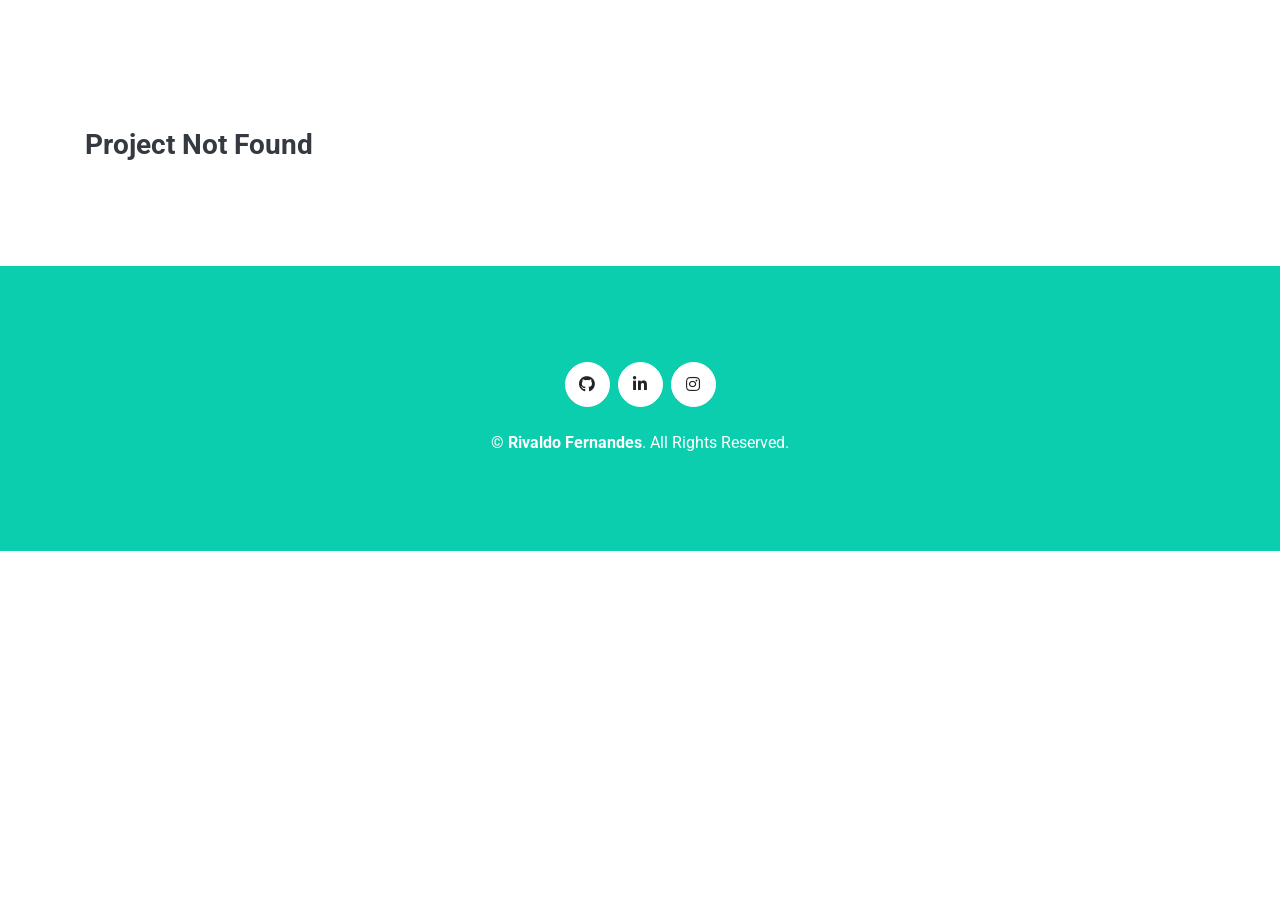
==== detail.html @ 60b62b54 "setup my portfolio page" ====
<!DOCTYPE html>
<html lang="en">

<head>
  <meta charset="utf-8" />
  <title>Project Detail</title>
  <meta content="width=device-width, initial-scale=1.0" name="viewport" />
  <link href="img/favicon.ico" rel="icon" />
  <link rel="preconnect" href="https://fonts.gstatic.com" />
  <link href="https://fonts.googleapis.com/css2?family=Roboto:wght@300;400;500;700;900&display=swap" rel="stylesheet" />
  <link href="https://cdnjs.cloudflare.com/ajax/libs/font-awesome/5.10.0/css/all.min.css" rel="stylesheet" />
  <link href="lib/owlcarousel/assets/owl.carousel.min.css" rel="stylesheet" />
  <link href="lib/lightbox/css/lightbox.min.css" rel="stylesheet" />
  <link href="css/style.css" rel="stylesheet" />
</head>

<body>
  <!-- Navbar Start -->
  <nav class="navbar fixed-top shadow-sm navbar-expand-lg bg-light navbar-light py-3 py-lg-0 px-lg-5">
    <a href="index.html" class="navbar-brand ml-lg-3">
      <h1 class="m-0 display-5">
        <span class="text-primary">My</span>Resume
      </h1>
    </a>
    <button type="button" class="navbar-toggler" data-toggle="collapse" data-target="#navbarCollapse">
      <span class="navbar-toggler-icon"></span>
    </button>
    <div class="collapse navbar-collapse px-lg-3" id="navbarCollapse">
      <div class="navbar-nav m-auto py-0">
        <a href="index.html#home" class="nav-item nav-link">Home</a>
        <a href="index.html#about" class="nav-item nav-link">About</a>
        <a href="index.html#qualification" class="nav-item nav-link">Quality</a>
        <a href="index.html#skill" class="nav-item nav-link">Skill</a>
        <a href="index.html#portfolio" class="nav-item nav-link">Portfolio</a>
        <a href="index.html#contact" class="nav-item nav-link">Contact</a>
      </div>
    </div>
  </nav>
  <!-- Navbar End -->

  <!-- Project Detail Start -->
  <div class="container-fluid py-5" style="margin-top: 80px;">
    <div class="container">
      <div class="position-relative d-flex align-items-center justify-content-center mb-5">
        <h1 class="display-1 text-uppercase text-white" style="-webkit-text-stroke: 1px #dee2e6">
          Detail
        </h1>
        <h1 class="position-absolute text-uppercase text-primary" id="project-title">
          Project Name
        </h1>
      </div>

      <div class="row align-items-center mb-5">
        <div class="col-lg-6 mb-4 mb-lg-0">
          <img id="project-image" class="img-fluid rounded w-100" src="" alt="" />
        </div>
        <div class="col-lg-6">
          <h3 class="mb-3" id="project-role">Role</h3>
          <p id="project-overview"></p>
          <h5 class="mt-4">Tech Stack</h5>
          <p id="project-tech"></p>
          <h5 class="mt-4">Tools</h5>
          <p id="project-tools"></p>
          <div id="project-links" class="mt-4"></div>
        </div>
      </div>

      <div>
        <h3 class="mb-3">My Contributions</h3>
        <ul id="project-contributions"></ul>
      </div>

      <div class="mb-5">
        <h3 class="mb-4">Project Screenshots</h3>
        <div class="row justify-content-center" id="project-screenshots"></div>
      </div>

      <!-- Back Button -->
      <div class="text-center mt-5">
        <a href="#" id="back-btn" class="btn btn-outline-primary">← Back</a>
      </div>
    </div>
  </div>
  <!-- Project Detail End -->

  <!-- Footer Start -->
  <div class="container-fluid bg-primary text-white mt-5 py-5 px-sm-3 px-md-5">
    <div class="container text-center py-5">
      <div class="d-flex justify-content-center mb-4">
        <a class="btn btn-light btn-social mr-2" href="https://github.com/rivaldofez"><i class="fab fa-github"></i></a>
        <a class="btn btn-light btn-social mr-2" href="https://www.linkedin.com/in/rivaldofez/"><i
            class="fab fa-linkedin-in"></i></a>
        <a class="btn btn-light btn-social" href="https://www.instagram.com/rivaldofez"><i
            class="fab fa-instagram"></i></a>
      </div>
      <p class="m-0">&copy; <a class="text-white font-weight-bold" href="">Rivaldo Fernandes</a>. All Rights Reserved.
      </p>
    </div>
  </div>
  <!-- Footer End -->

  <!-- JavaScript Libraries -->
  <script src="https://code.jquery.com/jquery-3.4.1.min.js"></script>
  <script src="https://stackpath.bootstrapcdn.com/bootstrap/4.4.1/js/bootstrap.bundle.min.js"></script>
  <script src="lib/typed/typed.min.js"></script>
  <script src="lib/easing/easing.min.js"></script>
  <script src="lib/waypoints/waypoints.min.js"></script>
  <script src="lib/owlcarousel/owl.carousel.min.js"></script>
  <script src="lib/isotope/isotope.pkgd.min.js"></script>
  <script src="lib/lightbox/js/lightbox.min.js"></script>

  <!-- Portfolio Data -->
  <script src="js/portfolio.js"></script>

  <!-- Dynamic Detail Script -->
  <script>
    const params = new URLSearchParams(window.location.search);
    const projectId = params.get("id");
    const project = portfolioItems.find((p) => p.id === projectId);

    if (project) {
      document.title = project.title;
      document.getElementById("project-title").innerText = project.title;
      document.getElementById("project-role").innerText = project.role;
      document.getElementById("project-image").src = project.image;
      document.getElementById("project-image").alt = project.title;
      document.getElementById("project-overview").innerText = project.overview;
      document.getElementById("project-tech").innerText =
        project.techStack.join(", ");
      document.getElementById("project-tools").innerText =
        project.tools.join(", ");

      const contribList = document.getElementById("project-contributions");
      project.contributions.forEach((point) => {
        const li = document.createElement("li");
        li.innerText = point;
        contribList.appendChild(li);
      });

      const screenshotsDiv = document.getElementById("project-screenshots");
      project.screenshots.forEach((src) => {
        const col = document.createElement("div");
        col.className = "col-lg-3 col-md-4 col-sm-6 mb-4";
        col.innerHTML = `
    <img src="${src}" alt="${project.title} Screenshot"
      class="img-fluid d-block mx-auto" style="max-height: 500px; object-fit: contain;" />`;
        screenshotsDiv.appendChild(col);
      });


      const linksDiv = document.getElementById("project-links");
      if (project.links.appStore) {
        linksDiv.innerHTML += `<a href="${project.links.appStore}" target="_blank" class="btn btn-outline-primary mr-2 mb-2">App Store</a>`;
      }
      if (project.links.github) {
        linksDiv.innerHTML += `<a href="${project.links.github}" target="_blank" class="btn btn-outline-dark mb-2">GitHub</a>`;
      }
    } else {
      document.querySelector(".container").innerHTML =
        "<h3>Project Not Found</h3>";
    }
  </script>

  <script>
    document.getElementById('back-btn').addEventListener('click', function (event) {
      event.preventDefault();
      if (window.history.length > 1) {
        window.history.back();
      } else {
        window.location.href = 'index.html#portfolio';
      }
    });
  </script>
</body>

</html>
---- css/style.css ----
/******* Bootstrap Theming ********/
/*!
 * Bootstrap v4.5.3 (https://getbootstrap.com/)
 * Copyright 2011-2020 The Bootstrap Authors
 * Copyright 2011-2020 Twitter, Inc.
 * Licensed under MIT (https://github.com/twbs/bootstrap/blob/main/LICENSE)
 */
:root {
  --blue: #007bff;
  --indigo: #6610f2;
  --purple: #6f42c1;
  --pink: #e83e8c;
  --red: #dc3545;
  --orange: #fd7e14;
  --yellow: #ffc107;
  --green: #28a745;
  --teal: #20c997;
  --cyan: #17a2b8;
  --white: #fff;
  --gray: #6c757d;
  --gray-dark: #343a40;
  --primary: #0BCEAF;
  --secondary: #6c757d;
  --success: #28a745;
  --info: #17a2b8;
  --warning: #ffc107;
  --danger: #dc3545;
  --light: #ffffff;
  --dark: #343a40;
  --breakpoint-xs: 0;
  --breakpoint-sm: 576px;
  --breakpoint-md: 768px;
  --breakpoint-lg: 992px;
  --breakpoint-xl: 1200px;
  --font-family-sans-serif: "Roboto", sans-serif;
  --font-family-monospace: SFMono-Regular, Menlo, Monaco, Consolas, "Liberation Mono", "Courier New", monospace;
}

*,
*::before,
*::after {
  box-sizing: border-box;
}

html {
  font-family: sans-serif;
  line-height: 1.15;
  -webkit-text-size-adjust: 100%;
  -webkit-tap-highlight-color: rgba(0, 0, 0, 0);
}

article, aside, figcaption, figure, footer, header, hgroup, main, nav, section {
  display: block;
}

body {
  margin: 0;
  font-family: "Roboto", sans-serif;
  font-size: 1rem;
  font-weight: 400;
  line-height: 1.5;
  color: #6c757d;
  text-align: left;
  background-color: #ffffff;
}

[tabindex="-1"]:focus:not(:focus-visible) {
  outline: 0 !important;
}

hr {
  box-sizing: content-box;
  height: 0;
  overflow: visible;
}

h1, h2, h3, h4, h5, h6 {
  margin-top: 0;
  margin-bottom: 0.5rem;
}

p {
  margin-top: 0;
  margin-bottom: 1rem;
}

abbr[title],
abbr[data-original-title] {
  text-decoration: underline;
  text-decoration: underline dotted;
  cursor: help;
  border-bottom: 0;
  text-decoration-skip-ink: none;
}

address {
  margin-bottom: 1rem;
  font-style: normal;
  line-height: inherit;
}

ol,
ul,
dl {
  margin-top: 0;
  margin-bottom: 1rem;
}

ol ol,
ul ul,
ol ul,
ul ol {
  margin-bottom: 0;
}

dt {
  font-weight: 700;
}

dd {
  margin-bottom: .5rem;
  margin-left: 0;
}

blockquote {
  margin: 0 0 1rem;
}

b,
strong {
  font-weight: bolder;
}

small {
  font-size: 80%;
}

sub,
sup {
  position: relative;
  font-size: 75%;
  line-height: 0;
  vertical-align: baseline;
}

sub {
  bottom: -.25em;
}

sup {
  top: -.5em;
}

a {
  color: #0BCEAF;
  text-decoration: none;
  background-color: transparent;
}

a:hover {
  color: #078571;
  text-decoration: underline;
}

a:not([href]):not([class]) {
  color: inherit;
  text-decoration: none;
}

a:not([href]):not([class]):hover {
  color: inherit;
  text-decoration: none;
}

pre,
code,
kbd,
samp {
  font-family: SFMono-Regular, Menlo, Monaco, Consolas, "Liberation Mono", "Courier New", monospace;
  font-size: 1em;
}

pre {
  margin-top: 0;
  margin-bottom: 1rem;
  overflow: auto;
  -ms-overflow-style: scrollbar;
}

figure {
  margin: 0 0 1rem;
}

img {
  vertical-align: middle;
  border-style: none;
}

svg {
  overflow: hidden;
  vertical-align: middle;
}

table {
  border-collapse: collapse;
}

caption {
  padding-top: 0.75rem;
  padding-bottom: 0.75rem;
  color: #6c757d;
  text-align: left;
  caption-side: bottom;
}

th {
  text-align: inherit;
  text-align: -webkit-match-parent;
}

label {
  display: inline-block;
  margin-bottom: 0.5rem;
}

button {
  border-radius: 0;
}

button:focus {
  outline: 1px dotted;
  outline: 5px auto -webkit-focus-ring-color;
}

input,
button,
select,
optgroup,
textarea {
  margin: 0;
  font-family: inherit;
  font-size: inherit;
  line-height: inherit;
}

button,
input {
  overflow: visible;
}

button,
select {
  text-transform: none;
}

[role="button"] {
  cursor: pointer;
}

select {
  word-wrap: normal;
}

button,
[type="button"],
[type="reset"],
[type="submit"] {
  -webkit-appearance: button;
}

button:not(:disabled),
[type="button"]:not(:disabled),
[type="reset"]:not(:disabled),
[type="submit"]:not(:disabled) {
  cursor: pointer;
}

button::-moz-focus-inner,
[type="button"]::-moz-focus-inner,
[type="reset"]::-moz-focus-inner,
[type="submit"]::-moz-focus-inner {
  padding: 0;
  border-style: none;
}

input[type="radio"],
input[type="checkbox"] {
  box-sizing: border-box;
  padding: 0;
}

textarea {
  overflow: auto;
  resize: vertical;
}

fieldset {
  min-width: 0;
  padding: 0;
  margin: 0;
  border: 0;
}

legend {
  display: block;
  width: 100%;
  max-width: 100%;
  padding: 0;
  margin-bottom: .5rem;
  font-size: 1.5rem;
  line-height: inherit;
  color: inherit;
  white-space: normal;
}

@media (max-width: 1200px) {
  legend {
    font-size: calc(1.275rem + 0.3vw) ;
  }
}

progress {
  vertical-align: baseline;
}

[type="number"]::-webkit-inner-spin-button,
[type="number"]::-webkit-outer-spin-button {
  height: auto;
}

[type="search"] {
  outline-offset: -2px;
  -webkit-appearance: none;
}

[type="search"]::-webkit-search-decoration {
  -webkit-appearance: none;
}

::-webkit-file-upload-button {
  font: inherit;
  -webkit-appearance: button;
}

output {
  display: inline-block;
}

summary {
  display: list-item;
  cursor: pointer;
}

template {
  display: none;
}

[hidden] {
  display: none !important;
}

h1, h2, h3, h4, h5, h6,
.h1, .h2, .h3, .h4, .h5, .h6 {
  margin-bottom: 0.5rem;
  font-weight: 500;
  line-height: 1.2;
  color: #343a40;
}

h1, .h1 {
  font-size: 2.5rem;
}

@media (max-width: 1200px) {
  h1, .h1 {
    font-size: calc(1.375rem + 1.5vw) ;
  }
}

h2, .h2 {
  font-size: 2rem;
}

@media (max-width: 1200px) {
  h2, .h2 {
    font-size: calc(1.325rem + 0.9vw) ;
  }
}

h3, .h3 {
  font-size: 1.75rem;
}

@media (max-width: 1200px) {
  h3, .h3 {
    font-size: calc(1.3rem + 0.6vw) ;
  }
}

h4, .h4 {
  font-size: 1.5rem;
}

@media (max-width: 1200px) {
  h4, .h4 {
    font-size: calc(1.275rem + 0.3vw) ;
  }
}

h5, .h5 {
  font-size: 1.25rem;
}

h6, .h6 {
  font-size: 1rem;
}

.lead {
  font-size: 1.25rem;
  font-weight: 300;
}

.display-1 {
  font-size: 10rem;
  font-weight: 300;
  line-height: 1.2;
}

@media (max-width: 1200px) {
  .display-1 {
    font-size: calc(2.125rem + 10.5vw) ;
  }
}

.display-2 {
  font-size: 5.5rem;
  font-weight: 300;
  line-height: 1.2;
}

@media (max-width: 1200px) {
  .display-2 {
    font-size: calc(1.675rem + 5.1vw) ;
  }
}

.display-3 {
  font-size: 4.5rem;
  font-weight: 300;
  line-height: 1.2;
}

@media (max-width: 1200px) {
  .display-3 {
    font-size: calc(1.575rem + 3.9vw) ;
  }
}

.display-4 {
  font-size: 3.5rem;
  font-weight: 300;
  line-height: 1.2;
}

@media (max-width: 1200px) {
  .display-4 {
    font-size: calc(1.475rem + 2.7vw) ;
  }
}

hr {
  margin-top: 1rem;
  margin-bottom: 1rem;
  border: 0;
  border-top: 1px solid rgba(0, 0, 0, 0.1);
}

small,
.small {
  font-size: 80%;
  font-weight: 400;
}

mark,
.mark {
  padding: 0.2em;
  background-color: #fcf8e3;
}

.list-unstyled {
  padding-left: 0;
  list-style: none;
}

.list-inline {
  padding-left: 0;
  list-style: none;
}

.list-inline-item {
  display: inline-block;
}

.list-inline-item:not(:last-child) {
  margin-right: 0.5rem;
}

.initialism {
  font-size: 90%;
  text-transform: uppercase;
}

.blockquote {
  margin-bottom: 1rem;
  font-size: 1.25rem;
}

.blockquote-footer {
  display: block;
  font-size: 80%;
  color: #6c757d;
}

.blockquote-footer::before {
  content: "\2014\00A0";
}

.img-fluid {
  max-width: 100%;
  height: auto;
}

.img-thumbnail {
  padding: 0.25rem;
  background-color: #ffffff;
  border: 1px solid #dee2e6;
  border-radius: 0.25rem;
  max-width: 100%;
  height: auto;
}

.figure {
  display: inline-block;
}

.figure-img {
  margin-bottom: 0.5rem;
  line-height: 1;
}

.figure-caption {
  font-size: 90%;
  color: #6c757d;
}

code {
  font-size: 87.5%;
  color: #e83e8c;
  word-wrap: break-word;
}

a > code {
  color: inherit;
}

kbd {
  padding: 0.2rem 0.4rem;
  font-size: 87.5%;
  color: #fff;
  background-color: #212529;
  border-radius: 0.2rem;
}

kbd kbd {
  padding: 0;
  font-size: 100%;
  font-weight: 700;
}

pre {
  display: block;
  font-size: 87.5%;
  color: #212529;
}

pre code {
  font-size: inherit;
  color: inherit;
  word-break: normal;
}

.pre-scrollable {
  max-height: 340px;
  overflow-y: scroll;
}

.container,
.container-fluid,
.container-sm,
.container-md,
.container-lg,
.container-xl {
  width: 100%;
  padding-right: 15px;
  padding-left: 15px;
  margin-right: auto;
  margin-left: auto;
}

@media (min-width: 576px) {
  .container, .container-sm {
    max-width: 540px;
  }
}

@media (min-width: 768px) {
  .container, .container-sm, .container-md {
    max-width: 720px;
  }
}

@media (min-width: 992px) {
  .container, .container-sm, .container-md, .container-lg {
    max-width: 960px;
  }
}

@media (min-width: 1200px) {
  .container, .container-sm, .container-md, .container-lg, .container-xl {
    max-width: 1140px;
  }
}

.row {
  display: flex;
  flex-wrap: wrap;
  margin-right: -15px;
  margin-left: -15px;
}

.no-gutters {
  margin-right: 0;
  margin-left: 0;
}

.no-gutters > .col,
.no-gutters > [class*="col-"] {
  padding-right: 0;
  padding-left: 0;
}

.col-1, .col-2, .col-3, .col-4, .col-5, .col-6, .col-7, .col-8, .col-9, .col-10, .col-11, .col-12, .col,
.col-auto, .col-sm-1, .col-sm-2, .col-sm-3, .col-sm-4, .col-sm-5, .col-sm-6, .col-sm-7, .col-sm-8, .col-sm-9, .col-sm-10, .col-sm-11, .col-sm-12, .col-sm,
.col-sm-auto, .col-md-1, .col-md-2, .col-md-3, .col-md-4, .col-md-5, .col-md-6, .col-md-7, .col-md-8, .col-md-9, .col-md-10, .col-md-11, .col-md-12, .col-md,
.col-md-auto, .col-lg-1, .col-lg-2, .col-lg-3, .col-lg-4, .col-lg-5, .col-lg-6, .col-lg-7, .col-lg-8, .col-lg-9, .col-lg-10, .col-lg-11, .col-lg-12, .col-lg,
.col-lg-auto, .col-xl-1, .col-xl-2, .col-xl-3, .col-xl-4, .col-xl-5, .col-xl-6, .col-xl-7, .col-xl-8, .col-xl-9, .col-xl-10, .col-xl-11, .col-xl-12, .col-xl,
.col-xl-auto {
  position: relative;
  width: 100%;
  padding-right: 15px;
  padding-left: 15px;
}

.col {
  flex-basis: 0;
  flex-grow: 1;
  max-width: 100%;
}

.row-cols-1 > * {
  flex: 0 0 100%;
  max-width: 100%;
}

.row-cols-2 > * {
  flex: 0 0 50%;
  max-width: 50%;
}

.row-cols-3 > * {
  flex: 0 0 33.33333%;
  max-width: 33.33333%;
}

.row-cols-4 > * {
  flex: 0 0 25%;
  max-width: 25%;
}

.row-cols-5 > * {
  flex: 0 0 20%;
  max-width: 20%;
}

.row-cols-6 > * {
  flex: 0 0 16.66667%;
  max-width: 16.66667%;
}

.col-auto {
  flex: 0 0 auto;
  width: auto;
  max-width: 100%;
}

.col-1 {
  flex: 0 0 8.33333%;
  max-width: 8.33333%;
}

.col-2 {
  flex: 0 0 16.66667%;
  max-width: 16.66667%;
}

.col-3 {
  flex: 0 0 25%;
  max-width: 25%;
}

.col-4 {
  flex: 0 0 33.33333%;
  max-width: 33.33333%;
}

.col-5 {
  flex: 0 0 41.66667%;
  max-width: 41.66667%;
}

.col-6 {
  flex: 0 0 50%;
  max-width: 50%;
}

.col-7 {
  flex: 0 0 58.33333%;
  max-width: 58.33333%;
}

.col-8 {
  flex: 0 0 66.66667%;
  max-width: 66.66667%;
}

.col-9 {
  flex: 0 0 75%;
  max-width: 75%;
}

.col-10 {
  flex: 0 0 83.33333%;
  max-width: 83.33333%;
}

.col-11 {
  flex: 0 0 91.66667%;
  max-width: 91.66667%;
}

.col-12 {
  flex: 0 0 100%;
  max-width: 100%;
}

.order-first {
  order: -1;
}

.order-last {
  order: 13;
}

.order-0 {
  order: 0;
}

.order-1 {
  order: 1;
}

.order-2 {
  order: 2;
}

.order-3 {
  order: 3;
}

.order-4 {
  order: 4;
}

.order-5 {
  order: 5;
}

.order-6 {
  order: 6;
}

.order-7 {
  order: 7;
}

.order-8 {
  order: 8;
}

.order-9 {
  order: 9;
}

.order-10 {
  order: 10;
}

.order-11 {
  order: 11;
}

.order-12 {
  order: 12;
}

.offset-1 {
  margin-left: 8.33333%;
}

.offset-2 {
  margin-left: 16.66667%;
}

.offset-3 {
  margin-left: 25%;
}

.offset-4 {
  margin-left: 33.33333%;
}

.offset-5 {
  margin-left: 41.66667%;
}

.offset-6 {
  margin-left: 50%;
}

.offset-7 {
  margin-left: 58.33333%;
}

.offset-8 {
  margin-left: 66.66667%;
}

.offset-9 {
  margin-left: 75%;
}

.offset-10 {
  margin-left: 83.33333%;
}

.offset-11 {
  margin-left: 91.66667%;
}

@media (min-width: 576px) {
  .col-sm {
    flex-basis: 0;
    flex-grow: 1;
    max-width: 100%;
  }
  .row-cols-sm-1 > * {
    flex: 0 0 100%;
    max-width: 100%;
  }
  .row-cols-sm-2 > * {
    flex: 0 0 50%;
    max-width: 50%;
  }
  .row-cols-sm-3 > * {
    flex: 0 0 33.33333%;
    max-width: 33.33333%;
  }
  .row-cols-sm-4 > * {
    flex: 0 0 25%;
    max-width: 25%;
  }
  .row-cols-sm-5 > * {
    flex: 0 0 20%;
    max-width: 20%;
  }
  .row-cols-sm-6 > * {
    flex: 0 0 16.66667%;
    max-width: 16.66667%;
  }
  .col-sm-auto {
    flex: 0 0 auto;
    width: auto;
    max-width: 100%;
  }
  .col-sm-1 {
    flex: 0 0 8.33333%;
    max-width: 8.33333%;
  }
  .col-sm-2 {
    flex: 0 0 16.66667%;
    max-width: 16.66667%;
  }
  .col-sm-3 {
    flex: 0 0 25%;
    max-width: 25%;
  }
  .col-sm-4 {
    flex: 0 0 33.33333%;
    max-width: 33.33333%;
  }
  .col-sm-5 {
    flex: 0 0 41.66667%;
    max-width: 41.66667%;
  }
  .col-sm-6 {
    flex: 0 0 50%;
    max-width: 50%;
  }
  .col-sm-7 {
    flex: 0 0 58.33333%;
    max-width: 58.33333%;
  }
  .col-sm-8 {
    flex: 0 0 66.66667%;
    max-width: 66.66667%;
  }
  .col-sm-9 {
    flex: 0 0 75%;
    max-width: 75%;
  }
  .col-sm-10 {
    flex: 0 0 83.33333%;
    max-width: 83.33333%;
  }
  .col-sm-11 {
    flex: 0 0 91.66667%;
    max-width: 91.66667%;
  }
  .col-sm-12 {
    flex: 0 0 100%;
    max-width: 100%;
  }
  .order-sm-first {
    order: -1;
  }
  .order-sm-last {
    order: 13;
  }
  .order-sm-0 {
    order: 0;
  }
  .order-sm-1 {
    order: 1;
  }
  .order-sm-2 {
    order: 2;
  }
  .order-sm-3 {
    order: 3;
  }
  .order-sm-4 {
    order: 4;
  }
  .order-sm-5 {
    order: 5;
  }
  .order-sm-6 {
    order: 6;
  }
  .order-sm-7 {
    order: 7;
  }
  .order-sm-8 {
    order: 8;
  }
  .order-sm-9 {
    order: 9;
  }
  .order-sm-10 {
    order: 10;
  }
  .order-sm-11 {
    order: 11;
  }
  .order-sm-12 {
    order: 12;
  }
  .offset-sm-0 {
    margin-left: 0;
  }
  .offset-sm-1 {
    margin-left: 8.33333%;
  }
  .offset-sm-2 {
    margin-left: 16.66667%;
  }
  .offset-sm-3 {
    margin-left: 25%;
  }
  .offset-sm-4 {
    margin-left: 33.33333%;
  }
  .offset-sm-5 {
    margin-left: 41.66667%;
  }
  .offset-sm-6 {
    margin-left: 50%;
  }
  .offset-sm-7 {
    margin-left: 58.33333%;
  }
  .offset-sm-8 {
    margin-left: 66.66667%;
  }
  .offset-sm-9 {
    margin-left: 75%;
  }
  .offset-sm-10 {
    margin-left: 83.33333%;
  }
  .offset-sm-11 {
    margin-left: 91.66667%;
  }
}

@media (min-width: 768px) {
  .col-md {
    flex-basis: 0;
    flex-grow: 1;
    max-width: 100%;
  }
  .row-cols-md-1 > * {
    flex: 0 0 100%;
    max-width: 100%;
  }
  .row-cols-md-2 > * {
    flex: 0 0 50%;
    max-width: 50%;
  }
  .row-cols-md-3 > * {
    flex: 0 0 33.33333%;
    max-width: 33.33333%;
  }
  .row-cols-md-4 > * {
    flex: 0 0 25%;
    max-width: 25%;
  }
  .row-cols-md-5 > * {
    flex: 0 0 20%;
    max-width: 20%;
  }
  .row-cols-md-6 > * {
    flex: 0 0 16.66667%;
    max-width: 16.66667%;
  }
  .col-md-auto {
    flex: 0 0 auto;
    width: auto;
    max-width: 100%;
  }
  .col-md-1 {
    flex: 0 0 8.33333%;
    max-width: 8.33333%;
  }
  .col-md-2 {
    flex: 0 0 16.66667%;
    max-width: 16.66667%;
  }
  .col-md-3 {
    flex: 0 0 25%;
    max-width: 25%;
  }
  .col-md-4 {
    flex: 0 0 33.33333%;
    max-width: 33.33333%;
  }
  .col-md-5 {
    flex: 0 0 41.66667%;
    max-width: 41.66667%;
  }
  .col-md-6 {
    flex: 0 0 50%;
    max-width: 50%;
  }
  .col-md-7 {
    flex: 0 0 58.33333%;
    max-width: 58.33333%;
  }
  .col-md-8 {
    flex: 0 0 66.66667%;
    max-width: 66.66667%;
  }
  .col-md-9 {
    flex: 0 0 75%;
    max-width: 75%;
  }
  .col-md-10 {
    flex: 0 0 83.33333%;
    max-width: 83.33333%;
  }
  .col-md-11 {
    flex: 0 0 91.66667%;
    max-width: 91.66667%;
  }
  .col-md-12 {
    flex: 0 0 100%;
    max-width: 100%;
  }
  .order-md-first {
    order: -1;
  }
  .order-md-last {
    order: 13;
  }
  .order-md-0 {
    order: 0;
  }
  .order-md-1 {
    order: 1;
  }
  .order-md-2 {
    order: 2;
  }
  .order-md-3 {
    order: 3;
  }
  .order-md-4 {
    order: 4;
  }
  .order-md-5 {
    order: 5;
  }
  .order-md-6 {
    order: 6;
  }
  .order-md-7 {
    order: 7;
  }
  .order-md-8 {
    order: 8;
  }
  .order-md-9 {
    order: 9;
  }
  .order-md-10 {
    order: 10;
  }
  .order-md-11 {
    order: 11;
  }
  .order-md-12 {
    order: 12;
  }
  .offset-md-0 {
    margin-left: 0;
  }
  .offset-md-1 {
    margin-left: 8.33333%;
  }
  .offset-md-2 {
    margin-left: 16.66667%;
  }
  .offset-md-3 {
    margin-left: 25%;
  }
  .offset-md-4 {
    margin-left: 33.33333%;
  }
  .offset-md-5 {
    margin-left: 41.66667%;
  }
  .offset-md-6 {
    margin-left: 50%;
  }
  .offset-md-7 {
    margin-left: 58.33333%;
  }
  .offset-md-8 {
    margin-left: 66.66667%;
  }
  .offset-md-9 {
    margin-left: 75%;
  }
  .offset-md-10 {
    margin-left: 83.33333%;
  }
  .offset-md-11 {
    margin-left: 91.66667%;
  }
}

@media (min-width: 992px) {
  .col-lg {
    flex-basis: 0;
    flex-grow: 1;
    max-width: 100%;
  }
  .row-cols-lg-1 > * {
    flex: 0 0 100%;
    max-width: 100%;
  }
  .row-cols-lg-2 > * {
    flex: 0 0 50%;
    max-width: 50%;
  }
  .row-cols-lg-3 > * {
    flex: 0 0 33.33333%;
    max-width: 33.33333%;
  }
  .row-cols-lg-4 > * {
    flex: 0 0 25%;
    max-width: 25%;
  }
  .row-cols-lg-5 > * {
    flex: 0 0 20%;
    max-width: 20%;
  }
  .row-cols-lg-6 > * {
    flex: 0 0 16.66667%;
    max-width: 16.66667%;
  }
  .col-lg-auto {
    flex: 0 0 auto;
    width: auto;
    max-width: 100%;
  }
  .col-lg-1 {
    flex: 0 0 8.33333%;
    max-width: 8.33333%;
  }
  .col-lg-2 {
    flex: 0 0 16.66667%;
    max-width: 16.66667%;
  }
  .col-lg-3 {
    flex: 0 0 25%;
    max-width: 25%;
  }
  .col-lg-4 {
    flex: 0 0 33.33333%;
    max-width: 33.33333%;
  }
  .col-lg-5 {
    flex: 0 0 41.66667%;
    max-width: 41.66667%;
  }
  .col-lg-6 {
    flex: 0 0 50%;
    max-width: 50%;
  }
  .col-lg-7 {
    flex: 0 0 58.33333%;
    max-width: 58.33333%;
  }
  .col-lg-8 {
    flex: 0 0 66.66667%;
    max-width: 66.66667%;
  }
  .col-lg-9 {
    flex: 0 0 75%;
    max-width: 75%;
  }
  .col-lg-10 {
    flex: 0 0 83.33333%;
    max-width: 83.33333%;
  }
  .col-lg-11 {
    flex: 0 0 91.66667%;
    max-width: 91.66667%;
  }
  .col-lg-12 {
    flex: 0 0 100%;
    max-width: 100%;
  }
  .order-lg-first {
    order: -1;
  }
  .order-lg-last {
    order: 13;
  }
  .order-lg-0 {
    order: 0;
  }
  .order-lg-1 {
    order: 1;
  }
  .order-lg-2 {
    order: 2;
  }
  .order-lg-3 {
    order: 3;
  }
  .order-lg-4 {
    order: 4;
  }
  .order-lg-5 {
    order: 5;
  }
  .order-lg-6 {
    order: 6;
  }
  .order-lg-7 {
    order: 7;
  }
  .order-lg-8 {
    order: 8;
  }
  .order-lg-9 {
    order: 9;
  }
  .order-lg-10 {
    order: 10;
  }
  .order-lg-11 {
    order: 11;
  }
  .order-lg-12 {
    order: 12;
  }
  .offset-lg-0 {
    margin-left: 0;
  }
  .offset-lg-1 {
    margin-left: 8.33333%;
  }
  .offset-lg-2 {
    margin-left: 16.66667%;
  }
  .offset-lg-3 {
    margin-left: 25%;
  }
  .offset-lg-4 {
    margin-left: 33.33333%;
  }
  .offset-lg-5 {
    margin-left: 41.66667%;
  }
  .offset-lg-6 {
    margin-left: 50%;
  }
  .offset-lg-7 {
    margin-left: 58.33333%;
  }
  .offset-lg-8 {
    margin-left: 66.66667%;
  }
  .offset-lg-9 {
    margin-left: 75%;
  }
  .offset-lg-10 {
    margin-left: 83.33333%;
  }
  .offset-lg-11 {
    margin-left: 91.66667%;
  }
}

@media (min-width: 1200px) {
  .col-xl {
    flex-basis: 0;
    flex-grow: 1;
    max-width: 100%;
  }
  .row-cols-xl-1 > * {
    flex: 0 0 100%;
    max-width: 100%;
  }
  .row-cols-xl-2 > * {
    flex: 0 0 50%;
    max-width: 50%;
  }
  .row-cols-xl-3 > * {
    flex: 0 0 33.33333%;
    max-width: 33.33333%;
  }
  .row-cols-xl-4 > * {
    flex: 0 0 25%;
    max-width: 25%;
  }
  .row-cols-xl-5 > * {
    flex: 0 0 20%;
    max-width: 20%;
  }
  .row-cols-xl-6 > * {
    flex: 0 0 16.66667%;
    max-width: 16.66667%;
  }
  .col-xl-auto {
    flex: 0 0 auto;
    width: auto;
    max-width: 100%;
  }
  .col-xl-1 {
    flex: 0 0 8.33333%;
    max-width: 8.33333%;
  }
  .col-xl-2 {
    flex: 0 0 16.66667%;
    max-width: 16.66667%;
  }
  .col-xl-3 {
    flex: 0 0 25%;
    max-width: 25%;
  }
  .col-xl-4 {
    flex: 0 0 33.33333%;
    max-width: 33.33333%;
  }
  .col-xl-5 {
    flex: 0 0 41.66667%;
    max-width: 41.66667%;
  }
  .col-xl-6 {
    flex: 0 0 50%;
    max-width: 50%;
  }
  .col-xl-7 {
    flex: 0 0 58.33333%;
    max-width: 58.33333%;
  }
  .col-xl-8 {
    flex: 0 0 66.66667%;
    max-width: 66.66667%;
  }
  .col-xl-9 {
    flex: 0 0 75%;
    max-width: 75%;
  }
  .col-xl-10 {
    flex: 0 0 83.33333%;
    max-width: 83.33333%;
  }
  .col-xl-11 {
    flex: 0 0 91.66667%;
    max-width: 91.66667%;
  }
  .col-xl-12 {
    flex: 0 0 100%;
    max-width: 100%;
  }
  .order-xl-first {
    order: -1;
  }
  .order-xl-last {
    order: 13;
  }
  .order-xl-0 {
    order: 0;
  }
  .order-xl-1 {
    order: 1;
  }
  .order-xl-2 {
    order: 2;
  }
  .order-xl-3 {
    order: 3;
  }
  .order-xl-4 {
    order: 4;
  }
  .order-xl-5 {
    order: 5;
  }
  .order-xl-6 {
    order: 6;
  }
  .order-xl-7 {
    order: 7;
  }
  .order-xl-8 {
    order: 8;
  }
  .order-xl-9 {
    order: 9;
  }
  .order-xl-10 {
    order: 10;
  }
  .order-xl-11 {
    order: 11;
  }
  .order-xl-12 {
    order: 12;
  }
  .offset-xl-0 {
    margin-left: 0;
  }
  .offset-xl-1 {
    margin-left: 8.33333%;
  }
  .offset-xl-2 {
    margin-left: 16.66667%;
  }
  .offset-xl-3 {
    margin-left: 25%;
  }
  .offset-xl-4 {
    margin-left: 33.33333%;
  }
  .offset-xl-5 {
    margin-left: 41.66667%;
  }
  .offset-xl-6 {
    margin-left: 50%;
  }
  .offset-xl-7 {
    margin-left: 58.33333%;
  }
  .offset-xl-8 {
    margin-left: 66.66667%;
  }
  .offset-xl-9 {
    margin-left: 75%;
  }
  .offset-xl-10 {
    margin-left: 83.33333%;
  }
  .offset-xl-11 {
    margin-left: 91.66667%;
  }
}

.table {
  width: 100%;
  margin-bottom: 1rem;
  color: #6c757d;
}

.table th,
.table td {
  padding: 0.75rem;
  vertical-align: top;
  border-top: 1px solid #dee2e6;
}

.table thead th {
  vertical-align: bottom;
  border-bottom: 2px solid #dee2e6;
}

.table tbody + tbody {
  border-top: 2px solid #dee2e6;
}

.table-sm th,
.table-sm td {
  padding: 0.3rem;
}

.table-bordered {
  border: 1px solid #dee2e6;
}

.table-bordered th,
.table-bordered td {
  border: 1px solid #dee2e6;
}

.table-bordered thead th,
.table-bordered thead td {
  border-bottom-width: 2px;
}

.table-borderless th,
.table-borderless td,
.table-borderless thead th,
.table-borderless tbody + tbody {
  border: 0;
}

.table-striped tbody tr:nth-of-type(odd) {
  background-color: rgba(0, 0, 0, 0.05);
}

.table-hover tbody tr:hover {
  color: #6c757d;
  background-color: rgba(0, 0, 0, 0.075);
}

.table-primary,
.table-primary > th,
.table-primary > td {
  background-color: #bbf1e9;
}

.table-primary th,
.table-primary td,
.table-primary thead th,
.table-primary tbody + tbody {
  border-color: #80e6d5;
}

.table-hover .table-primary:hover {
  background-color: #a6ede2;
}

.table-hover .table-primary:hover > td,
.table-hover .table-primary:hover > th {
  background-color: #a6ede2;
}

.table-secondary,
.table-secondary > th,
.table-secondary > td {
  background-color: #d6d8db;
}

.table-secondary th,
.table-secondary td,
.table-secondary thead th,
.table-secondary tbody + tbody {
  border-color: #b3b7bb;
}

.table-hover .table-secondary:hover {
  background-color: #c8cbcf;
}

.table-hover .table-secondary:hover > td,
.table-hover .table-secondary:hover > th {
  background-color: #c8cbcf;
}

.table-success,
.table-success > th,
.table-success > td {
  background-color: #c3e6cb;
}

.table-success th,
.table-success td,
.table-success thead th,
.table-success tbody + tbody {
  border-color: #8fd19e;
}

.table-hover .table-success:hover {
  background-color: #b1dfbb;
}

.table-hover .table-success:hover > td,
.table-hover .table-success:hover > th {
  background-color: #b1dfbb;
}

.table-info,
.table-info > th,
.table-info > td {
  background-color: #bee5eb;
}

.table-info th,
.table-info td,
.table-info thead th,
.table-info tbody + tbody {
  border-color: #86cfda;
}

.table-hover .table-info:hover {
  background-color: #abdde5;
}

.table-hover .table-info:hover > td,
.table-hover .table-info:hover > th {
  background-color: #abdde5;
}

.table-warning,
.table-warning > th,
.table-warning > td {
  background-color: #ffeeba;
}

.table-warning th,
.table-warning td,
.table-warning thead th,
.table-warning tbody + tbody {
  border-color: #ffdf7e;
}

.table-hover .table-warning:hover {
  background-color: #ffe8a1;
}

.table-hover .table-warning:hover > td,
.table-hover .table-warning:hover > th {
  background-color: #ffe8a1;
}

.table-danger,
.table-danger > th,
.table-danger > td {
  background-color: #f5c6cb;
}

.table-danger th,
.table-danger td,
.table-danger thead th,
.table-danger tbody + tbody {
  border-color: #ed969e;
}

.table-hover .table-danger:hover {
  background-color: #f1b0b7;
}

.table-hover .table-danger:hover > td,
.table-hover .table-danger:hover > th {
  background-color: #f1b0b7;
}

.table-light,
.table-light > th,
.table-light > td {
  background-color: white;
}

.table-light th,
.table-light td,
.table-light thead th,
.table-light tbody + tbody {
  border-color: white;
}

.table-hover .table-light:hover {
  background-color: #f2f2f2;
}

.table-hover .table-light:hover > td,
.table-hover .table-light:hover > th {
  background-color: #f2f2f2;
}

.table-dark,
.table-dark > th,
.table-dark > td {
  background-color: #c6c8ca;
}

.table-dark th,
.table-dark td,
.table-dark thead th,
.table-dark tbody + tbody {
  border-color: #95999c;
}

.table-hover .table-dark:hover {
  background-color: #b9bbbe;
}

.table-hover .table-dark:hover > td,
.table-hover .table-dark:hover > th {
  background-color: #b9bbbe;
}

.table-active,
.table-active > th,
.table-active > td {
  background-color: rgba(0, 0, 0, 0.075);
}

.table-hover .table-active:hover {
  background-color: rgba(0, 0, 0, 0.075);
}

.table-hover .table-active:hover > td,
.table-hover .table-active:hover > th {
  background-color: rgba(0, 0, 0, 0.075);
}

.table .thead-dark th {
  color: #fff;
  background-color: #343a40;
  border-color: #454d55;
}

.table .thead-light th {
  color: #495057;
  background-color: #e9ecef;
  border-color: #dee2e6;
}

.table-dark {
  color: #fff;
  background-color: #343a40;
}

.table-dark th,
.table-dark td,
.table-dark thead th {
  border-color: #454d55;
}

.table-dark.table-bordered {
  border: 0;
}

.table-dark.table-striped tbody tr:nth-of-type(odd) {
  background-color: rgba(255, 255, 255, 0.05);
}

.table-dark.table-hover tbody tr:hover {
  color: #fff;
  background-color: rgba(255, 255, 255, 0.075);
}

@media (max-width: 575.98px) {
  .table-responsive-sm {
    display: block;
    width: 100%;
    overflow-x: auto;
    -webkit-overflow-scrolling: touch;
  }
  .table-responsive-sm > .table-bordered {
    border: 0;
  }
}

@media (max-width: 767.98px) {
  .table-responsive-md {
    display: block;
    width: 100%;
    overflow-x: auto;
    -webkit-overflow-scrolling: touch;
  }
  .table-responsive-md > .table-bordered {
    border: 0;
  }
}

@media (max-width: 991.98px) {
  .table-responsive-lg {
    display: block;
    width: 100%;
    overflow-x: auto;
    -webkit-overflow-scrolling: touch;
  }
  .table-responsive-lg > .table-bordered {
    border: 0;
  }
}

@media (max-width: 1199.98px) {
  .table-responsive-xl {
    display: block;
    width: 100%;
    overflow-x: auto;
    -webkit-overflow-scrolling: touch;
  }
  .table-responsive-xl > .table-bordered {
    border: 0;
  }
}

.table-responsive {
  display: block;
  width: 100%;
  overflow-x: auto;
  -webkit-overflow-scrolling: touch;
}

.table-responsive > .table-bordered {
  border: 0;
}

.form-control {
  display: block;
  width: 100%;
  height: calc(1.5em + 0.75rem + 2px);
  padding: 0.375rem 0.75rem;
  font-size: 1rem;
  font-weight: 400;
  line-height: 1.5;
  color: #495057;
  background-color: #fff;
  background-clip: padding-box;
  border: 1px solid #ced4da;
  border-radius: 0.25rem;
  transition: border-color 0.15s ease-in-out, box-shadow 0.15s ease-in-out;
}

@media (prefers-reduced-motion: reduce) {
  .form-control {
    transition: none;
  }
}

.form-control::-ms-expand {
  background-color: transparent;
  border: 0;
}

.form-control:-moz-focusring {
  color: transparent;
  text-shadow: 0 0 0 #495057;
}

.form-control:focus {
  color: #495057;
  background-color: #fff;
  border-color: #62f7df;
  outline: 0;
  box-shadow: 0 0 0 0.2rem rgba(11, 206, 175, 0.25);
}

.form-control::placeholder {
  color: #6c757d;
  opacity: 1;
}

.form-control:disabled, .form-control[readonly] {
  background-color: #e9ecef;
  opacity: 1;
}

input[type="date"].form-control,
input[type="time"].form-control,
input[type="datetime-local"].form-control,
input[type="month"].form-control {
  appearance: none;
}

select.form-control:focus::-ms-value {
  color: #495057;
  background-color: #fff;
}

.form-control-file,
.form-control-range {
  display: block;
  width: 100%;
}

.col-form-label {
  padding-top: calc(0.375rem + 1px);
  padding-bottom: calc(0.375rem + 1px);
  margin-bottom: 0;
  font-size: inherit;
  line-height: 1.5;
}

.col-form-label-lg {
  padding-top: calc(0.5rem + 1px);
  padding-bottom: calc(0.5rem + 1px);
  font-size: 1.25rem;
  line-height: 1.5;
}

.col-form-label-sm {
  padding-top: calc(0.25rem + 1px);
  padding-bottom: calc(0.25rem + 1px);
  font-size: 0.875rem;
  line-height: 1.5;
}

.form-control-plaintext {
  display: block;
  width: 100%;
  padding: 0.375rem 0;
  margin-bottom: 0;
  font-size: 1rem;
  line-height: 1.5;
  color: #6c757d;
  background-color: transparent;
  border: solid transparent;
  border-width: 1px 0;
}

.form-control-plaintext.form-control-sm, .form-control-plaintext.form-control-lg {
  padding-right: 0;
  padding-left: 0;
}

.form-control-sm {
  height: calc(1.5em + 0.5rem + 2px);
  padding: 0.25rem 0.5rem;
  font-size: 0.875rem;
  line-height: 1.5;
  border-radius: 0.2rem;
}

.form-control-lg {
  height: calc(1.5em + 1rem + 2px);
  padding: 0.5rem 1rem;
  font-size: 1.25rem;
  line-height: 1.5;
  border-radius: 0.3rem;
}

select.form-control[size], select.form-control[multiple] {
  height: auto;
}

textarea.form-control {
  height: auto;
}

.form-group {
  margin-bottom: 1rem;
}

.form-text {
  display: block;
  margin-top: 0.25rem;
}

.form-row {
  display: flex;
  flex-wrap: wrap;
  margin-right: -5px;
  margin-left: -5px;
}

.form-row > .col,
.form-row > [class*="col-"] {
  padding-right: 5px;
  padding-left: 5px;
}

.form-check {
  position: relative;
  display: block;
  padding-left: 1.25rem;
}

.form-check-input {
  position: absolute;
  margin-top: 0.3rem;
  margin-left: -1.25rem;
}

.form-check-input[disabled] ~ .form-check-label,
.form-check-input:disabled ~ .form-check-label {
  color: #6c757d;
}

.form-check-label {
  margin-bottom: 0;
}

.form-check-inline {
  display: inline-flex;
  align-items: center;
  padding-left: 0;
  margin-right: 0.75rem;
}

.form-check-inline .form-check-input {
  position: static;
  margin-top: 0;
  margin-right: 0.3125rem;
  margin-left: 0;
}

.valid-feedback {
  display: none;
  width: 100%;
  margin-top: 0.25rem;
  font-size: 80%;
  color: #28a745;
}

.valid-tooltip {
  position: absolute;
  top: 100%;
  left: 0;
  z-index: 5;
  display: none;
  max-width: 100%;
  padding: 0.25rem 0.5rem;
  margin-top: .1rem;
  font-size: 0.875rem;
  line-height: 1.5;
  color: #fff;
  background-color: rgba(40, 167, 69, 0.9);
  border-radius: 0.25rem;
}

.was-validated :valid ~ .valid-feedback,
.was-validated :valid ~ .valid-tooltip,
.is-valid ~ .valid-feedback,
.is-valid ~ .valid-tooltip {
  display: block;
}

.was-validated .form-control:valid, .form-control.is-valid {
  border-color: #28a745;
  padding-right: calc(1.5em + 0.75rem);
  background-image: url("data:image/svg+xml,%3csvg xmlns='http://www.w3.org/2000/svg' width='8' height='8' viewBox='0 0 8 8'%3e%3cpath fill='%2328a745' d='M2.3 6.73L.6 4.53c-.4-1.04.46-1.4 1.1-.8l1.1 1.4 3.4-3.8c.6-.63 1.6-.27 1.2.7l-4 4.6c-.43.5-.8.4-1.1.1z'/%3e%3c/svg%3e");
  background-repeat: no-repeat;
  background-position: right calc(0.375em + 0.1875rem) center;
  background-size: calc(0.75em + 0.375rem) calc(0.75em + 0.375rem);
}

.was-validated .form-control:valid:focus, .form-control.is-valid:focus {
  border-color: #28a745;
  box-shadow: 0 0 0 0.2rem rgba(40, 167, 69, 0.25);
}

.was-validated textarea.form-control:valid, textarea.form-control.is-valid {
  padding-right: calc(1.5em + 0.75rem);
  background-position: top calc(0.375em + 0.1875rem) right calc(0.375em + 0.1875rem);
}

.was-validated .custom-select:valid, .custom-select.is-valid {
  border-color: #28a745;
  padding-right: calc(0.75em + 2.3125rem);
  background: url("data:image/svg+xml,%3csvg xmlns='http://www.w3.org/2000/svg' width='4' height='5' viewBox='0 0 4 5'%3e%3cpath fill='%23343a40' d='M2 0L0 2h4zm0 5L0 3h4z'/%3e%3c/svg%3e") no-repeat right 0.75rem center/8px 10px, url("data:image/svg+xml,%3csvg xmlns='http://www.w3.org/2000/svg' width='8' height='8' viewBox='0 0 8 8'%3e%3cpath fill='%2328a745' d='M2.3 6.73L.6 4.53c-.4-1.04.46-1.4 1.1-.8l1.1 1.4 3.4-3.8c.6-.63 1.6-.27 1.2.7l-4 4.6c-.43.5-.8.4-1.1.1z'/%3e%3c/svg%3e") #fff no-repeat center right 1.75rem/calc(0.75em + 0.375rem) calc(0.75em + 0.375rem);
}

.was-validated .custom-select:valid:focus, .custom-select.is-valid:focus {
  border-color: #28a745;
  box-shadow: 0 0 0 0.2rem rgba(40, 167, 69, 0.25);
}

.was-validated .form-check-input:valid ~ .form-check-label, .form-check-input.is-valid ~ .form-check-label {
  color: #28a745;
}

.was-validated .form-check-input:valid ~ .valid-feedback,
.was-validated .form-check-input:valid ~ .valid-tooltip, .form-check-input.is-valid ~ .valid-feedback,
.form-check-input.is-valid ~ .valid-tooltip {
  display: block;
}

.was-validated .custom-control-input:valid ~ .custom-control-label, .custom-control-input.is-valid ~ .custom-control-label {
  color: #28a745;
}

.was-validated .custom-control-input:valid ~ .custom-control-label::before, .custom-control-input.is-valid ~ .custom-control-label::before {
  border-color: #28a745;
}

.was-validated .custom-control-input:valid:checked ~ .custom-control-label::before, .custom-control-input.is-valid:checked ~ .custom-control-label::before {
  border-color: #34ce57;
  background-color: #34ce57;
}

.was-validated .custom-control-input:valid:focus ~ .custom-control-label::before, .custom-control-input.is-valid:focus ~ .custom-control-label::before {
  box-shadow: 0 0 0 0.2rem rgba(40, 167, 69, 0.25);
}

.was-validated .custom-control-input:valid:focus:not(:checked) ~ .custom-control-label::before, .custom-control-input.is-valid:focus:not(:checked) ~ .custom-control-label::before {
  border-color: #28a745;
}

.was-validated .custom-file-input:valid ~ .custom-file-label, .custom-file-input.is-valid ~ .custom-file-label {
  border-color: #28a745;
}

.was-validated .custom-file-input:valid:focus ~ .custom-file-label, .custom-file-input.is-valid:focus ~ .custom-file-label {
  border-color: #28a745;
  box-shadow: 0 0 0 0.2rem rgba(40, 167, 69, 0.25);
}

.invalid-feedback {
  display: none;
  width: 100%;
  margin-top: 0.25rem;
  font-size: 80%;
  color: #dc3545;
}

.invalid-tooltip {
  position: absolute;
  top: 100%;
  left: 0;
  z-index: 5;
  display: none;
  max-width: 100%;
  padding: 0.25rem 0.5rem;
  margin-top: .1rem;
  font-size: 0.875rem;
  line-height: 1.5;
  color: #fff;
  background-color: rgba(220, 53, 69, 0.9);
  border-radius: 0.25rem;
}

.was-validated :invalid ~ .invalid-feedback,
.was-validated :invalid ~ .invalid-tooltip,
.is-invalid ~ .invalid-feedback,
.is-invalid ~ .invalid-tooltip {
  display: block;
}

.was-validated .form-control:invalid, .form-control.is-invalid {
  border-color: #dc3545;
  padding-right: calc(1.5em + 0.75rem);
  background-image: url("data:image/svg+xml,%3csvg xmlns='http://www.w3.org/2000/svg' width='12' height='12' fill='none' stroke='%23dc3545' viewBox='0 0 12 12'%3e%3ccircle cx='6' cy='6' r='4.5'/%3e%3cpath stroke-linejoin='round' d='M5.8 3.6h.4L6 6.5z'/%3e%3ccircle cx='6' cy='8.2' r='.6' fill='%23dc3545' stroke='none'/%3e%3c/svg%3e");
  background-repeat: no-repeat;
  background-position: right calc(0.375em + 0.1875rem) center;
  background-size: calc(0.75em + 0.375rem) calc(0.75em + 0.375rem);
}

.was-validated .form-control:invalid:focus, .form-control.is-invalid:focus {
  border-color: #dc3545;
  box-shadow: 0 0 0 0.2rem rgba(220, 53, 69, 0.25);
}

.was-validated textarea.form-control:invalid, textarea.form-control.is-invalid {
  padding-right: calc(1.5em + 0.75rem);
  background-position: top calc(0.375em + 0.1875rem) right calc(0.375em + 0.1875rem);
}

.was-validated .custom-select:invalid, .custom-select.is-invalid {
  border-color: #dc3545;
  padding-right: calc(0.75em + 2.3125rem);
  background: url("data:image/svg+xml,%3csvg xmlns='http://www.w3.org/2000/svg' width='4' height='5' viewBox='0 0 4 5'%3e%3cpath fill='%23343a40' d='M2 0L0 2h4zm0 5L0 3h4z'/%3e%3c/svg%3e") no-repeat right 0.75rem center/8px 10px, url("data:image/svg+xml,%3csvg xmlns='http://www.w3.org/2000/svg' width='12' height='12' fill='none' stroke='%23dc3545' viewBox='0 0 12 12'%3e%3ccircle cx='6' cy='6' r='4.5'/%3e%3cpath stroke-linejoin='round' d='M5.8 3.6h.4L6 6.5z'/%3e%3ccircle cx='6' cy='8.2' r='.6' fill='%23dc3545' stroke='none'/%3e%3c/svg%3e") #fff no-repeat center right 1.75rem/calc(0.75em + 0.375rem) calc(0.75em + 0.375rem);
}

.was-validated .custom-select:invalid:focus, .custom-select.is-invalid:focus {
  border-color: #dc3545;
  box-shadow: 0 0 0 0.2rem rgba(220, 53, 69, 0.25);
}

.was-validated .form-check-input:invalid ~ .form-check-label, .form-check-input.is-invalid ~ .form-check-label {
  color: #dc3545;
}

.was-validated .form-check-input:invalid ~ .invalid-feedback,
.was-validated .form-check-input:invalid ~ .invalid-tooltip, .form-check-input.is-invalid ~ .invalid-feedback,
.form-check-input.is-invalid ~ .invalid-tooltip {
  display: block;
}

.was-validated .custom-control-input:invalid ~ .custom-control-label, .custom-control-input.is-invalid ~ .custom-control-label {
  color: #dc3545;
}

.was-validated .custom-control-input:invalid ~ .custom-control-label::before, .custom-control-input.is-invalid ~ .custom-control-label::before {
  border-color: #dc3545;
}

.was-validated .custom-control-input:invalid:checked ~ .custom-control-label::before, .custom-control-input.is-invalid:checked ~ .custom-control-label::before {
  border-color: #e4606d;
  background-color: #e4606d;
}

.was-validated .custom-control-input:invalid:focus ~ .custom-control-label::before, .custom-control-input.is-invalid:focus ~ .custom-control-label::before {
  box-shadow: 0 0 0 0.2rem rgba(220, 53, 69, 0.25);
}

.was-validated .custom-control-input:invalid:focus:not(:checked) ~ .custom-control-label::before, .custom-control-input.is-invalid:focus:not(:checked) ~ .custom-control-label::before {
  border-color: #dc3545;
}

.was-validated .custom-file-input:invalid ~ .custom-file-label, .custom-file-input.is-invalid ~ .custom-file-label {
  border-color: #dc3545;
}

.was-validated .custom-file-input:invalid:focus ~ .custom-file-label, .custom-file-input.is-invalid:focus ~ .custom-file-label {
  border-color: #dc3545;
  box-shadow: 0 0 0 0.2rem rgba(220, 53, 69, 0.25);
}

.form-inline {
  display: flex;
  flex-flow: row wrap;
  align-items: center;
}

.form-inline .form-check {
  width: 100%;
}

@media (min-width: 576px) {
  .form-inline label {
    display: flex;
    align-items: center;
    justify-content: center;
    margin-bottom: 0;
  }
  .form-inline .form-group {
    display: flex;
    flex: 0 0 auto;
    flex-flow: row wrap;
    align-items: center;
    margin-bottom: 0;
  }
  .form-inline .form-control {
    display: inline-block;
    width: auto;
    vertical-align: middle;
  }
  .form-inline .form-control-plaintext {
    display: inline-block;
  }
  .form-inline .input-group,
  .form-inline .custom-select {
    width: auto;
  }
  .form-inline .form-check {
    display: flex;
    align-items: center;
    justify-content: center;
    width: auto;
    padding-left: 0;
  }
  .form-inline .form-check-input {
    position: relative;
    flex-shrink: 0;
    margin-top: 0;
    margin-right: 0.25rem;
    margin-left: 0;
  }
  .form-inline .custom-control {
    align-items: center;
    justify-content: center;
  }
  .form-inline .custom-control-label {
    margin-bottom: 0;
  }
}

.btn {
  display: inline-block;
  font-weight: 400;
  color: #6c757d;
  text-align: center;
  vertical-align: middle;
  user-select: none;
  background-color: transparent;
  border: 1px solid transparent;
  padding: 0.375rem 0.75rem;
  font-size: 1rem;
  line-height: 1.5;
  border-radius: 0.25rem;
  transition: color 0.15s ease-in-out, background-color 0.15s ease-in-out, border-color 0.15s ease-in-out, box-shadow 0.15s ease-in-out;
}

@media (prefers-reduced-motion: reduce) {
  .btn {
    transition: none;
  }
}

.btn:hover {
  color: #6c757d;
  text-decoration: none;
}

.btn:focus, .btn.focus {
  outline: 0;
  box-shadow: 0 0 0 0.2rem rgba(11, 206, 175, 0.25);
}

.btn.disabled, .btn:disabled {
  opacity: 0.65;
}

.btn:not(:disabled):not(.disabled) {
  cursor: pointer;
}

a.btn.disabled,
fieldset:disabled a.btn {
  pointer-events: none;
}

.btn-primary {
  color: #fff;
  background-color: #0BCEAF;
  border-color: #0BCEAF;
}

.btn-primary:hover {
  color: #fff;
  background-color: #09aa90;
  border-color: #089e86;
}

.btn-primary:focus, .btn-primary.focus {
  color: #fff;
  background-color: #09aa90;
  border-color: #089e86;
  box-shadow: 0 0 0 0.2rem rgba(48, 213, 187, 0.5);
}

.btn-primary.disabled, .btn-primary:disabled {
  color: #fff;
  background-color: #0BCEAF;
  border-color: #0BCEAF;
}

.btn-primary:not(:disabled):not(.disabled):active, .btn-primary:not(:disabled):not(.disabled).active,
.show > .btn-primary.dropdown-toggle {
  color: #fff;
  background-color: #089e86;
  border-color: #08917c;
}

.btn-primary:not(:disabled):not(.disabled):active:focus, .btn-primary:not(:disabled):not(.disabled).active:focus,
.show > .btn-primary.dropdown-toggle:focus {
  box-shadow: 0 0 0 0.2rem rgba(48, 213, 187, 0.5);
}

.btn-secondary {
  color: #fff;
  background-color: #6c757d;
  border-color: #6c757d;
}

.btn-secondary:hover {
  color: #fff;
  background-color: #5a6268;
  border-color: #545b62;
}

.btn-secondary:focus, .btn-secondary.focus {
  color: #fff;
  background-color: #5a6268;
  border-color: #545b62;
  box-shadow: 0 0 0 0.2rem rgba(130, 138, 145, 0.5);
}

.btn-secondary.disabled, .btn-secondary:disabled {
  color: #fff;
  background-color: #6c757d;
  border-color: #6c757d;
}

.btn-secondary:not(:disabled):not(.disabled):active, .btn-secondary:not(:disabled):not(.disabled).active,
.show > .btn-secondary.dropdown-toggle {
  color: #fff;
  background-color: #545b62;
  border-color: #4e555b;
}

.btn-secondary:not(:disabled):not(.disabled):active:focus, .btn-secondary:not(:disabled):not(.disabled).active:focus,
.show > .btn-secondary.dropdown-toggle:focus {
  box-shadow: 0 0 0 0.2rem rgba(130, 138, 145, 0.5);
}

.btn-success {
  color: #fff;
  background-color: #28a745;
  border-color: #28a745;
}

.btn-success:hover {
  color: #fff;
  background-color: #218838;
  border-color: #1e7e34;
}

.btn-success:focus, .btn-success.focus {
  color: #fff;
  background-color: #218838;
  border-color: #1e7e34;
  box-shadow: 0 0 0 0.2rem rgba(72, 180, 97, 0.5);
}

.btn-success.disabled, .btn-success:disabled {
  color: #fff;
  background-color: #28a745;
  border-color: #28a745;
}

.btn-success:not(:disabled):not(.disabled):active, .btn-success:not(:disabled):not(.disabled).active,
.show > .btn-success.dropdown-toggle {
  color: #fff;
  background-color: #1e7e34;
  border-color: #1c7430;
}

.btn-success:not(:disabled):not(.disabled):active:focus, .btn-success:not(:disabled):not(.disabled).active:focus,
.show > .btn-success.dropdown-toggle:focus {
  box-shadow: 0 0 0 0.2rem rgba(72, 180, 97, 0.5);
}

.btn-info {
  color: #fff;
  background-color: #17a2b8;
  border-color: #17a2b8;
}

.btn-info:hover {
  color: #fff;
  background-color: #138496;
  border-color: #117a8b;
}

.btn-info:focus, .btn-info.focus {
  color: #fff;
  background-color: #138496;
  border-color: #117a8b;
  box-shadow: 0 0 0 0.2rem rgba(58, 176, 195, 0.5);
}

.btn-info.disabled, .btn-info:disabled {
  color: #fff;
  background-color: #17a2b8;
  border-color: #17a2b8;
}

.btn-info:not(:disabled):not(.disabled):active, .btn-info:not(:disabled):not(.disabled).active,
.show > .btn-info.dropdown-toggle {
  color: #fff;
  background-color: #117a8b;
  border-color: #10707f;
}

.btn-info:not(:disabled):not(.disabled):active:focus, .btn-info:not(:disabled):not(.disabled).active:focus,
.show > .btn-info.dropdown-toggle:focus {
  box-shadow: 0 0 0 0.2rem rgba(58, 176, 195, 0.5);
}

.btn-warning {
  color: #212529;
  background-color: #ffc107;
  border-color: #ffc107;
}

.btn-warning:hover {
  color: #212529;
  background-color: #e0a800;
  border-color: #d39e00;
}

.btn-warning:focus, .btn-warning.focus {
  color: #212529;
  background-color: #e0a800;
  border-color: #d39e00;
  box-shadow: 0 0 0 0.2rem rgba(222, 170, 12, 0.5);
}

.btn-warning.disabled, .btn-warning:disabled {
  color: #212529;
  background-color: #ffc107;
  border-color: #ffc107;
}

.btn-warning:not(:disabled):not(.disabled):active, .btn-warning:not(:disabled):not(.disabled).active,
.show > .btn-warning.dropdown-toggle {
  color: #212529;
  background-color: #d39e00;
  border-color: #c69500;
}

.btn-warning:not(:disabled):not(.disabled):active:focus, .btn-warning:not(:disabled):not(.disabled).active:focus,
.show > .btn-warning.dropdown-toggle:focus {
  box-shadow: 0 0 0 0.2rem rgba(222, 170, 12, 0.5);
}

.btn-danger {
  color: #fff;
  background-color: #dc3545;
  border-color: #dc3545;
}

.btn-danger:hover {
  color: #fff;
  background-color: #c82333;
  border-color: #bd2130;
}

.btn-danger:focus, .btn-danger.focus {
  color: #fff;
  background-color: #c82333;
  border-color: #bd2130;
  box-shadow: 0 0 0 0.2rem rgba(225, 83, 97, 0.5);
}

.btn-danger.disabled, .btn-danger:disabled {
  color: #fff;
  background-color: #dc3545;
  border-color: #dc3545;
}

.btn-danger:not(:disabled):not(.disabled):active, .btn-danger:not(:disabled):not(.disabled).active,
.show > .btn-danger.dropdown-toggle {
  color: #fff;
  background-color: #bd2130;
  border-color: #b21f2d;
}

.btn-danger:not(:disabled):not(.disabled):active:focus, .btn-danger:not(:disabled):not(.disabled).active:focus,
.show > .btn-danger.dropdown-toggle:focus {
  box-shadow: 0 0 0 0.2rem rgba(225, 83, 97, 0.5);
}

.btn-light {
  color: #212529;
  background-color: #ffffff;
  border-color: #ffffff;
}

.btn-light:hover {
  color: #212529;
  background-color: #ececec;
  border-color: #e6e6e6;
}

.btn-light:focus, .btn-light.focus {
  color: #212529;
  background-color: #ececec;
  border-color: #e6e6e6;
  box-shadow: 0 0 0 0.2rem rgba(222, 222, 223, 0.5);
}

.btn-light.disabled, .btn-light:disabled {
  color: #212529;
  background-color: #ffffff;
  border-color: #ffffff;
}

.btn-light:not(:disabled):not(.disabled):active, .btn-light:not(:disabled):not(.disabled).active,
.show > .btn-light.dropdown-toggle {
  color: #212529;
  background-color: #e6e6e6;
  border-color: #dfdfdf;
}

.btn-light:not(:disabled):not(.disabled):active:focus, .btn-light:not(:disabled):not(.disabled).active:focus,
.show > .btn-light.dropdown-toggle:focus {
  box-shadow: 0 0 0 0.2rem rgba(222, 222, 223, 0.5);
}

.btn-dark {
  color: #fff;
  background-color: #343a40;
  border-color: #343a40;
}

.btn-dark:hover {
  color: #fff;
  background-color: #23272b;
  border-color: #1d2124;
}

.btn-dark:focus, .btn-dark.focus {
  color: #fff;
  background-color: #23272b;
  border-color: #1d2124;
  box-shadow: 0 0 0 0.2rem rgba(82, 88, 93, 0.5);
}

.btn-dark.disabled, .btn-dark:disabled {
  color: #fff;
  background-color: #343a40;
  border-color: #343a40;
}

.btn-dark:not(:disabled):not(.disabled):active, .btn-dark:not(:disabled):not(.disabled).active,
.show > .btn-dark.dropdown-toggle {
  color: #fff;
  background-color: #1d2124;
  border-color: #171a1d;
}

.btn-dark:not(:disabled):not(.disabled):active:focus, .btn-dark:not(:disabled):not(.disabled).active:focus,
.show > .btn-dark.dropdown-toggle:focus {
  box-shadow: 0 0 0 0.2rem rgba(82, 88, 93, 0.5);
}

.btn-outline-primary {
  color: #0BCEAF;
  border-color: #0BCEAF;
}

.btn-outline-primary:hover {
  color: #fff;
  background-color: #0BCEAF;
  border-color: #0BCEAF;
}

.btn-outline-primary:focus, .btn-outline-primary.focus {
  box-shadow: 0 0 0 0.2rem rgba(11, 206, 175, 0.5);
}

.btn-outline-primary.disabled, .btn-outline-primary:disabled {
  color: #0BCEAF;
  background-color: transparent;
}

.btn-outline-primary:not(:disabled):not(.disabled):active, .btn-outline-primary:not(:disabled):not(.disabled).active,
.show > .btn-outline-primary.dropdown-toggle {
  color: #fff;
  background-color: #0BCEAF;
  border-color: #0BCEAF;
}

.btn-outline-primary:not(:disabled):not(.disabled):active:focus, .btn-outline-primary:not(:disabled):not(.disabled).active:focus,
.show > .btn-outline-primary.dropdown-toggle:focus {
  box-shadow: 0 0 0 0.2rem rgba(11, 206, 175, 0.5);
}

.btn-outline-secondary {
  color: #6c757d;
  border-color: #6c757d;
}

.btn-outline-secondary:hover {
  color: #fff;
  background-color: #6c757d;
  border-color: #6c757d;
}

.btn-outline-secondary:focus, .btn-outline-secondary.focus {
  box-shadow: 0 0 0 0.2rem rgba(108, 117, 125, 0.5);
}

.btn-outline-secondary.disabled, .btn-outline-secondary:disabled {
  color: #6c757d;
  background-color: transparent;
}

.btn-outline-secondary:not(:disabled):not(.disabled):active, .btn-outline-secondary:not(:disabled):not(.disabled).active,
.show > .btn-outline-secondary.dropdown-toggle {
  color: #fff;
  background-color: #6c757d;
  border-color: #6c757d;
}

.btn-outline-secondary:not(:disabled):not(.disabled):active:focus, .btn-outline-secondary:not(:disabled):not(.disabled).active:focus,
.show > .btn-outline-secondary.dropdown-toggle:focus {
  box-shadow: 0 0 0 0.2rem rgba(108, 117, 125, 0.5);
}

.btn-outline-success {
  color: #28a745;
  border-color: #28a745;
}

.btn-outline-success:hover {
  color: #fff;
  background-color: #28a745;
  border-color: #28a745;
}

.btn-outline-success:focus, .btn-outline-success.focus {
  box-shadow: 0 0 0 0.2rem rgba(40, 167, 69, 0.5);
}

.btn-outline-success.disabled, .btn-outline-success:disabled {
  color: #28a745;
  background-color: transparent;
}

.btn-outline-success:not(:disabled):not(.disabled):active, .btn-outline-success:not(:disabled):not(.disabled).active,
.show > .btn-outline-success.dropdown-toggle {
  color: #fff;
  background-color: #28a745;
  border-color: #28a745;
}

.btn-outline-success:not(:disabled):not(.disabled):active:focus, .btn-outline-success:not(:disabled):not(.disabled).active:focus,
.show > .btn-outline-success.dropdown-toggle:focus {
  box-shadow: 0 0 0 0.2rem rgba(40, 167, 69, 0.5);
}

.btn-outline-info {
  color: #17a2b8;
  border-color: #17a2b8;
}

.btn-outline-info:hover {
  color: #fff;
  background-color: #17a2b8;
  border-color: #17a2b8;
}

.btn-outline-info:focus, .btn-outline-info.focus {
  box-shadow: 0 0 0 0.2rem rgba(23, 162, 184, 0.5);
}

.btn-outline-info.disabled, .btn-outline-info:disabled {
  color: #17a2b8;
  background-color: transparent;
}

.btn-outline-info:not(:disabled):not(.disabled):active, .btn-outline-info:not(:disabled):not(.disabled).active,
.show > .btn-outline-info.dropdown-toggle {
  color: #fff;
  background-color: #17a2b8;
  border-color: #17a2b8;
}

.btn-outline-info:not(:disabled):not(.disabled):active:focus, .btn-outline-info:not(:disabled):not(.disabled).active:focus,
.show > .btn-outline-info.dropdown-toggle:focus {
  box-shadow: 0 0 0 0.2rem rgba(23, 162, 184, 0.5);
}

.btn-outline-warning {
  color: #ffc107;
  border-color: #ffc107;
}

.btn-outline-warning:hover {
  color: #212529;
  background-color: #ffc107;
  border-color: #ffc107;
}

.btn-outline-warning:focus, .btn-outline-warning.focus {
  box-shadow: 0 0 0 0.2rem rgba(255, 193, 7, 0.5);
}

.btn-outline-warning.disabled, .btn-outline-warning:disabled {
  color: #ffc107;
  background-color: transparent;
}

.btn-outline-warning:not(:disabled):not(.disabled):active, .btn-outline-warning:not(:disabled):not(.disabled).active,
.show > .btn-outline-warning.dropdown-toggle {
  color: #212529;
  background-color: #ffc107;
  border-color: #ffc107;
}

.btn-outline-warning:not(:disabled):not(.disabled):active:focus, .btn-outline-warning:not(:disabled):not(.disabled).active:focus,
.show > .btn-outline-warning.dropdown-toggle:focus {
  box-shadow: 0 0 0 0.2rem rgba(255, 193, 7, 0.5);
}

.btn-outline-danger {
  color: #dc3545;
  border-color: #dc3545;
}

.btn-outline-danger:hover {
  color: #fff;
  background-color: #dc3545;
  border-color: #dc3545;
}

.btn-outline-danger:focus, .btn-outline-danger.focus {
  box-shadow: 0 0 0 0.2rem rgba(220, 53, 69, 0.5);
}

.btn-outline-danger.disabled, .btn-outline-danger:disabled {
  color: #dc3545;
  background-color: transparent;
}

.btn-outline-danger:not(:disabled):not(.disabled):active, .btn-outline-danger:not(:disabled):not(.disabled).active,
.show > .btn-outline-danger.dropdown-toggle {
  color: #fff;
  background-color: #dc3545;
  border-color: #dc3545;
}

.btn-outline-danger:not(:disabled):not(.disabled):active:focus, .btn-outline-danger:not(:disabled):not(.disabled).active:focus,
.show > .btn-outline-danger.dropdown-toggle:focus {
  box-shadow: 0 0 0 0.2rem rgba(220, 53, 69, 0.5);
}

.btn-outline-light {
  color: #ffffff;
  border-color: #ffffff;
}

.btn-outline-light:hover {
  color: #212529;
  background-color: #ffffff;
  border-color: #ffffff;
}

.btn-outline-light:focus, .btn-outline-light.focus {
  box-shadow: 0 0 0 0.2rem rgba(255, 255, 255, 0.5);
}

.btn-outline-light.disabled, .btn-outline-light:disabled {
  color: #ffffff;
  background-color: transparent;
}

.btn-outline-light:not(:disabled):not(.disabled):active, .btn-outline-light:not(:disabled):not(.disabled).active,
.show > .btn-outline-light.dropdown-toggle {
  color: #212529;
  background-color: #ffffff;
  border-color: #ffffff;
}

.btn-outline-light:not(:disabled):not(.disabled):active:focus, .btn-outline-light:not(:disabled):not(.disabled).active:focus,
.show > .btn-outline-light.dropdown-toggle:focus {
  box-shadow: 0 0 0 0.2rem rgba(255, 255, 255, 0.5);
}

.btn-outline-dark {
  color: #343a40;
  border-color: #343a40;
}

.btn-outline-dark:hover {
  color: #fff;
  background-color: #343a40;
  border-color: #343a40;
}

.btn-outline-dark:focus, .btn-outline-dark.focus {
  box-shadow: 0 0 0 0.2rem rgba(52, 58, 64, 0.5);
}

.btn-outline-dark.disabled, .btn-outline-dark:disabled {
  color: #343a40;
  background-color: transparent;
}

.btn-outline-dark:not(:disabled):not(.disabled):active, .btn-outline-dark:not(:disabled):not(.disabled).active,
.show > .btn-outline-dark.dropdown-toggle {
  color: #fff;
  background-color: #343a40;
  border-color: #343a40;
}

.btn-outline-dark:not(:disabled):not(.disabled):active:focus, .btn-outline-dark:not(:disabled):not(.disabled).active:focus,
.show > .btn-outline-dark.dropdown-toggle:focus {
  box-shadow: 0 0 0 0.2rem rgba(52, 58, 64, 0.5);
}

.btn-link {
  font-weight: 400;
  color: #0BCEAF;
  text-decoration: none;
}

.btn-link:hover {
  color: #078571;
  text-decoration: underline;
}

.btn-link:focus, .btn-link.focus {
  text-decoration: underline;
}

.btn-link:disabled, .btn-link.disabled {
  color: #6c757d;
  pointer-events: none;
}

.btn-lg, .btn-group-lg > .btn {
  padding: 0.5rem 1rem;
  font-size: 1.25rem;
  line-height: 1.5;
  border-radius: 0.3rem;
}

.btn-sm, .btn-group-sm > .btn {
  padding: 0.25rem 0.5rem;
  font-size: 0.875rem;
  line-height: 1.5;
  border-radius: 0.2rem;
}

.btn-block {
  display: block;
  width: 100%;
}

.btn-block + .btn-block {
  margin-top: 0.5rem;
}

input[type="submit"].btn-block,
input[type="reset"].btn-block,
input[type="button"].btn-block {
  width: 100%;
}

.fade {
  transition: opacity 0.15s linear;
}

@media (prefers-reduced-motion: reduce) {
  .fade {
    transition: none;
  }
}

.fade:not(.show) {
  opacity: 0;
}

.collapse:not(.show) {
  display: none;
}

.collapsing {
  position: relative;
  height: 0;
  overflow: hidden;
  transition: height 0.35s ease;
}

@media (prefers-reduced-motion: reduce) {
  .collapsing {
    transition: none;
  }
}

.dropup,
.dropright,
.dropdown,
.dropleft {
  position: relative;
}

.dropdown-toggle {
  white-space: nowrap;
}

.dropdown-toggle::after {
  display: inline-block;
  margin-left: 0.255em;
  vertical-align: 0.255em;
  content: "";
  border-top: 0.3em solid;
  border-right: 0.3em solid transparent;
  border-bottom: 0;
  border-left: 0.3em solid transparent;
}

.dropdown-toggle:empty::after {
  margin-left: 0;
}

.dropdown-menu {
  position: absolute;
  top: 100%;
  left: 0;
  z-index: 1000;
  display: none;
  float: left;
  min-width: 10rem;
  padding: 0.5rem 0;
  margin: 0.125rem 0 0;
  font-size: 1rem;
  color: #6c757d;
  text-align: left;
  list-style: none;
  background-color: #fff;
  background-clip: padding-box;
  border: 1px solid rgba(0, 0, 0, 0.15);
  border-radius: 0.25rem;
}

.dropdown-menu-left {
  right: auto;
  left: 0;
}

.dropdown-menu-right {
  right: 0;
  left: auto;
}

@media (min-width: 576px) {
  .dropdown-menu-sm-left {
    right: auto;
    left: 0;
  }
  .dropdown-menu-sm-right {
    right: 0;
    left: auto;
  }
}

@media (min-width: 768px) {
  .dropdown-menu-md-left {
    right: auto;
    left: 0;
  }
  .dropdown-menu-md-right {
    right: 0;
    left: auto;
  }
}

@media (min-width: 992px) {
  .dropdown-menu-lg-left {
    right: auto;
    left: 0;
  }
  .dropdown-menu-lg-right {
    right: 0;
    left: auto;
  }
}

@media (min-width: 1200px) {
  .dropdown-menu-xl-left {
    right: auto;
    left: 0;
  }
  .dropdown-menu-xl-right {
    right: 0;
    left: auto;
  }
}

.dropup .dropdown-menu {
  top: auto;
  bottom: 100%;
  margin-top: 0;
  margin-bottom: 0.125rem;
}

.dropup .dropdown-toggle::after {
  display: inline-block;
  margin-left: 0.255em;
  vertical-align: 0.255em;
  content: "";
  border-top: 0;
  border-right: 0.3em solid transparent;
  border-bottom: 0.3em solid;
  border-left: 0.3em solid transparent;
}

.dropup .dropdown-toggle:empty::after {
  margin-left: 0;
}

.dropright .dropdown-menu {
  top: 0;
  right: auto;
  left: 100%;
  margin-top: 0;
  margin-left: 0.125rem;
}

.dropright .dropdown-toggle::after {
  display: inline-block;
  margin-left: 0.255em;
  vertical-align: 0.255em;
  content: "";
  border-top: 0.3em solid transparent;
  border-right: 0;
  border-bottom: 0.3em solid transparent;
  border-left: 0.3em solid;
}

.dropright .dropdown-toggle:empty::after {
  margin-left: 0;
}

.dropright .dropdown-toggle::after {
  vertical-align: 0;
}

.dropleft .dropdown-menu {
  top: 0;
  right: 100%;
  left: auto;
  margin-top: 0;
  margin-right: 0.125rem;
}

.dropleft .dropdown-toggle::after {
  display: inline-block;
  margin-left: 0.255em;
  vertical-align: 0.255em;
  content: "";
}

.dropleft .dropdown-toggle::after {
  display: none;
}

.dropleft .dropdown-toggle::before {
  display: inline-block;
  margin-right: 0.255em;
  vertical-align: 0.255em;
  content: "";
  border-top: 0.3em solid transparent;
  border-right: 0.3em solid;
  border-bottom: 0.3em solid transparent;
}

.dropleft .dropdown-toggle:empty::after {
  margin-left: 0;
}

.dropleft .dropdown-toggle::before {
  vertical-align: 0;
}

.dropdown-menu[x-placement^="top"], .dropdown-menu[x-placement^="right"], .dropdown-menu[x-placement^="bottom"], .dropdown-menu[x-placement^="left"] {
  right: auto;
  bottom: auto;
}

.dropdown-divider {
  height: 0;
  margin: 0.5rem 0;
  overflow: hidden;
  border-top: 1px solid #e9ecef;
}

.dropdown-item {
  display: block;
  width: 100%;
  padding: 0.25rem 1.5rem;
  clear: both;
  font-weight: 400;
  color: #212529;
  text-align: inherit;
  white-space: nowrap;
  background-color: transparent;
  border: 0;
}

.dropdown-item:hover, .dropdown-item:focus {
  color: #16181b;
  text-decoration: none;
  background-color: #f8f9fa;
}

.dropdown-item.active, .dropdown-item:active {
  color: #fff;
  text-decoration: none;
  background-color: #0BCEAF;
}

.dropdown-item.disabled, .dropdown-item:disabled {
  color: #6c757d;
  pointer-events: none;
  background-color: transparent;
}

.dropdown-menu.show {
  display: block;
}

.dropdown-header {
  display: block;
  padding: 0.5rem 1.5rem;
  margin-bottom: 0;
  font-size: 0.875rem;
  color: #6c757d;
  white-space: nowrap;
}

.dropdown-item-text {
  display: block;
  padding: 0.25rem 1.5rem;
  color: #212529;
}

.btn-group,
.btn-group-vertical {
  position: relative;
  display: inline-flex;
  vertical-align: middle;
}

.btn-group > .btn,
.btn-group-vertical > .btn {
  position: relative;
  flex: 1 1 auto;
}

.btn-group > .btn:hover,
.btn-group-vertical > .btn:hover {
  z-index: 1;
}

.btn-group > .btn:focus, .btn-group > .btn:active, .btn-group > .btn.active,
.btn-group-vertical > .btn:focus,
.btn-group-vertical > .btn:active,
.btn-group-vertical > .btn.active {
  z-index: 1;
}

.btn-toolbar {
  display: flex;
  flex-wrap: wrap;
  justify-content: flex-start;
}

.btn-toolbar .input-group {
  width: auto;
}

.btn-group > .btn:not(:first-child),
.btn-group > .btn-group:not(:first-child) {
  margin-left: -1px;
}

.btn-group > .btn:not(:last-child):not(.dropdown-toggle),
.btn-group > .btn-group:not(:last-child) > .btn {
  border-top-right-radius: 0;
  border-bottom-right-radius: 0;
}

.btn-group > .btn:not(:first-child),
.btn-group > .btn-group:not(:first-child) > .btn {
  border-top-left-radius: 0;
  border-bottom-left-radius: 0;
}

.dropdown-toggle-split {
  padding-right: 0.5625rem;
  padding-left: 0.5625rem;
}

.dropdown-toggle-split::after,
.dropup .dropdown-toggle-split::after,
.dropright .dropdown-toggle-split::after {
  margin-left: 0;
}

.dropleft .dropdown-toggle-split::before {
  margin-right: 0;
}

.btn-sm + .dropdown-toggle-split, .btn-group-sm > .btn + .dropdown-toggle-split {
  padding-right: 0.375rem;
  padding-left: 0.375rem;
}

.btn-lg + .dropdown-toggle-split, .btn-group-lg > .btn + .dropdown-toggle-split {
  padding-right: 0.75rem;
  padding-left: 0.75rem;
}

.btn-group-vertical {
  flex-direction: column;
  align-items: flex-start;
  justify-content: center;
}

.btn-group-vertical > .btn,
.btn-group-vertical > .btn-group {
  width: 100%;
}

.btn-group-vertical > .btn:not(:first-child),
.btn-group-vertical > .btn-group:not(:first-child) {
  margin-top: -1px;
}

.btn-group-vertical > .btn:not(:last-child):not(.dropdown-toggle),
.btn-group-vertical > .btn-group:not(:last-child) > .btn {
  border-bottom-right-radius: 0;
  border-bottom-left-radius: 0;
}

.btn-group-vertical > .btn:not(:first-child),
.btn-group-vertical > .btn-group:not(:first-child) > .btn {
  border-top-left-radius: 0;
  border-top-right-radius: 0;
}

.btn-group-toggle > .btn,
.btn-group-toggle > .btn-group > .btn {
  margin-bottom: 0;
}

.btn-group-toggle > .btn input[type="radio"],
.btn-group-toggle > .btn input[type="checkbox"],
.btn-group-toggle > .btn-group > .btn input[type="radio"],
.btn-group-toggle > .btn-group > .btn input[type="checkbox"] {
  position: absolute;
  clip: rect(0, 0, 0, 0);
  pointer-events: none;
}

.input-group {
  position: relative;
  display: flex;
  flex-wrap: wrap;
  align-items: stretch;
  width: 100%;
}

.input-group > .form-control,
.input-group > .form-control-plaintext,
.input-group > .custom-select,
.input-group > .custom-file {
  position: relative;
  flex: 1 1 auto;
  width: 1%;
  min-width: 0;
  margin-bottom: 0;
}

.input-group > .form-control + .form-control,
.input-group > .form-control + .custom-select,
.input-group > .form-control + .custom-file,
.input-group > .form-control-plaintext + .form-control,
.input-group > .form-control-plaintext + .custom-select,
.input-group > .form-control-plaintext + .custom-file,
.input-group > .custom-select + .form-control,
.input-group > .custom-select + .custom-select,
.input-group > .custom-select + .custom-file,
.input-group > .custom-file + .form-control,
.input-group > .custom-file + .custom-select,
.input-group > .custom-file + .custom-file {
  margin-left: -1px;
}

.input-group > .form-control:focus,
.input-group > .custom-select:focus,
.input-group > .custom-file .custom-file-input:focus ~ .custom-file-label {
  z-index: 3;
}

.input-group > .custom-file .custom-file-input:focus {
  z-index: 4;
}

.input-group > .form-control:not(:last-child),
.input-group > .custom-select:not(:last-child) {
  border-top-right-radius: 0;
  border-bottom-right-radius: 0;
}

.input-group > .form-control:not(:first-child),
.input-group > .custom-select:not(:first-child) {
  border-top-left-radius: 0;
  border-bottom-left-radius: 0;
}

.input-group > .custom-file {
  display: flex;
  align-items: center;
}

.input-group > .custom-file:not(:last-child) .custom-file-label,
.input-group > .custom-file:not(:last-child) .custom-file-label::after {
  border-top-right-radius: 0;
  border-bottom-right-radius: 0;
}

.input-group > .custom-file:not(:first-child) .custom-file-label {
  border-top-left-radius: 0;
  border-bottom-left-radius: 0;
}

.input-group-prepend,
.input-group-append {
  display: flex;
}

.input-group-prepend .btn,
.input-group-append .btn {
  position: relative;
  z-index: 2;
}

.input-group-prepend .btn:focus,
.input-group-append .btn:focus {
  z-index: 3;
}

.input-group-prepend .btn + .btn,
.input-group-prepend .btn + .input-group-text,
.input-group-prepend .input-group-text + .input-group-text,
.input-group-prepend .input-group-text + .btn,
.input-group-append .btn + .btn,
.input-group-append .btn + .input-group-text,
.input-group-append .input-group-text + .input-group-text,
.input-group-append .input-group-text + .btn {
  margin-left: -1px;
}

.input-group-prepend {
  margin-right: -1px;
}

.input-group-append {
  margin-left: -1px;
}

.input-group-text {
  display: flex;
  align-items: center;
  padding: 0.375rem 0.75rem;
  margin-bottom: 0;
  font-size: 1rem;
  font-weight: 400;
  line-height: 1.5;
  color: #495057;
  text-align: center;
  white-space: nowrap;
  background-color: #e9ecef;
  border: 1px solid #ced4da;
  border-radius: 0.25rem;
}

.input-group-text input[type="radio"],
.input-group-text input[type="checkbox"] {
  margin-top: 0;
}

.input-group-lg > .form-control:not(textarea),
.input-group-lg > .custom-select {
  height: calc(1.5em + 1rem + 2px);
}

.input-group-lg > .form-control,
.input-group-lg > .custom-select,
.input-group-lg > .input-group-prepend > .input-group-text,
.input-group-lg > .input-group-append > .input-group-text,
.input-group-lg > .input-group-prepend > .btn,
.input-group-lg > .input-group-append > .btn {
  padding: 0.5rem 1rem;
  font-size: 1.25rem;
  line-height: 1.5;
  border-radius: 0.3rem;
}

.input-group-sm > .form-control:not(textarea),
.input-group-sm > .custom-select {
  height: calc(1.5em + 0.5rem + 2px);
}

.input-group-sm > .form-control,
.input-group-sm > .custom-select,
.input-group-sm > .input-group-prepend > .input-group-text,
.input-group-sm > .input-group-append > .input-group-text,
.input-group-sm > .input-group-prepend > .btn,
.input-group-sm > .input-group-append > .btn {
  padding: 0.25rem 0.5rem;
  font-size: 0.875rem;
  line-height: 1.5;
  border-radius: 0.2rem;
}

.input-group-lg > .custom-select,
.input-group-sm > .custom-select {
  padding-right: 1.75rem;
}

.input-group > .input-group-prepend > .btn,
.input-group > .input-group-prepend > .input-group-text,
.input-group > .input-group-append:not(:last-child) > .btn,
.input-group > .input-group-append:not(:last-child) > .input-group-text,
.input-group > .input-group-append:last-child > .btn:not(:last-child):not(.dropdown-toggle),
.input-group > .input-group-append:last-child > .input-group-text:not(:last-child) {
  border-top-right-radius: 0;
  border-bottom-right-radius: 0;
}

.input-group > .input-group-append > .btn,
.input-group > .input-group-append > .input-group-text,
.input-group > .input-group-prepend:not(:first-child) > .btn,
.input-group > .input-group-prepend:not(:first-child) > .input-group-text,
.input-group > .input-group-prepend:first-child > .btn:not(:first-child),
.input-group > .input-group-prepend:first-child > .input-group-text:not(:first-child) {
  border-top-left-radius: 0;
  border-bottom-left-radius: 0;
}

.custom-control {
  position: relative;
  z-index: 1;
  display: block;
  min-height: 1.5rem;
  padding-left: 1.5rem;
  color-adjust: exact;
}

.custom-control-inline {
  display: inline-flex;
  margin-right: 1rem;
}

.custom-control-input {
  position: absolute;
  left: 0;
  z-index: -1;
  width: 1rem;
  height: 1.25rem;
  opacity: 0;
}

.custom-control-input:checked ~ .custom-control-label::before {
  color: #fff;
  border-color: #0BCEAF;
  background-color: #0BCEAF;
}

.custom-control-input:focus ~ .custom-control-label::before {
  box-shadow: 0 0 0 0.2rem rgba(11, 206, 175, 0.25);
}

.custom-control-input:focus:not(:checked) ~ .custom-control-label::before {
  border-color: #62f7df;
}

.custom-control-input:not(:disabled):active ~ .custom-control-label::before {
  color: #fff;
  background-color: #92f9e9;
  border-color: #92f9e9;
}

.custom-control-input[disabled] ~ .custom-control-label, .custom-control-input:disabled ~ .custom-control-label {
  color: #6c757d;
}

.custom-control-input[disabled] ~ .custom-control-label::before, .custom-control-input:disabled ~ .custom-control-label::before {
  background-color: #e9ecef;
}

.custom-control-label {
  position: relative;
  margin-bottom: 0;
  vertical-align: top;
}

.custom-control-label::before {
  position: absolute;
  top: 0.25rem;
  left: -1.5rem;
  display: block;
  width: 1rem;
  height: 1rem;
  pointer-events: none;
  content: "";
  background-color: #fff;
  border: #adb5bd solid 1px;
}

.custom-control-label::after {
  position: absolute;
  top: 0.25rem;
  left: -1.5rem;
  display: block;
  width: 1rem;
  height: 1rem;
  content: "";
  background: no-repeat 50% / 50% 50%;
}

.custom-checkbox .custom-control-label::before {
  border-radius: 0.25rem;
}

.custom-checkbox .custom-control-input:checked ~ .custom-control-label::after {
  background-image: url("data:image/svg+xml,%3csvg xmlns='http://www.w3.org/2000/svg' width='8' height='8' viewBox='0 0 8 8'%3e%3cpath fill='%23fff' d='M6.564.75l-3.59 3.612-1.538-1.55L0 4.26l2.974 2.99L8 2.193z'/%3e%3c/svg%3e");
}

.custom-checkbox .custom-control-input:indeterminate ~ .custom-control-label::before {
  border-color: #0BCEAF;
  background-color: #0BCEAF;
}

.custom-checkbox .custom-control-input:indeterminate ~ .custom-control-label::after {
  background-image: url("data:image/svg+xml,%3csvg xmlns='http://www.w3.org/2000/svg' width='4' height='4' viewBox='0 0 4 4'%3e%3cpath stroke='%23fff' d='M0 2h4'/%3e%3c/svg%3e");
}

.custom-checkbox .custom-control-input:disabled:checked ~ .custom-control-label::before {
  background-color: rgba(11, 206, 175, 0.5);
}

.custom-checkbox .custom-control-input:disabled:indeterminate ~ .custom-control-label::before {
  background-color: rgba(11, 206, 175, 0.5);
}

.custom-radio .custom-control-label::before {
  border-radius: 50%;
}

.custom-radio .custom-control-input:checked ~ .custom-control-label::after {
  background-image: url("data:image/svg+xml,%3csvg xmlns='http://www.w3.org/2000/svg' width='12' height='12' viewBox='-4 -4 8 8'%3e%3ccircle r='3' fill='%23fff'/%3e%3c/svg%3e");
}

.custom-radio .custom-control-input:disabled:checked ~ .custom-control-label::before {
  background-color: rgba(11, 206, 175, 0.5);
}

.custom-switch {
  padding-left: 2.25rem;
}

.custom-switch .custom-control-label::before {
  left: -2.25rem;
  width: 1.75rem;
  pointer-events: all;
  border-radius: 0.5rem;
}

.custom-switch .custom-control-label::after {
  top: calc(0.25rem + 2px);
  left: calc(-2.25rem + 2px);
  width: calc(1rem - 4px);
  height: calc(1rem - 4px);
  background-color: #adb5bd;
  border-radius: 0.5rem;
  transition: transform 0.15s ease-in-out, background-color 0.15s ease-in-out, border-color 0.15s ease-in-out, box-shadow 0.15s ease-in-out;
}

@media (prefers-reduced-motion: reduce) {
  .custom-switch .custom-control-label::after {
    transition: none;
  }
}

.custom-switch .custom-control-input:checked ~ .custom-control-label::after {
  background-color: #fff;
  transform: translateX(0.75rem);
}

.custom-switch .custom-control-input:disabled:checked ~ .custom-control-label::before {
  background-color: rgba(11, 206, 175, 0.5);
}

.custom-select {
  display: inline-block;
  width: 100%;
  height: calc(1.5em + 0.75rem + 2px);
  padding: 0.375rem 1.75rem 0.375rem 0.75rem;
  font-size: 1rem;
  font-weight: 400;
  line-height: 1.5;
  color: #495057;
  vertical-align: middle;
  background: #fff url("data:image/svg+xml,%3csvg xmlns='http://www.w3.org/2000/svg' width='4' height='5' viewBox='0 0 4 5'%3e%3cpath fill='%23343a40' d='M2 0L0 2h4zm0 5L0 3h4z'/%3e%3c/svg%3e") no-repeat right 0.75rem center/8px 10px;
  border: 1px solid #ced4da;
  border-radius: 0.25rem;
  appearance: none;
}

.custom-select:focus {
  border-color: #62f7df;
  outline: 0;
  box-shadow: 0 0 0 0.2rem rgba(11, 206, 175, 0.25);
}

.custom-select:focus::-ms-value {
  color: #495057;
  background-color: #fff;
}

.custom-select[multiple], .custom-select[size]:not([size="1"]) {
  height: auto;
  padding-right: 0.75rem;
  background-image: none;
}

.custom-select:disabled {
  color: #6c757d;
  background-color: #e9ecef;
}

.custom-select::-ms-expand {
  display: none;
}

.custom-select:-moz-focusring {
  color: transparent;
  text-shadow: 0 0 0 #495057;
}

.custom-select-sm {
  height: calc(1.5em + 0.5rem + 2px);
  padding-top: 0.25rem;
  padding-bottom: 0.25rem;
  padding-left: 0.5rem;
  font-size: 0.875rem;
}

.custom-select-lg {
  height: calc(1.5em + 1rem + 2px);
  padding-top: 0.5rem;
  padding-bottom: 0.5rem;
  padding-left: 1rem;
  font-size: 1.25rem;
}

.custom-file {
  position: relative;
  display: inline-block;
  width: 100%;
  height: calc(1.5em + 0.75rem + 2px);
  margin-bottom: 0;
}

.custom-file-input {
  position: relative;
  z-index: 2;
  width: 100%;
  height: calc(1.5em + 0.75rem + 2px);
  margin: 0;
  opacity: 0;
}

.custom-file-input:focus ~ .custom-file-label {
  border-color: #62f7df;
  box-shadow: 0 0 0 0.2rem rgba(11, 206, 175, 0.25);
}

.custom-file-input[disabled] ~ .custom-file-label,
.custom-file-input:disabled ~ .custom-file-label {
  background-color: #e9ecef;
}

.custom-file-input:lang(en) ~ .custom-file-label::after {
  content: "Browse";
}

.custom-file-input ~ .custom-file-label[data-browse]::after {
  content: attr(data-browse);
}

.custom-file-label {
  position: absolute;
  top: 0;
  right: 0;
  left: 0;
  z-index: 1;
  height: calc(1.5em + 0.75rem + 2px);
  padding: 0.375rem 0.75rem;
  font-weight: 400;
  line-height: 1.5;
  color: #495057;
  background-color: #fff;
  border: 1px solid #ced4da;
  border-radius: 0.25rem;
}

.custom-file-label::after {
  position: absolute;
  top: 0;
  right: 0;
  bottom: 0;
  z-index: 3;
  display: block;
  height: calc(1.5em + 0.75rem);
  padding: 0.375rem 0.75rem;
  line-height: 1.5;
  color: #495057;
  content: "Browse";
  background-color: #e9ecef;
  border-left: inherit;
  border-radius: 0 0.25rem 0.25rem 0;
}

.custom-range {
  width: 100%;
  height: 1.4rem;
  padding: 0;
  background-color: transparent;
  appearance: none;
}

.custom-range:focus {
  outline: none;
}

.custom-range:focus::-webkit-slider-thumb {
  box-shadow: 0 0 0 1px #ffffff, 0 0 0 0.2rem rgba(11, 206, 175, 0.25);
}

.custom-range:focus::-moz-range-thumb {
  box-shadow: 0 0 0 1px #ffffff, 0 0 0 0.2rem rgba(11, 206, 175, 0.25);
}

.custom-range:focus::-ms-thumb {
  box-shadow: 0 0 0 1px #ffffff, 0 0 0 0.2rem rgba(11, 206, 175, 0.25);
}

.custom-range::-moz-focus-outer {
  border: 0;
}

.custom-range::-webkit-slider-thumb {
  width: 1rem;
  height: 1rem;
  margin-top: -0.25rem;
  background-color: #0BCEAF;
  border: 0;
  border-radius: 1rem;
  transition: background-color 0.15s ease-in-out, border-color 0.15s ease-in-out, box-shadow 0.15s ease-in-out;
  appearance: none;
}

@media (prefers-reduced-motion: reduce) {
  .custom-range::-webkit-slider-thumb {
    transition: none;
  }
}

.custom-range::-webkit-slider-thumb:active {
  background-color: #92f9e9;
}

.custom-range::-webkit-slider-runnable-track {
  width: 100%;
  height: 0.5rem;
  color: transparent;
  cursor: pointer;
  background-color: #dee2e6;
  border-color: transparent;
  border-radius: 1rem;
}

.custom-range::-moz-range-thumb {
  width: 1rem;
  height: 1rem;
  background-color: #0BCEAF;
  border: 0;
  border-radius: 1rem;
  transition: background-color 0.15s ease-in-out, border-color 0.15s ease-in-out, box-shadow 0.15s ease-in-out;
  appearance: none;
}

@media (prefers-reduced-motion: reduce) {
  .custom-range::-moz-range-thumb {
    transition: none;
  }
}

.custom-range::-moz-range-thumb:active {
  background-color: #92f9e9;
}

.custom-range::-moz-range-track {
  width: 100%;
  height: 0.5rem;
  color: transparent;
  cursor: pointer;
  background-color: #dee2e6;
  border-color: transparent;
  border-radius: 1rem;
}

.custom-range::-ms-thumb {
  width: 1rem;
  height: 1rem;
  margin-top: 0;
  margin-right: 0.2rem;
  margin-left: 0.2rem;
  background-color: #0BCEAF;
  border: 0;
  border-radius: 1rem;
  transition: background-color 0.15s ease-in-out, border-color 0.15s ease-in-out, box-shadow 0.15s ease-in-out;
  appearance: none;
}

@media (prefers-reduced-motion: reduce) {
  .custom-range::-ms-thumb {
    transition: none;
  }
}

.custom-range::-ms-thumb:active {
  background-color: #92f9e9;
}

.custom-range::-ms-track {
  width: 100%;
  height: 0.5rem;
  color: transparent;
  cursor: pointer;
  background-color: transparent;
  border-color: transparent;
  border-width: 0.5rem;
}

.custom-range::-ms-fill-lower {
  background-color: #dee2e6;
  border-radius: 1rem;
}

.custom-range::-ms-fill-upper {
  margin-right: 15px;
  background-color: #dee2e6;
  border-radius: 1rem;
}

.custom-range:disabled::-webkit-slider-thumb {
  background-color: #adb5bd;
}

.custom-range:disabled::-webkit-slider-runnable-track {
  cursor: default;
}

.custom-range:disabled::-moz-range-thumb {
  background-color: #adb5bd;
}

.custom-range:disabled::-moz-range-track {
  cursor: default;
}

.custom-range:disabled::-ms-thumb {
  background-color: #adb5bd;
}

.custom-control-label::before,
.custom-file-label,
.custom-select {
  transition: background-color 0.15s ease-in-out, border-color 0.15s ease-in-out, box-shadow 0.15s ease-in-out;
}

@media (prefers-reduced-motion: reduce) {
  .custom-control-label::before,
  .custom-file-label,
  .custom-select {
    transition: none;
  }
}

.nav {
  display: flex;
  flex-wrap: wrap;
  padding-left: 0;
  margin-bottom: 0;
  list-style: none;
}

.nav-link {
  display: block;
  padding: 0.5rem 1rem;
}

.nav-link:hover, .nav-link:focus {
  text-decoration: none;
}

.nav-link.disabled {
  color: #6c757d;
  pointer-events: none;
  cursor: default;
}

.nav-tabs {
  border-bottom: 1px solid #dee2e6;
}

.nav-tabs .nav-item {
  margin-bottom: -1px;
}

.nav-tabs .nav-link {
  border: 1px solid transparent;
  border-top-left-radius: 0.25rem;
  border-top-right-radius: 0.25rem;
}

.nav-tabs .nav-link:hover, .nav-tabs .nav-link:focus {
  border-color: #e9ecef #e9ecef #dee2e6;
}

.nav-tabs .nav-link.disabled {
  color: #6c757d;
  background-color: transparent;
  border-color: transparent;
}

.nav-tabs .nav-link.active,
.nav-tabs .nav-item.show .nav-link {
  color: #495057;
  background-color: #ffffff;
  border-color: #dee2e6 #dee2e6 #ffffff;
}

.nav-tabs .dropdown-menu {
  margin-top: -1px;
  border-top-left-radius: 0;
  border-top-right-radius: 0;
}

.nav-pills .nav-link {
  border-radius: 0.25rem;
}

.nav-pills .nav-link.active,
.nav-pills .show > .nav-link {
  color: #fff;
  background-color: #0BCEAF;
}

.nav-fill > .nav-link,
.nav-fill .nav-item {
  flex: 1 1 auto;
  text-align: center;
}

.nav-justified > .nav-link,
.nav-justified .nav-item {
  flex-basis: 0;
  flex-grow: 1;
  text-align: center;
}

.tab-content > .tab-pane {
  display: none;
}

.tab-content > .active {
  display: block;
}

.navbar {
  position: relative;
  display: flex;
  flex-wrap: wrap;
  align-items: center;
  justify-content: space-between;
  padding: 0.5rem 1rem;
}

.navbar .container,
.navbar .container-fluid, .navbar .container-sm, .navbar .container-md, .navbar .container-lg, .navbar .container-xl {
  display: flex;
  flex-wrap: wrap;
  align-items: center;
  justify-content: space-between;
}

.navbar-brand {
  display: inline-block;
  padding-top: 0.3125rem;
  padding-bottom: 0.3125rem;
  margin-right: 1rem;
  font-size: 1.25rem;
  line-height: inherit;
  white-space: nowrap;
}

.navbar-brand:hover, .navbar-brand:focus {
  text-decoration: none;
}

.navbar-nav {
  display: flex;
  flex-direction: column;
  padding-left: 0;
  margin-bottom: 0;
  list-style: none;
}

.navbar-nav .nav-link {
  padding-right: 0;
  padding-left: 0;
}

.navbar-nav .dropdown-menu {
  position: static;
  float: none;
}

.navbar-text {
  display: inline-block;
  padding-top: 0.5rem;
  padding-bottom: 0.5rem;
}

.navbar-collapse {
  flex-basis: 100%;
  flex-grow: 1;
  align-items: center;
}

.navbar-toggler {
  padding: 0.25rem 0.75rem;
  font-size: 1.25rem;
  line-height: 1;
  background-color: transparent;
  border: 1px solid transparent;
  border-radius: 0.25rem;
}

.navbar-toggler:hover, .navbar-toggler:focus {
  text-decoration: none;
}

.navbar-toggler-icon {
  display: inline-block;
  width: 1.5em;
  height: 1.5em;
  vertical-align: middle;
  content: "";
  background: no-repeat center center;
  background-size: 100% 100%;
}

@media (max-width: 575.98px) {
  .navbar-expand-sm > .container,
  .navbar-expand-sm > .container-fluid, .navbar-expand-sm > .container-sm, .navbar-expand-sm > .container-md, .navbar-expand-sm > .container-lg, .navbar-expand-sm > .container-xl {
    padding-right: 0;
    padding-left: 0;
  }
}

@media (min-width: 576px) {
  .navbar-expand-sm {
    flex-flow: row nowrap;
    justify-content: flex-start;
  }
  .navbar-expand-sm .navbar-nav {
    flex-direction: row;
  }
  .navbar-expand-sm .navbar-nav .dropdown-menu {
    position: absolute;
  }
  .navbar-expand-sm .navbar-nav .nav-link {
    padding-right: 0.5rem;
    padding-left: 0.5rem;
  }
  .navbar-expand-sm > .container,
  .navbar-expand-sm > .container-fluid, .navbar-expand-sm > .container-sm, .navbar-expand-sm > .container-md, .navbar-expand-sm > .container-lg, .navbar-expand-sm > .container-xl {
    flex-wrap: nowrap;
  }
  .navbar-expand-sm .navbar-collapse {
    display: flex !important;
    flex-basis: auto;
  }
  .navbar-expand-sm .navbar-toggler {
    display: none;
  }
}

@media (max-width: 767.98px) {
  .navbar-expand-md > .container,
  .navbar-expand-md > .container-fluid, .navbar-expand-md > .container-sm, .navbar-expand-md > .container-md, .navbar-expand-md > .container-lg, .navbar-expand-md > .container-xl {
    padding-right: 0;
    padding-left: 0;
  }
}

@media (min-width: 768px) {
  .navbar-expand-md {
    flex-flow: row nowrap;
    justify-content: flex-start;
  }
  .navbar-expand-md .navbar-nav {
    flex-direction: row;
  }
  .navbar-expand-md .navbar-nav .dropdown-menu {
    position: absolute;
  }
  .navbar-expand-md .navbar-nav .nav-link {
    padding-right: 0.5rem;
    padding-left: 0.5rem;
  }
  .navbar-expand-md > .container,
  .navbar-expand-md > .container-fluid, .navbar-expand-md > .container-sm, .navbar-expand-md > .container-md, .navbar-expand-md > .container-lg, .navbar-expand-md > .container-xl {
    flex-wrap: nowrap;
  }
  .navbar-expand-md .navbar-collapse {
    display: flex !important;
    flex-basis: auto;
  }
  .navbar-expand-md .navbar-toggler {
    display: none;
  }
}

@media (max-width: 991.98px) {
  .navbar-expand-lg > .container,
  .navbar-expand-lg > .container-fluid, .navbar-expand-lg > .container-sm, .navbar-expand-lg > .container-md, .navbar-expand-lg > .container-lg, .navbar-expand-lg > .container-xl {
    padding-right: 0;
    padding-left: 0;
  }
}

@media (min-width: 992px) {
  .navbar-expand-lg {
    flex-flow: row nowrap;
    justify-content: flex-start;
  }
  .navbar-expand-lg .navbar-nav {
    flex-direction: row;
  }
  .navbar-expand-lg .navbar-nav .dropdown-menu {
    position: absolute;
  }
  .navbar-expand-lg .navbar-nav .nav-link {
    padding-right: 0.5rem;
    padding-left: 0.5rem;
  }
  .navbar-expand-lg > .container,
  .navbar-expand-lg > .container-fluid, .navbar-expand-lg > .container-sm, .navbar-expand-lg > .container-md, .navbar-expand-lg > .container-lg, .navbar-expand-lg > .container-xl {
    flex-wrap: nowrap;
  }
  .navbar-expand-lg .navbar-collapse {
    display: flex !important;
    flex-basis: auto;
  }
  .navbar-expand-lg .navbar-toggler {
    display: none;
  }
}

@media (max-width: 1199.98px) {
  .navbar-expand-xl > .container,
  .navbar-expand-xl > .container-fluid, .navbar-expand-xl > .container-sm, .navbar-expand-xl > .container-md, .navbar-expand-xl > .container-lg, .navbar-expand-xl > .container-xl {
    padding-right: 0;
    padding-left: 0;
  }
}

@media (min-width: 1200px) {
  .navbar-expand-xl {
    flex-flow: row nowrap;
    justify-content: flex-start;
  }
  .navbar-expand-xl .navbar-nav {
    flex-direction: row;
  }
  .navbar-expand-xl .navbar-nav .dropdown-menu {
    position: absolute;
  }
  .navbar-expand-xl .navbar-nav .nav-link {
    padding-right: 0.5rem;
    padding-left: 0.5rem;
  }
  .navbar-expand-xl > .container,
  .navbar-expand-xl > .container-fluid, .navbar-expand-xl > .container-sm, .navbar-expand-xl > .container-md, .navbar-expand-xl > .container-lg, .navbar-expand-xl > .container-xl {
    flex-wrap: nowrap;
  }
  .navbar-expand-xl .navbar-collapse {
    display: flex !important;
    flex-basis: auto;
  }
  .navbar-expand-xl .navbar-toggler {
    display: none;
  }
}

.navbar-expand {
  flex-flow: row nowrap;
  justify-content: flex-start;
}

.navbar-expand > .container,
.navbar-expand > .container-fluid, .navbar-expand > .container-sm, .navbar-expand > .container-md, .navbar-expand > .container-lg, .navbar-expand > .container-xl {
  padding-right: 0;
  padding-left: 0;
}

.navbar-expand .navbar-nav {
  flex-direction: row;
}

.navbar-expand .navbar-nav .dropdown-menu {
  position: absolute;
}

.navbar-expand .navbar-nav .nav-link {
  padding-right: 0.5rem;
  padding-left: 0.5rem;
}

.navbar-expand > .container,
.navbar-expand > .container-fluid, .navbar-expand > .container-sm, .navbar-expand > .container-md, .navbar-expand > .container-lg, .navbar-expand > .container-xl {
  flex-wrap: nowrap;
}

.navbar-expand .navbar-collapse {
  display: flex !important;
  flex-basis: auto;
}

.navbar-expand .navbar-toggler {
  display: none;
}

.navbar-light .navbar-brand {
  color: rgba(0, 0, 0, 0.9);
}

.navbar-light .navbar-brand:hover, .navbar-light .navbar-brand:focus {
  color: rgba(0, 0, 0, 0.9);
}

.navbar-light .navbar-nav .nav-link {
  color: rgba(0, 0, 0, 0.5);
}

.navbar-light .navbar-nav .nav-link:hover, .navbar-light .navbar-nav .nav-link:focus {
  color: rgba(0, 0, 0, 0.7);
}

.navbar-light .navbar-nav .nav-link.disabled {
  color: rgba(0, 0, 0, 0.3);
}

.navbar-light .navbar-nav .show > .nav-link,
.navbar-light .navbar-nav .active > .nav-link,
.navbar-light .navbar-nav .nav-link.show,
.navbar-light .navbar-nav .nav-link.active {
  color: rgba(0, 0, 0, 0.9);
}

.navbar-light .navbar-toggler {
  color: rgba(0, 0, 0, 0.5);
  border-color: rgba(0, 0, 0, 0.1);
}

.navbar-light .navbar-toggler-icon {
  background-image: url("data:image/svg+xml,%3csvg xmlns='http://www.w3.org/2000/svg' width='30' height='30' viewBox='0 0 30 30'%3e%3cpath stroke='rgba%280, 0, 0, 0.5%29' stroke-linecap='round' stroke-miterlimit='10' stroke-width='2' d='M4 7h22M4 15h22M4 23h22'/%3e%3c/svg%3e");
}

.navbar-light .navbar-text {
  color: rgba(0, 0, 0, 0.5);
}

.navbar-light .navbar-text a {
  color: rgba(0, 0, 0, 0.9);
}

.navbar-light .navbar-text a:hover, .navbar-light .navbar-text a:focus {
  color: rgba(0, 0, 0, 0.9);
}

.navbar-dark .navbar-brand {
  color: #fff;
}

.navbar-dark .navbar-brand:hover, .navbar-dark .navbar-brand:focus {
  color: #fff;
}

.navbar-dark .navbar-nav .nav-link {
  color: rgba(255, 255, 255, 0.5);
}

.navbar-dark .navbar-nav .nav-link:hover, .navbar-dark .navbar-nav .nav-link:focus {
  color: rgba(255, 255, 255, 0.75);
}

.navbar-dark .navbar-nav .nav-link.disabled {
  color: rgba(255, 255, 255, 0.25);
}

.navbar-dark .navbar-nav .show > .nav-link,
.navbar-dark .navbar-nav .active > .nav-link,
.navbar-dark .navbar-nav .nav-link.show,
.navbar-dark .navbar-nav .nav-link.active {
  color: #fff;
}

.navbar-dark .navbar-toggler {
  color: rgba(255, 255, 255, 0.5);
  border-color: rgba(255, 255, 255, 0.1);
}

.navbar-dark .navbar-toggler-icon {
  background-image: url("data:image/svg+xml,%3csvg xmlns='http://www.w3.org/2000/svg' width='30' height='30' viewBox='0 0 30 30'%3e%3cpath stroke='rgba%28255, 255, 255, 0.5%29' stroke-linecap='round' stroke-miterlimit='10' stroke-width='2' d='M4 7h22M4 15h22M4 23h22'/%3e%3c/svg%3e");
}

.navbar-dark .navbar-text {
  color: rgba(255, 255, 255, 0.5);
}

.navbar-dark .navbar-text a {
  color: #fff;
}

.navbar-dark .navbar-text a:hover, .navbar-dark .navbar-text a:focus {
  color: #fff;
}

.card {
  position: relative;
  display: flex;
  flex-direction: column;
  min-width: 0;
  word-wrap: break-word;
  background-color: #fff;
  background-clip: border-box;
  border: 1px solid rgba(0, 0, 0, 0.125);
  border-radius: 0.25rem;
}

.card > hr {
  margin-right: 0;
  margin-left: 0;
}

.card > .list-group {
  border-top: inherit;
  border-bottom: inherit;
}

.card > .list-group:first-child {
  border-top-width: 0;
  border-top-left-radius: calc(0.25rem - 1px);
  border-top-right-radius: calc(0.25rem - 1px);
}

.card > .list-group:last-child {
  border-bottom-width: 0;
  border-bottom-right-radius: calc(0.25rem - 1px);
  border-bottom-left-radius: calc(0.25rem - 1px);
}

.card > .card-header + .list-group,
.card > .list-group + .card-footer {
  border-top: 0;
}

.card-body {
  flex: 1 1 auto;
  min-height: 1px;
  padding: 1.25rem;
}

.card-title {
  margin-bottom: 0.75rem;
}

.card-subtitle {
  margin-top: -0.375rem;
  margin-bottom: 0;
}

.card-text:last-child {
  margin-bottom: 0;
}

.card-link:hover {
  text-decoration: none;
}

.card-link + .card-link {
  margin-left: 1.25rem;
}

.card-header {
  padding: 0.75rem 1.25rem;
  margin-bottom: 0;
  background-color: rgba(0, 0, 0, 0.03);
  border-bottom: 1px solid rgba(0, 0, 0, 0.125);
}

.card-header:first-child {
  border-radius: calc(0.25rem - 1px) calc(0.25rem - 1px) 0 0;
}

.card-footer {
  padding: 0.75rem 1.25rem;
  background-color: rgba(0, 0, 0, 0.03);
  border-top: 1px solid rgba(0, 0, 0, 0.125);
}

.card-footer:last-child {
  border-radius: 0 0 calc(0.25rem - 1px) calc(0.25rem - 1px);
}

.card-header-tabs {
  margin-right: -0.625rem;
  margin-bottom: -0.75rem;
  margin-left: -0.625rem;
  border-bottom: 0;
}

.card-header-pills {
  margin-right: -0.625rem;
  margin-left: -0.625rem;
}

.card-img-overlay {
  position: absolute;
  top: 0;
  right: 0;
  bottom: 0;
  left: 0;
  padding: 1.25rem;
  border-radius: calc(0.25rem - 1px);
}

.card-img,
.card-img-top,
.card-img-bottom {
  flex-shrink: 0;
  width: 100%;
}

.card-img,
.card-img-top {
  border-top-left-radius: calc(0.25rem - 1px);
  border-top-right-radius: calc(0.25rem - 1px);
}

.card-img,
.card-img-bottom {
  border-bottom-right-radius: calc(0.25rem - 1px);
  border-bottom-left-radius: calc(0.25rem - 1px);
}

.card-deck .card {
  margin-bottom: 15px;
}

@media (min-width: 576px) {
  .card-deck {
    display: flex;
    flex-flow: row wrap;
    margin-right: -15px;
    margin-left: -15px;
  }
  .card-deck .card {
    flex: 1 0 0%;
    margin-right: 15px;
    margin-bottom: 0;
    margin-left: 15px;
  }
}

.card-group > .card {
  margin-bottom: 15px;
}

@media (min-width: 576px) {
  .card-group {
    display: flex;
    flex-flow: row wrap;
  }
  .card-group > .card {
    flex: 1 0 0%;
    margin-bottom: 0;
  }
  .card-group > .card + .card {
    margin-left: 0;
    border-left: 0;
  }
  .card-group > .card:not(:last-child) {
    border-top-right-radius: 0;
    border-bottom-right-radius: 0;
  }
  .card-group > .card:not(:last-child) .card-img-top,
  .card-group > .card:not(:last-child) .card-header {
    border-top-right-radius: 0;
  }
  .card-group > .card:not(:last-child) .card-img-bottom,
  .card-group > .card:not(:last-child) .card-footer {
    border-bottom-right-radius: 0;
  }
  .card-group > .card:not(:first-child) {
    border-top-left-radius: 0;
    border-bottom-left-radius: 0;
  }
  .card-group > .card:not(:first-child) .card-img-top,
  .card-group > .card:not(:first-child) .card-header {
    border-top-left-radius: 0;
  }
  .card-group > .card:not(:first-child) .card-img-bottom,
  .card-group > .card:not(:first-child) .card-footer {
    border-bottom-left-radius: 0;
  }
}

.card-columns .card {
  margin-bottom: 0.75rem;
}

@media (min-width: 576px) {
  .card-columns {
    column-count: 3;
    column-gap: 1.25rem;
    orphans: 1;
    widows: 1;
  }
  .card-columns .card {
    display: inline-block;
    width: 100%;
  }
}

.accordion {
  overflow-anchor: none;
}

.accordion > .card {
  overflow: hidden;
}

.accordion > .card:not(:last-of-type) {
  border-bottom: 0;
  border-bottom-right-radius: 0;
  border-bottom-left-radius: 0;
}

.accordion > .card:not(:first-of-type) {
  border-top-left-radius: 0;
  border-top-right-radius: 0;
}

.accordion > .card > .card-header {
  border-radius: 0;
  margin-bottom: -1px;
}

.breadcrumb {
  display: flex;
  flex-wrap: wrap;
  padding: 0.75rem 1rem;
  margin-bottom: 1rem;
  list-style: none;
  background-color: #e9ecef;
  border-radius: 0.25rem;
}

.breadcrumb-item {
  display: flex;
}

.breadcrumb-item + .breadcrumb-item {
  padding-left: 0.5rem;
}

.breadcrumb-item + .breadcrumb-item::before {
  display: inline-block;
  padding-right: 0.5rem;
  color: #6c757d;
  content: "/";
}

.breadcrumb-item + .breadcrumb-item:hover::before {
  text-decoration: underline;
}

.breadcrumb-item + .breadcrumb-item:hover::before {
  text-decoration: none;
}

.breadcrumb-item.active {
  color: #6c757d;
}

.pagination {
  display: flex;
  padding-left: 0;
  list-style: none;
  border-radius: 0.25rem;
}

.page-link {
  position: relative;
  display: block;
  padding: 0.5rem 0.75rem;
  margin-left: -1px;
  line-height: 1.25;
  color: #0BCEAF;
  background-color: #fff;
  border: 1px solid #dee2e6;
}

.page-link:hover {
  z-index: 2;
  color: #078571;
  text-decoration: none;
  background-color: #e9ecef;
  border-color: #dee2e6;
}

.page-link:focus {
  z-index: 3;
  outline: 0;
  box-shadow: 0 0 0 0.2rem rgba(11, 206, 175, 0.25);
}

.page-item:first-child .page-link {
  margin-left: 0;
  border-top-left-radius: 0.25rem;
  border-bottom-left-radius: 0.25rem;
}

.page-item:last-child .page-link {
  border-top-right-radius: 0.25rem;
  border-bottom-right-radius: 0.25rem;
}

.page-item.active .page-link {
  z-index: 3;
  color: #fff;
  background-color: #0BCEAF;
  border-color: #0BCEAF;
}

.page-item.disabled .page-link {
  color: #6c757d;
  pointer-events: none;
  cursor: auto;
  background-color: #fff;
  border-color: #dee2e6;
}

.pagination-lg .page-link {
  padding: 0.75rem 1.5rem;
  font-size: 1.25rem;
  line-height: 1.5;
}

.pagination-lg .page-item:first-child .page-link {
  border-top-left-radius: 0.3rem;
  border-bottom-left-radius: 0.3rem;
}

.pagination-lg .page-item:last-child .page-link {
  border-top-right-radius: 0.3rem;
  border-bottom-right-radius: 0.3rem;
}

.pagination-sm .page-link {
  padding: 0.25rem 0.5rem;
  font-size: 0.875rem;
  line-height: 1.5;
}

.pagination-sm .page-item:first-child .page-link {
  border-top-left-radius: 0.2rem;
  border-bottom-left-radius: 0.2rem;
}

.pagination-sm .page-item:last-child .page-link {
  border-top-right-radius: 0.2rem;
  border-bottom-right-radius: 0.2rem;
}

.badge {
  display: inline-block;
  padding: 0.25em 0.4em;
  font-size: 75%;
  font-weight: 700;
  line-height: 1;
  text-align: center;
  white-space: nowrap;
  vertical-align: baseline;
  border-radius: 0.25rem;
  transition: color 0.15s ease-in-out, background-color 0.15s ease-in-out, border-color 0.15s ease-in-out, box-shadow 0.15s ease-in-out;
}

@media (prefers-reduced-motion: reduce) {
  .badge {
    transition: none;
  }
}

a.badge:hover, a.badge:focus {
  text-decoration: none;
}

.badge:empty {
  display: none;
}

.btn .badge {
  position: relative;
  top: -1px;
}

.badge-pill {
  padding-right: 0.6em;
  padding-left: 0.6em;
  border-radius: 10rem;
}

.badge-primary {
  color: #fff;
  background-color: #0BCEAF;
}

a.badge-primary:hover, a.badge-primary:focus {
  color: #fff;
  background-color: #089e86;
}

a.badge-primary:focus, a.badge-primary.focus {
  outline: 0;
  box-shadow: 0 0 0 0.2rem rgba(11, 206, 175, 0.5);
}

.badge-secondary {
  color: #fff;
  background-color: #6c757d;
}

a.badge-secondary:hover, a.badge-secondary:focus {
  color: #fff;
  background-color: #545b62;
}

a.badge-secondary:focus, a.badge-secondary.focus {
  outline: 0;
  box-shadow: 0 0 0 0.2rem rgba(108, 117, 125, 0.5);
}

.badge-success {
  color: #fff;
  background-color: #28a745;
}

a.badge-success:hover, a.badge-success:focus {
  color: #fff;
  background-color: #1e7e34;
}

a.badge-success:focus, a.badge-success.focus {
  outline: 0;
  box-shadow: 0 0 0 0.2rem rgba(40, 167, 69, 0.5);
}

.badge-info {
  color: #fff;
  background-color: #17a2b8;
}

a.badge-info:hover, a.badge-info:focus {
  color: #fff;
  background-color: #117a8b;
}

a.badge-info:focus, a.badge-info.focus {
  outline: 0;
  box-shadow: 0 0 0 0.2rem rgba(23, 162, 184, 0.5);
}

.badge-warning {
  color: #212529;
  background-color: #ffc107;
}

a.badge-warning:hover, a.badge-warning:focus {
  color: #212529;
  background-color: #d39e00;
}

a.badge-warning:focus, a.badge-warning.focus {
  outline: 0;
  box-shadow: 0 0 0 0.2rem rgba(255, 193, 7, 0.5);
}

.badge-danger {
  color: #fff;
  background-color: #dc3545;
}

a.badge-danger:hover, a.badge-danger:focus {
  color: #fff;
  background-color: #bd2130;
}

a.badge-danger:focus, a.badge-danger.focus {
  outline: 0;
  box-shadow: 0 0 0 0.2rem rgba(220, 53, 69, 0.5);
}

.badge-light {
  color: #212529;
  background-color: #ffffff;
}

a.badge-light:hover, a.badge-light:focus {
  color: #212529;
  background-color: #e6e6e6;
}

a.badge-light:focus, a.badge-light.focus {
  outline: 0;
  box-shadow: 0 0 0 0.2rem rgba(255, 255, 255, 0.5);
}

.badge-dark {
  color: #fff;
  background-color: #343a40;
}

a.badge-dark:hover, a.badge-dark:focus {
  color: #fff;
  background-color: #1d2124;
}

a.badge-dark:focus, a.badge-dark.focus {
  outline: 0;
  box-shadow: 0 0 0 0.2rem rgba(52, 58, 64, 0.5);
}

.jumbotron {
  padding: 2rem 1rem;
  margin-bottom: 2rem;
  background-color: #e9ecef;
  border-radius: 0.3rem;
}

@media (min-width: 576px) {
  .jumbotron {
    padding: 4rem 2rem;
  }
}

.jumbotron-fluid {
  padding-right: 0;
  padding-left: 0;
  border-radius: 0;
}

.alert {
  position: relative;
  padding: 0.75rem 1.25rem;
  margin-bottom: 1rem;
  border: 1px solid transparent;
  border-radius: 0.25rem;
}

.alert-heading {
  color: inherit;
}

.alert-link {
  font-weight: 700;
}

.alert-dismissible {
  padding-right: 4rem;
}

.alert-dismissible .close {
  position: absolute;
  top: 0;
  right: 0;
  z-index: 2;
  padding: 0.75rem 1.25rem;
  color: inherit;
}

.alert-primary {
  color: #066b5b;
  background-color: #cef5ef;
  border-color: #bbf1e9;
}

.alert-primary hr {
  border-top-color: #a6ede2;
}

.alert-primary .alert-link {
  color: #033b32;
}

.alert-secondary {
  color: #383d41;
  background-color: #e2e3e5;
  border-color: #d6d8db;
}

.alert-secondary hr {
  border-top-color: #c8cbcf;
}

.alert-secondary .alert-link {
  color: #202326;
}

.alert-success {
  color: #155724;
  background-color: #d4edda;
  border-color: #c3e6cb;
}

.alert-success hr {
  border-top-color: #b1dfbb;
}

.alert-success .alert-link {
  color: #0b2e13;
}

.alert-info {
  color: #0c5460;
  background-color: #d1ecf1;
  border-color: #bee5eb;
}

.alert-info hr {
  border-top-color: #abdde5;
}

.alert-info .alert-link {
  color: #062c33;
}

.alert-warning {
  color: #856404;
  background-color: #fff3cd;
  border-color: #ffeeba;
}

.alert-warning hr {
  border-top-color: #ffe8a1;
}

.alert-warning .alert-link {
  color: #533f03;
}

.alert-danger {
  color: #721c24;
  background-color: #f8d7da;
  border-color: #f5c6cb;
}

.alert-danger hr {
  border-top-color: #f1b0b7;
}

.alert-danger .alert-link {
  color: #491217;
}

.alert-light {
  color: #858585;
  background-color: white;
  border-color: white;
}

.alert-light hr {
  border-top-color: #f2f2f2;
}

.alert-light .alert-link {
  color: #6c6c6c;
}

.alert-dark {
  color: #1b1e21;
  background-color: #d6d8d9;
  border-color: #c6c8ca;
}

.alert-dark hr {
  border-top-color: #b9bbbe;
}

.alert-dark .alert-link {
  color: #040505;
}

@keyframes progress-bar-stripes {
  from {
    background-position: 1rem 0;
  }
  to {
    background-position: 0 0;
  }
}

.progress {
  display: flex;
  height: 1rem;
  overflow: hidden;
  line-height: 0;
  font-size: 0.75rem;
  background-color: #e9ecef;
  border-radius: 0.25rem;
}

.progress-bar {
  display: flex;
  flex-direction: column;
  justify-content: center;
  overflow: hidden;
  color: #fff;
  text-align: center;
  white-space: nowrap;
  background-color: #0BCEAF;
  transition: width 0.6s ease;
}

@media (prefers-reduced-motion: reduce) {
  .progress-bar {
    transition: none;
  }
}

.progress-bar-striped {
  background-image: linear-gradient(45deg, rgba(255, 255, 255, 0.15) 25%, transparent 25%, transparent 50%, rgba(255, 255, 255, 0.15) 50%, rgba(255, 255, 255, 0.15) 75%, transparent 75%, transparent);
  background-size: 1rem 1rem;
}

.progress-bar-animated {
  animation: progress-bar-stripes 1s linear infinite;
}

@media (prefers-reduced-motion: reduce) {
  .progress-bar-animated {
    animation: none;
  }
}

.media {
  display: flex;
  align-items: flex-start;
}

.media-body {
  flex: 1;
}

.list-group {
  display: flex;
  flex-direction: column;
  padding-left: 0;
  margin-bottom: 0;
  border-radius: 0.25rem;
}

.list-group-item-action {
  width: 100%;
  color: #495057;
  text-align: inherit;
}

.list-group-item-action:hover, .list-group-item-action:focus {
  z-index: 1;
  color: #495057;
  text-decoration: none;
  background-color: #f8f9fa;
}

.list-group-item-action:active {
  color: #6c757d;
  background-color: #e9ecef;
}

.list-group-item {
  position: relative;
  display: block;
  padding: 0.75rem 1.25rem;
  background-color: #fff;
  border: 1px solid rgba(0, 0, 0, 0.125);
}

.list-group-item:first-child {
  border-top-left-radius: inherit;
  border-top-right-radius: inherit;
}

.list-group-item:last-child {
  border-bottom-right-radius: inherit;
  border-bottom-left-radius: inherit;
}

.list-group-item.disabled, .list-group-item:disabled {
  color: #6c757d;
  pointer-events: none;
  background-color: #fff;
}

.list-group-item.active {
  z-index: 2;
  color: #fff;
  background-color: #0BCEAF;
  border-color: #0BCEAF;
}

.list-group-item + .list-group-item {
  border-top-width: 0;
}

.list-group-item + .list-group-item.active {
  margin-top: -1px;
  border-top-width: 1px;
}

.list-group-horizontal {
  flex-direction: row;
}

.list-group-horizontal > .list-group-item:first-child {
  border-bottom-left-radius: 0.25rem;
  border-top-right-radius: 0;
}

.list-group-horizontal > .list-group-item:last-child {
  border-top-right-radius: 0.25rem;
  border-bottom-left-radius: 0;
}

.list-group-horizontal > .list-group-item.active {
  margin-top: 0;
}

.list-group-horizontal > .list-group-item + .list-group-item {
  border-top-width: 1px;
  border-left-width: 0;
}

.list-group-horizontal > .list-group-item + .list-group-item.active {
  margin-left: -1px;
  border-left-width: 1px;
}

@media (min-width: 576px) {
  .list-group-horizontal-sm {
    flex-direction: row;
  }
  .list-group-horizontal-sm > .list-group-item:first-child {
    border-bottom-left-radius: 0.25rem;
    border-top-right-radius: 0;
  }
  .list-group-horizontal-sm > .list-group-item:last-child {
    border-top-right-radius: 0.25rem;
    border-bottom-left-radius: 0;
  }
  .list-group-horizontal-sm > .list-group-item.active {
    margin-top: 0;
  }
  .list-group-horizontal-sm > .list-group-item + .list-group-item {
    border-top-width: 1px;
    border-left-width: 0;
  }
  .list-group-horizontal-sm > .list-group-item + .list-group-item.active {
    margin-left: -1px;
    border-left-width: 1px;
  }
}

@media (min-width: 768px) {
  .list-group-horizontal-md {
    flex-direction: row;
  }
  .list-group-horizontal-md > .list-group-item:first-child {
    border-bottom-left-radius: 0.25rem;
    border-top-right-radius: 0;
  }
  .list-group-horizontal-md > .list-group-item:last-child {
    border-top-right-radius: 0.25rem;
    border-bottom-left-radius: 0;
  }
  .list-group-horizontal-md > .list-group-item.active {
    margin-top: 0;
  }
  .list-group-horizontal-md > .list-group-item + .list-group-item {
    border-top-width: 1px;
    border-left-width: 0;
  }
  .list-group-horizontal-md > .list-group-item + .list-group-item.active {
    margin-left: -1px;
    border-left-width: 1px;
  }
}

@media (min-width: 992px) {
  .list-group-horizontal-lg {
    flex-direction: row;
  }
  .list-group-horizontal-lg > .list-group-item:first-child {
    border-bottom-left-radius: 0.25rem;
    border-top-right-radius: 0;
  }
  .list-group-horizontal-lg > .list-group-item:last-child {
    border-top-right-radius: 0.25rem;
    border-bottom-left-radius: 0;
  }
  .list-group-horizontal-lg > .list-group-item.active {
    margin-top: 0;
  }
  .list-group-horizontal-lg > .list-group-item + .list-group-item {
    border-top-width: 1px;
    border-left-width: 0;
  }
  .list-group-horizontal-lg > .list-group-item + .list-group-item.active {
    margin-left: -1px;
    border-left-width: 1px;
  }
}

@media (min-width: 1200px) {
  .list-group-horizontal-xl {
    flex-direction: row;
  }
  .list-group-horizontal-xl > .list-group-item:first-child {
    border-bottom-left-radius: 0.25rem;
    border-top-right-radius: 0;
  }
  .list-group-horizontal-xl > .list-group-item:last-child {
    border-top-right-radius: 0.25rem;
    border-bottom-left-radius: 0;
  }
  .list-group-horizontal-xl > .list-group-item.active {
    margin-top: 0;
  }
  .list-group-horizontal-xl > .list-group-item + .list-group-item {
    border-top-width: 1px;
    border-left-width: 0;
  }
  .list-group-horizontal-xl > .list-group-item + .list-group-item.active {
    margin-left: -1px;
    border-left-width: 1px;
  }
}

.list-group-flush {
  border-radius: 0;
}

.list-group-flush > .list-group-item {
  border-width: 0 0 1px;
}

.list-group-flush > .list-group-item:last-child {
  border-bottom-width: 0;
}

.list-group-item-primary {
  color: #066b5b;
  background-color: #bbf1e9;
}

.list-group-item-primary.list-group-item-action:hover, .list-group-item-primary.list-group-item-action:focus {
  color: #066b5b;
  background-color: #a6ede2;
}

.list-group-item-primary.list-group-item-action.active {
  color: #fff;
  background-color: #066b5b;
  border-color: #066b5b;
}

.list-group-item-secondary {
  color: #383d41;
  background-color: #d6d8db;
}

.list-group-item-secondary.list-group-item-action:hover, .list-group-item-secondary.list-group-item-action:focus {
  color: #383d41;
  background-color: #c8cbcf;
}

.list-group-item-secondary.list-group-item-action.active {
  color: #fff;
  background-color: #383d41;
  border-color: #383d41;
}

.list-group-item-success {
  color: #155724;
  background-color: #c3e6cb;
}

.list-group-item-success.list-group-item-action:hover, .list-group-item-success.list-group-item-action:focus {
  color: #155724;
  background-color: #b1dfbb;
}

.list-group-item-success.list-group-item-action.active {
  color: #fff;
  background-color: #155724;
  border-color: #155724;
}

.list-group-item-info {
  color: #0c5460;
  background-color: #bee5eb;
}

.list-group-item-info.list-group-item-action:hover, .list-group-item-info.list-group-item-action:focus {
  color: #0c5460;
  background-color: #abdde5;
}

.list-group-item-info.list-group-item-action.active {
  color: #fff;
  background-color: #0c5460;
  border-color: #0c5460;
}

.list-group-item-warning {
  color: #856404;
  background-color: #ffeeba;
}

.list-group-item-warning.list-group-item-action:hover, .list-group-item-warning.list-group-item-action:focus {
  color: #856404;
  background-color: #ffe8a1;
}

.list-group-item-warning.list-group-item-action.active {
  color: #fff;
  background-color: #856404;
  border-color: #856404;
}

.list-group-item-danger {
  color: #721c24;
  background-color: #f5c6cb;
}

.list-group-item-danger.list-group-item-action:hover, .list-group-item-danger.list-group-item-action:focus {
  color: #721c24;
  background-color: #f1b0b7;
}

.list-group-item-danger.list-group-item-action.active {
  color: #fff;
  background-color: #721c24;
  border-color: #721c24;
}

.list-group-item-light {
  color: #858585;
  background-color: white;
}

.list-group-item-light.list-group-item-action:hover, .list-group-item-light.list-group-item-action:focus {
  color: #858585;
  background-color: #f2f2f2;
}

.list-group-item-light.list-group-item-action.active {
  color: #fff;
  background-color: #858585;
  border-color: #858585;
}

.list-group-item-dark {
  color: #1b1e21;
  background-color: #c6c8ca;
}

.list-group-item-dark.list-group-item-action:hover, .list-group-item-dark.list-group-item-action:focus {
  color: #1b1e21;
  background-color: #b9bbbe;
}

.list-group-item-dark.list-group-item-action.active {
  color: #fff;
  background-color: #1b1e21;
  border-color: #1b1e21;
}

.close {
  float: right;
  font-size: 1.5rem;
  font-weight: 700;
  line-height: 1;
  color: #000;
  text-shadow: 0 1px 0 #fff;
  opacity: .5;
}

@media (max-width: 1200px) {
  .close {
    font-size: calc(1.275rem + 0.3vw) ;
  }
}

.close:hover {
  color: #000;
  text-decoration: none;
}

.close:not(:disabled):not(.disabled):hover, .close:not(:disabled):not(.disabled):focus {
  opacity: .75;
}

button.close {
  padding: 0;
  background-color: transparent;
  border: 0;
}

a.close.disabled {
  pointer-events: none;
}

.toast {
  flex-basis: 350px;
  max-width: 350px;
  font-size: 0.875rem;
  background-color: rgba(255, 255, 255, 0.85);
  background-clip: padding-box;
  border: 1px solid rgba(0, 0, 0, 0.1);
  box-shadow: 0 0.25rem 0.75rem rgba(0, 0, 0, 0.1);
  opacity: 0;
  border-radius: 0.25rem;
}

.toast:not(:last-child) {
  margin-bottom: 0.75rem;
}

.toast.showing {
  opacity: 1;
}

.toast.show {
  display: block;
  opacity: 1;
}

.toast.hide {
  display: none;
}

.toast-header {
  display: flex;
  align-items: center;
  padding: 0.25rem 0.75rem;
  color: #6c757d;
  background-color: rgba(255, 255, 255, 0.85);
  background-clip: padding-box;
  border-bottom: 1px solid rgba(0, 0, 0, 0.05);
  border-top-left-radius: calc(0.25rem - 1px);
  border-top-right-radius: calc(0.25rem - 1px);
}

.toast-body {
  padding: 0.75rem;
}

.modal-open {
  overflow: hidden;
}

.modal-open .modal {
  overflow-x: hidden;
  overflow-y: auto;
}

.modal {
  position: fixed;
  top: 0;
  left: 0;
  z-index: 1050;
  display: none;
  width: 100%;
  height: 100%;
  overflow: hidden;
  outline: 0;
}

.modal-dialog {
  position: relative;
  width: auto;
  margin: 0.5rem;
  pointer-events: none;
}

.modal.fade .modal-dialog {
  transition: transform 0.3s ease-out;
  transform: translate(0, -50px);
}

@media (prefers-reduced-motion: reduce) {
  .modal.fade .modal-dialog {
    transition: none;
  }
}

.modal.show .modal-dialog {
  transform: none;
}

.modal.modal-static .modal-dialog {
  transform: scale(1.02);
}

.modal-dialog-scrollable {
  display: flex;
  max-height: calc(100% - 1rem);
}

.modal-dialog-scrollable .modal-content {
  max-height: calc(100vh - 1rem);
  overflow: hidden;
}

.modal-dialog-scrollable .modal-header,
.modal-dialog-scrollable .modal-footer {
  flex-shrink: 0;
}

.modal-dialog-scrollable .modal-body {
  overflow-y: auto;
}

.modal-dialog-centered {
  display: flex;
  align-items: center;
  min-height: calc(100% - 1rem);
}

.modal-dialog-centered::before {
  display: block;
  height: calc(100vh - 1rem);
  height: min-content;
  content: "";
}

.modal-dialog-centered.modal-dialog-scrollable {
  flex-direction: column;
  justify-content: center;
  height: 100%;
}

.modal-dialog-centered.modal-dialog-scrollable .modal-content {
  max-height: none;
}

.modal-dialog-centered.modal-dialog-scrollable::before {
  content: none;
}

.modal-content {
  position: relative;
  display: flex;
  flex-direction: column;
  width: 100%;
  pointer-events: auto;
  background-color: #fff;
  background-clip: padding-box;
  border: 1px solid rgba(0, 0, 0, 0.2);
  border-radius: 0.3rem;
  outline: 0;
}

.modal-backdrop {
  position: fixed;
  top: 0;
  left: 0;
  z-index: 1040;
  width: 100vw;
  height: 100vh;
  background-color: #000;
}

.modal-backdrop.fade {
  opacity: 0;
}

.modal-backdrop.show {
  opacity: 0.5;
}

.modal-header {
  display: flex;
  align-items: flex-start;
  justify-content: space-between;
  padding: 1rem 1rem;
  border-bottom: 1px solid #dee2e6;
  border-top-left-radius: calc(0.3rem - 1px);
  border-top-right-radius: calc(0.3rem - 1px);
}

.modal-header .close {
  padding: 1rem 1rem;
  margin: -1rem -1rem -1rem auto;
}

.modal-title {
  margin-bottom: 0;
  line-height: 1.5;
}

.modal-body {
  position: relative;
  flex: 1 1 auto;
  padding: 1rem;
}

.modal-footer {
  display: flex;
  flex-wrap: wrap;
  align-items: center;
  justify-content: flex-end;
  padding: 0.75rem;
  border-top: 1px solid #dee2e6;
  border-bottom-right-radius: calc(0.3rem - 1px);
  border-bottom-left-radius: calc(0.3rem - 1px);
}

.modal-footer > * {
  margin: 0.25rem;
}

.modal-scrollbar-measure {
  position: absolute;
  top: -9999px;
  width: 50px;
  height: 50px;
  overflow: scroll;
}

@media (min-width: 576px) {
  .modal-dialog {
    max-width: 500px;
    margin: 1.75rem auto;
  }
  .modal-dialog-scrollable {
    max-height: calc(100% - 3.5rem);
  }
  .modal-dialog-scrollable .modal-content {
    max-height: calc(100vh - 3.5rem);
  }
  .modal-dialog-centered {
    min-height: calc(100% - 3.5rem);
  }
  .modal-dialog-centered::before {
    height: calc(100vh - 3.5rem);
    height: min-content;
  }
  .modal-sm {
    max-width: 300px;
  }
}

@media (min-width: 992px) {
  .modal-lg,
  .modal-xl {
    max-width: 800px;
  }
}

@media (min-width: 1200px) {
  .modal-xl {
    max-width: 1140px;
  }
}

.tooltip {
  position: absolute;
  z-index: 1070;
  display: block;
  margin: 0;
  font-family: "Roboto", sans-serif;
  font-style: normal;
  font-weight: 400;
  line-height: 1.5;
  text-align: left;
  text-align: start;
  text-decoration: none;
  text-shadow: none;
  text-transform: none;
  letter-spacing: normal;
  word-break: normal;
  word-spacing: normal;
  white-space: normal;
  line-break: auto;
  font-size: 0.875rem;
  word-wrap: break-word;
  opacity: 0;
}

.tooltip.show {
  opacity: 0.9;
}

.tooltip .arrow {
  position: absolute;
  display: block;
  width: 0.8rem;
  height: 0.4rem;
}

.tooltip .arrow::before {
  position: absolute;
  content: "";
  border-color: transparent;
  border-style: solid;
}

.bs-tooltip-top, .bs-tooltip-auto[x-placement^="top"] {
  padding: 0.4rem 0;
}

.bs-tooltip-top .arrow, .bs-tooltip-auto[x-placement^="top"] .arrow {
  bottom: 0;
}

.bs-tooltip-top .arrow::before, .bs-tooltip-auto[x-placement^="top"] .arrow::before {
  top: 0;
  border-width: 0.4rem 0.4rem 0;
  border-top-color: #000;
}

.bs-tooltip-right, .bs-tooltip-auto[x-placement^="right"] {
  padding: 0 0.4rem;
}

.bs-tooltip-right .arrow, .bs-tooltip-auto[x-placement^="right"] .arrow {
  left: 0;
  width: 0.4rem;
  height: 0.8rem;
}

.bs-tooltip-right .arrow::before, .bs-tooltip-auto[x-placement^="right"] .arrow::before {
  right: 0;
  border-width: 0.4rem 0.4rem 0.4rem 0;
  border-right-color: #000;
}

.bs-tooltip-bottom, .bs-tooltip-auto[x-placement^="bottom"] {
  padding: 0.4rem 0;
}

.bs-tooltip-bottom .arrow, .bs-tooltip-auto[x-placement^="bottom"] .arrow {
  top: 0;
}

.bs-tooltip-bottom .arrow::before, .bs-tooltip-auto[x-placement^="bottom"] .arrow::before {
  bottom: 0;
  border-width: 0 0.4rem 0.4rem;
  border-bottom-color: #000;
}

.bs-tooltip-left, .bs-tooltip-auto[x-placement^="left"] {
  padding: 0 0.4rem;
}

.bs-tooltip-left .arrow, .bs-tooltip-auto[x-placement^="left"] .arrow {
  right: 0;
  width: 0.4rem;
  height: 0.8rem;
}

.bs-tooltip-left .arrow::before, .bs-tooltip-auto[x-placement^="left"] .arrow::before {
  left: 0;
  border-width: 0.4rem 0 0.4rem 0.4rem;
  border-left-color: #000;
}

.tooltip-inner {
  max-width: 200px;
  padding: 0.25rem 0.5rem;
  color: #fff;
  text-align: center;
  background-color: #000;
  border-radius: 0.25rem;
}

.popover {
  position: absolute;
  top: 0;
  left: 0;
  z-index: 1060;
  display: block;
  max-width: 276px;
  font-family: "Roboto", sans-serif;
  font-style: normal;
  font-weight: 400;
  line-height: 1.5;
  text-align: left;
  text-align: start;
  text-decoration: none;
  text-shadow: none;
  text-transform: none;
  letter-spacing: normal;
  word-break: normal;
  word-spacing: normal;
  white-space: normal;
  line-break: auto;
  font-size: 0.875rem;
  word-wrap: break-word;
  background-color: #fff;
  background-clip: padding-box;
  border: 1px solid rgba(0, 0, 0, 0.2);
  border-radius: 0.3rem;
}

.popover .arrow {
  position: absolute;
  display: block;
  width: 1rem;
  height: 0.5rem;
  margin: 0 0.3rem;
}

.popover .arrow::before, .popover .arrow::after {
  position: absolute;
  display: block;
  content: "";
  border-color: transparent;
  border-style: solid;
}

.bs-popover-top, .bs-popover-auto[x-placement^="top"] {
  margin-bottom: 0.5rem;
}

.bs-popover-top > .arrow, .bs-popover-auto[x-placement^="top"] > .arrow {
  bottom: calc(-0.5rem - 1px);
}

.bs-popover-top > .arrow::before, .bs-popover-auto[x-placement^="top"] > .arrow::before {
  bottom: 0;
  border-width: 0.5rem 0.5rem 0;
  border-top-color: rgba(0, 0, 0, 0.25);
}

.bs-popover-top > .arrow::after, .bs-popover-auto[x-placement^="top"] > .arrow::after {
  bottom: 1px;
  border-width: 0.5rem 0.5rem 0;
  border-top-color: #fff;
}

.bs-popover-right, .bs-popover-auto[x-placement^="right"] {
  margin-left: 0.5rem;
}

.bs-popover-right > .arrow, .bs-popover-auto[x-placement^="right"] > .arrow {
  left: calc(-0.5rem - 1px);
  width: 0.5rem;
  height: 1rem;
  margin: 0.3rem 0;
}

.bs-popover-right > .arrow::before, .bs-popover-auto[x-placement^="right"] > .arrow::before {
  left: 0;
  border-width: 0.5rem 0.5rem 0.5rem 0;
  border-right-color: rgba(0, 0, 0, 0.25);
}

.bs-popover-right > .arrow::after, .bs-popover-auto[x-placement^="right"] > .arrow::after {
  left: 1px;
  border-width: 0.5rem 0.5rem 0.5rem 0;
  border-right-color: #fff;
}

.bs-popover-bottom, .bs-popover-auto[x-placement^="bottom"] {
  margin-top: 0.5rem;
}

.bs-popover-bottom > .arrow, .bs-popover-auto[x-placement^="bottom"] > .arrow {
  top: calc(-0.5rem - 1px);
}

.bs-popover-bottom > .arrow::before, .bs-popover-auto[x-placement^="bottom"] > .arrow::before {
  top: 0;
  border-width: 0 0.5rem 0.5rem 0.5rem;
  border-bottom-color: rgba(0, 0, 0, 0.25);
}

.bs-popover-bottom > .arrow::after, .bs-popover-auto[x-placement^="bottom"] > .arrow::after {
  top: 1px;
  border-width: 0 0.5rem 0.5rem 0.5rem;
  border-bottom-color: #fff;
}

.bs-popover-bottom .popover-header::before, .bs-popover-auto[x-placement^="bottom"] .popover-header::before {
  position: absolute;
  top: 0;
  left: 50%;
  display: block;
  width: 1rem;
  margin-left: -0.5rem;
  content: "";
  border-bottom: 1px solid #f7f7f7;
}

.bs-popover-left, .bs-popover-auto[x-placement^="left"] {
  margin-right: 0.5rem;
}

.bs-popover-left > .arrow, .bs-popover-auto[x-placement^="left"] > .arrow {
  right: calc(-0.5rem - 1px);
  width: 0.5rem;
  height: 1rem;
  margin: 0.3rem 0;
}

.bs-popover-left > .arrow::before, .bs-popover-auto[x-placement^="left"] > .arrow::before {
  right: 0;
  border-width: 0.5rem 0 0.5rem 0.5rem;
  border-left-color: rgba(0, 0, 0, 0.25);
}

.bs-popover-left > .arrow::after, .bs-popover-auto[x-placement^="left"] > .arrow::after {
  right: 1px;
  border-width: 0.5rem 0 0.5rem 0.5rem;
  border-left-color: #fff;
}

.popover-header {
  padding: 0.5rem 0.75rem;
  margin-bottom: 0;
  font-size: 1rem;
  color: #343a40;
  background-color: #f7f7f7;
  border-bottom: 1px solid #ebebeb;
  border-top-left-radius: calc(0.3rem - 1px);
  border-top-right-radius: calc(0.3rem - 1px);
}

.popover-header:empty {
  display: none;
}

.popover-body {
  padding: 0.5rem 0.75rem;
  color: #6c757d;
}

.carousel {
  position: relative;
}

.carousel.pointer-event {
  touch-action: pan-y;
}

.carousel-inner {
  position: relative;
  width: 100%;
  overflow: hidden;
}

.carousel-inner::after {
  display: block;
  clear: both;
  content: "";
}

.carousel-item {
  position: relative;
  display: none;
  float: left;
  width: 100%;
  margin-right: -100%;
  backface-visibility: hidden;
  transition: transform 0.6s ease-in-out;
}

@media (prefers-reduced-motion: reduce) {
  .carousel-item {
    transition: none;
  }
}

.carousel-item.active,
.carousel-item-next,
.carousel-item-prev {
  display: block;
}

.carousel-item-next:not(.carousel-item-left),
.active.carousel-item-right {
  transform: translateX(100%);
}

.carousel-item-prev:not(.carousel-item-right),
.active.carousel-item-left {
  transform: translateX(-100%);
}

.carousel-fade .carousel-item {
  opacity: 0;
  transition-property: opacity;
  transform: none;
}

.carousel-fade .carousel-item.active,
.carousel-fade .carousel-item-next.carousel-item-left,
.carousel-fade .carousel-item-prev.carousel-item-right {
  z-index: 1;
  opacity: 1;
}

.carousel-fade .active.carousel-item-left,
.carousel-fade .active.carousel-item-right {
  z-index: 0;
  opacity: 0;
  transition: opacity 0s 0.6s;
}

@media (prefers-reduced-motion: reduce) {
  .carousel-fade .active.carousel-item-left,
  .carousel-fade .active.carousel-item-right {
    transition: none;
  }
}

.carousel-control-prev,
.carousel-control-next {
  position: absolute;
  top: 0;
  bottom: 0;
  z-index: 1;
  display: flex;
  align-items: center;
  justify-content: center;
  width: 15%;
  color: #fff;
  text-align: center;
  opacity: 0.5;
  transition: opacity 0.15s ease;
}

@media (prefers-reduced-motion: reduce) {
  .carousel-control-prev,
  .carousel-control-next {
    transition: none;
  }
}

.carousel-control-prev:hover, .carousel-control-prev:focus,
.carousel-control-next:hover,
.carousel-control-next:focus {
  color: #fff;
  text-decoration: none;
  outline: 0;
  opacity: 0.9;
}

.carousel-control-prev {
  left: 0;
}

.carousel-control-next {
  right: 0;
}

.carousel-control-prev-icon,
.carousel-control-next-icon {
  display: inline-block;
  width: 20px;
  height: 20px;
  background: no-repeat 50% / 100% 100%;
}

.carousel-control-prev-icon {
  background-image: url("data:image/svg+xml,%3csvg xmlns='http://www.w3.org/2000/svg' fill='%23fff' width='8' height='8' viewBox='0 0 8 8'%3e%3cpath d='M5.25 0l-4 4 4 4 1.5-1.5L4.25 4l2.5-2.5L5.25 0z'/%3e%3c/svg%3e");
}

.carousel-control-next-icon {
  background-image: url("data:image/svg+xml,%3csvg xmlns='http://www.w3.org/2000/svg' fill='%23fff' width='8' height='8' viewBox='0 0 8 8'%3e%3cpath d='M2.75 0l-1.5 1.5L3.75 4l-2.5 2.5L2.75 8l4-4-4-4z'/%3e%3c/svg%3e");
}

.carousel-indicators {
  position: absolute;
  right: 0;
  bottom: 0;
  left: 0;
  z-index: 15;
  display: flex;
  justify-content: center;
  padding-left: 0;
  margin-right: 15%;
  margin-left: 15%;
  list-style: none;
}

.carousel-indicators li {
  box-sizing: content-box;
  flex: 0 1 auto;
  width: 30px;
  height: 3px;
  margin-right: 3px;
  margin-left: 3px;
  text-indent: -999px;
  cursor: pointer;
  background-color: #fff;
  background-clip: padding-box;
  border-top: 10px solid transparent;
  border-bottom: 10px solid transparent;
  opacity: .5;
  transition: opacity 0.6s ease;
}

@media (prefers-reduced-motion: reduce) {
  .carousel-indicators li {
    transition: none;
  }
}

.carousel-indicators .active {
  opacity: 1;
}

.carousel-caption {
  position: absolute;
  right: 15%;
  bottom: 20px;
  left: 15%;
  z-index: 10;
  padding-top: 20px;
  padding-bottom: 20px;
  color: #fff;
  text-align: center;
}

@keyframes spinner-border {
  to {
    transform: rotate(360deg);
  }
}

.spinner-border {
  display: inline-block;
  width: 2rem;
  height: 2rem;
  vertical-align: text-bottom;
  border: 0.25em solid currentColor;
  border-right-color: transparent;
  border-radius: 50%;
  animation: spinner-border .75s linear infinite;
}

.spinner-border-sm {
  width: 1rem;
  height: 1rem;
  border-width: 0.2em;
}

@keyframes spinner-grow {
  0% {
    transform: scale(0);
  }
  50% {
    opacity: 1;
    transform: none;
  }
}

.spinner-grow {
  display: inline-block;
  width: 2rem;
  height: 2rem;
  vertical-align: text-bottom;
  background-color: currentColor;
  border-radius: 50%;
  opacity: 0;
  animation: spinner-grow .75s linear infinite;
}

.spinner-grow-sm {
  width: 1rem;
  height: 1rem;
}

.align-baseline {
  vertical-align: baseline !important;
}

.align-top {
  vertical-align: top !important;
}

.align-middle {
  vertical-align: middle !important;
}

.align-bottom {
  vertical-align: bottom !important;
}

.align-text-bottom {
  vertical-align: text-bottom !important;
}

.align-text-top {
  vertical-align: text-top !important;
}

.bg-primary {
  background-color: #0BCEAF !important;
}

a.bg-primary:hover, a.bg-primary:focus,
button.bg-primary:hover,
button.bg-primary:focus {
  background-color: #089e86 !important;
}

.bg-secondary {
  background-color: #6c757d !important;
}

a.bg-secondary:hover, a.bg-secondary:focus,
button.bg-secondary:hover,
button.bg-secondary:focus {
  background-color: #545b62 !important;
}

.bg-success {
  background-color: #28a745 !important;
}

a.bg-success:hover, a.bg-success:focus,
button.bg-success:hover,
button.bg-success:focus {
  background-color: #1e7e34 !important;
}

.bg-info {
  background-color: #17a2b8 !important;
}

a.bg-info:hover, a.bg-info:focus,
button.bg-info:hover,
button.bg-info:focus {
  background-color: #117a8b !important;
}

.bg-warning {
  background-color: #ffc107 !important;
}

a.bg-warning:hover, a.bg-warning:focus,
button.bg-warning:hover,
button.bg-warning:focus {
  background-color: #d39e00 !important;
}

.bg-danger {
  background-color: #dc3545 !important;
}

a.bg-danger:hover, a.bg-danger:focus,
button.bg-danger:hover,
button.bg-danger:focus {
  background-color: #bd2130 !important;
}

.bg-light {
  background-color: #ffffff !important;
}

a.bg-light:hover, a.bg-light:focus,
button.bg-light:hover,
button.bg-light:focus {
  background-color: #e6e6e6 !important;
}

.bg-dark {
  background-color: #343a40 !important;
}

a.bg-dark:hover, a.bg-dark:focus,
button.bg-dark:hover,
button.bg-dark:focus {
  background-color: #1d2124 !important;
}

.bg-white {
  background-color: #fff !important;
}

.bg-transparent {
  background-color: transparent !important;
}

.border {
  border: 1px solid #dee2e6 !important;
}

.border-top {
  border-top: 1px solid #dee2e6 !important;
}

.border-right {
  border-right: 1px solid #dee2e6 !important;
}

.border-bottom {
  border-bottom: 1px solid #dee2e6 !important;
}

.border-left {
  border-left: 1px solid #dee2e6 !important;
}

.border-0 {
  border: 0 !important;
}

.border-top-0 {
  border-top: 0 !important;
}

.border-right-0 {
  border-right: 0 !important;
}

.border-bottom-0 {
  border-bottom: 0 !important;
}

.border-left-0 {
  border-left: 0 !important;
}

.border-primary {
  border-color: #0BCEAF !important;
}

.border-secondary {
  border-color: #6c757d !important;
}

.border-success {
  border-color: #28a745 !important;
}

.border-info {
  border-color: #17a2b8 !important;
}

.border-warning {
  border-color: #ffc107 !important;
}

.border-danger {
  border-color: #dc3545 !important;
}

.border-light {
  border-color: #ffffff !important;
}

.border-dark {
  border-color: #343a40 !important;
}

.border-white {
  border-color: #fff !important;
}

.rounded-sm {
  border-radius: 0.2rem !important;
}

.rounded {
  border-radius: 0.25rem !important;
}

.rounded-top {
  border-top-left-radius: 0.25rem !important;
  border-top-right-radius: 0.25rem !important;
}

.rounded-right {
  border-top-right-radius: 0.25rem !important;
  border-bottom-right-radius: 0.25rem !important;
}

.rounded-bottom {
  border-bottom-right-radius: 0.25rem !important;
  border-bottom-left-radius: 0.25rem !important;
}

.rounded-left {
  border-top-left-radius: 0.25rem !important;
  border-bottom-left-radius: 0.25rem !important;
}

.rounded-lg {
  border-radius: 0.3rem !important;
}

.rounded-circle {
  border-radius: 50% !important;
}

.rounded-pill {
  border-radius: 50rem !important;
}

.rounded-0 {
  border-radius: 0 !important;
}

.clearfix::after {
  display: block;
  clear: both;
  content: "";
}

.d-none {
  display: none !important;
}

.d-inline {
  display: inline !important;
}

.d-inline-block {
  display: inline-block !important;
}

.d-block {
  display: block !important;
}

.d-table {
  display: table !important;
}

.d-table-row {
  display: table-row !important;
}

.d-table-cell {
  display: table-cell !important;
}

.d-flex {
  display: flex !important;
}

.d-inline-flex {
  display: inline-flex !important;
}

@media (min-width: 576px) {
  .d-sm-none {
    display: none !important;
  }
  .d-sm-inline {
    display: inline !important;
  }
  .d-sm-inline-block {
    display: inline-block !important;
  }
  .d-sm-block {
    display: block !important;
  }
  .d-sm-table {
    display: table !important;
  }
  .d-sm-table-row {
    display: table-row !important;
  }
  .d-sm-table-cell {
    display: table-cell !important;
  }
  .d-sm-flex {
    display: flex !important;
  }
  .d-sm-inline-flex {
    display: inline-flex !important;
  }
}

@media (min-width: 768px) {
  .d-md-none {
    display: none !important;
  }
  .d-md-inline {
    display: inline !important;
  }
  .d-md-inline-block {
    display: inline-block !important;
  }
  .d-md-block {
    display: block !important;
  }
  .d-md-table {
    display: table !important;
  }
  .d-md-table-row {
    display: table-row !important;
  }
  .d-md-table-cell {
    display: table-cell !important;
  }
  .d-md-flex {
    display: flex !important;
  }
  .d-md-inline-flex {
    display: inline-flex !important;
  }
}

@media (min-width: 992px) {
  .d-lg-none {
    display: none !important;
  }
  .d-lg-inline {
    display: inline !important;
  }
  .d-lg-inline-block {
    display: inline-block !important;
  }
  .d-lg-block {
    display: block !important;
  }
  .d-lg-table {
    display: table !important;
  }
  .d-lg-table-row {
    display: table-row !important;
  }
  .d-lg-table-cell {
    display: table-cell !important;
  }
  .d-lg-flex {
    display: flex !important;
  }
  .d-lg-inline-flex {
    display: inline-flex !important;
  }
}

@media (min-width: 1200px) {
  .d-xl-none {
    display: none !important;
  }
  .d-xl-inline {
    display: inline !important;
  }
  .d-xl-inline-block {
    display: inline-block !important;
  }
  .d-xl-block {
    display: block !important;
  }
  .d-xl-table {
    display: table !important;
  }
  .d-xl-table-row {
    display: table-row !important;
  }
  .d-xl-table-cell {
    display: table-cell !important;
  }
  .d-xl-flex {
    display: flex !important;
  }
  .d-xl-inline-flex {
    display: inline-flex !important;
  }
}

@media print {
  .d-print-none {
    display: none !important;
  }
  .d-print-inline {
    display: inline !important;
  }
  .d-print-inline-block {
    display: inline-block !important;
  }
  .d-print-block {
    display: block !important;
  }
  .d-print-table {
    display: table !important;
  }
  .d-print-table-row {
    display: table-row !important;
  }
  .d-print-table-cell {
    display: table-cell !important;
  }
  .d-print-flex {
    display: flex !important;
  }
  .d-print-inline-flex {
    display: inline-flex !important;
  }
}

.embed-responsive {
  position: relative;
  display: block;
  width: 100%;
  padding: 0;
  overflow: hidden;
}

.embed-responsive::before {
  display: block;
  content: "";
}

.embed-responsive .embed-responsive-item,
.embed-responsive iframe,
.embed-responsive embed,
.embed-responsive object,
.embed-responsive video {
  position: absolute;
  top: 0;
  bottom: 0;
  left: 0;
  width: 100%;
  height: 100%;
  border: 0;
}

.embed-responsive-21by9::before {
  padding-top: 42.85714%;
}

.embed-responsive-16by9::before {
  padding-top: 56.25%;
}

.embed-responsive-4by3::before {
  padding-top: 75%;
}

.embed-responsive-1by1::before {
  padding-top: 100%;
}

.flex-row {
  flex-direction: row !important;
}

.flex-column {
  flex-direction: column !important;
}

.flex-row-reverse {
  flex-direction: row-reverse !important;
}

.flex-column-reverse {
  flex-direction: column-reverse !important;
}

.flex-wrap {
  flex-wrap: wrap !important;
}

.flex-nowrap {
  flex-wrap: nowrap !important;
}

.flex-wrap-reverse {
  flex-wrap: wrap-reverse !important;
}

.flex-fill {
  flex: 1 1 auto !important;
}

.flex-grow-0 {
  flex-grow: 0 !important;
}

.flex-grow-1 {
  flex-grow: 1 !important;
}

.flex-shrink-0 {
  flex-shrink: 0 !important;
}

.flex-shrink-1 {
  flex-shrink: 1 !important;
}

.justify-content-start {
  justify-content: flex-start !important;
}

.justify-content-end {
  justify-content: flex-end !important;
}

.justify-content-center {
  justify-content: center !important;
}

.justify-content-between {
  justify-content: space-between !important;
}

.justify-content-around {
  justify-content: space-around !important;
}

.align-items-start {
  align-items: flex-start !important;
}

.align-items-end {
  align-items: flex-end !important;
}

.align-items-center {
  align-items: center !important;
}

.align-items-baseline {
  align-items: baseline !important;
}

.align-items-stretch {
  align-items: stretch !important;
}

.align-content-start {
  align-content: flex-start !important;
}

.align-content-end {
  align-content: flex-end !important;
}

.align-content-center {
  align-content: center !important;
}

.align-content-between {
  align-content: space-between !important;
}

.align-content-around {
  align-content: space-around !important;
}

.align-content-stretch {
  align-content: stretch !important;
}

.align-self-auto {
  align-self: auto !important;
}

.align-self-start {
  align-self: flex-start !important;
}

.align-self-end {
  align-self: flex-end !important;
}

.align-self-center {
  align-self: center !important;
}

.align-self-baseline {
  align-self: baseline !important;
}

.align-self-stretch {
  align-self: stretch !important;
}

@media (min-width: 576px) {
  .flex-sm-row {
    flex-direction: row !important;
  }
  .flex-sm-column {
    flex-direction: column !important;
  }
  .flex-sm-row-reverse {
    flex-direction: row-reverse !important;
  }
  .flex-sm-column-reverse {
    flex-direction: column-reverse !important;
  }
  .flex-sm-wrap {
    flex-wrap: wrap !important;
  }
  .flex-sm-nowrap {
    flex-wrap: nowrap !important;
  }
  .flex-sm-wrap-reverse {
    flex-wrap: wrap-reverse !important;
  }
  .flex-sm-fill {
    flex: 1 1 auto !important;
  }
  .flex-sm-grow-0 {
    flex-grow: 0 !important;
  }
  .flex-sm-grow-1 {
    flex-grow: 1 !important;
  }
  .flex-sm-shrink-0 {
    flex-shrink: 0 !important;
  }
  .flex-sm-shrink-1 {
    flex-shrink: 1 !important;
  }
  .justify-content-sm-start {
    justify-content: flex-start !important;
  }
  .justify-content-sm-end {
    justify-content: flex-end !important;
  }
  .justify-content-sm-center {
    justify-content: center !important;
  }
  .justify-content-sm-between {
    justify-content: space-between !important;
  }
  .justify-content-sm-around {
    justify-content: space-around !important;
  }
  .align-items-sm-start {
    align-items: flex-start !important;
  }
  .align-items-sm-end {
    align-items: flex-end !important;
  }
  .align-items-sm-center {
    align-items: center !important;
  }
  .align-items-sm-baseline {
    align-items: baseline !important;
  }
  .align-items-sm-stretch {
    align-items: stretch !important;
  }
  .align-content-sm-start {
    align-content: flex-start !important;
  }
  .align-content-sm-end {
    align-content: flex-end !important;
  }
  .align-content-sm-center {
    align-content: center !important;
  }
  .align-content-sm-between {
    align-content: space-between !important;
  }
  .align-content-sm-around {
    align-content: space-around !important;
  }
  .align-content-sm-stretch {
    align-content: stretch !important;
  }
  .align-self-sm-auto {
    align-self: auto !important;
  }
  .align-self-sm-start {
    align-self: flex-start !important;
  }
  .align-self-sm-end {
    align-self: flex-end !important;
  }
  .align-self-sm-center {
    align-self: center !important;
  }
  .align-self-sm-baseline {
    align-self: baseline !important;
  }
  .align-self-sm-stretch {
    align-self: stretch !important;
  }
}

@media (min-width: 768px) {
  .flex-md-row {
    flex-direction: row !important;
  }
  .flex-md-column {
    flex-direction: column !important;
  }
  .flex-md-row-reverse {
    flex-direction: row-reverse !important;
  }
  .flex-md-column-reverse {
    flex-direction: column-reverse !important;
  }
  .flex-md-wrap {
    flex-wrap: wrap !important;
  }
  .flex-md-nowrap {
    flex-wrap: nowrap !important;
  }
  .flex-md-wrap-reverse {
    flex-wrap: wrap-reverse !important;
  }
  .flex-md-fill {
    flex: 1 1 auto !important;
  }
  .flex-md-grow-0 {
    flex-grow: 0 !important;
  }
  .flex-md-grow-1 {
    flex-grow: 1 !important;
  }
  .flex-md-shrink-0 {
    flex-shrink: 0 !important;
  }
  .flex-md-shrink-1 {
    flex-shrink: 1 !important;
  }
  .justify-content-md-start {
    justify-content: flex-start !important;
  }
  .justify-content-md-end {
    justify-content: flex-end !important;
  }
  .justify-content-md-center {
    justify-content: center !important;
  }
  .justify-content-md-between {
    justify-content: space-between !important;
  }
  .justify-content-md-around {
    justify-content: space-around !important;
  }
  .align-items-md-start {
    align-items: flex-start !important;
  }
  .align-items-md-end {
    align-items: flex-end !important;
  }
  .align-items-md-center {
    align-items: center !important;
  }
  .align-items-md-baseline {
    align-items: baseline !important;
  }
  .align-items-md-stretch {
    align-items: stretch !important;
  }
  .align-content-md-start {
    align-content: flex-start !important;
  }
  .align-content-md-end {
    align-content: flex-end !important;
  }
  .align-content-md-center {
    align-content: center !important;
  }
  .align-content-md-between {
    align-content: space-between !important;
  }
  .align-content-md-around {
    align-content: space-around !important;
  }
  .align-content-md-stretch {
    align-content: stretch !important;
  }
  .align-self-md-auto {
    align-self: auto !important;
  }
  .align-self-md-start {
    align-self: flex-start !important;
  }
  .align-self-md-end {
    align-self: flex-end !important;
  }
  .align-self-md-center {
    align-self: center !important;
  }
  .align-self-md-baseline {
    align-self: baseline !important;
  }
  .align-self-md-stretch {
    align-self: stretch !important;
  }
}

@media (min-width: 992px) {
  .flex-lg-row {
    flex-direction: row !important;
  }
  .flex-lg-column {
    flex-direction: column !important;
  }
  .flex-lg-row-reverse {
    flex-direction: row-reverse !important;
  }
  .flex-lg-column-reverse {
    flex-direction: column-reverse !important;
  }
  .flex-lg-wrap {
    flex-wrap: wrap !important;
  }
  .flex-lg-nowrap {
    flex-wrap: nowrap !important;
  }
  .flex-lg-wrap-reverse {
    flex-wrap: wrap-reverse !important;
  }
  .flex-lg-fill {
    flex: 1 1 auto !important;
  }
  .flex-lg-grow-0 {
    flex-grow: 0 !important;
  }
  .flex-lg-grow-1 {
    flex-grow: 1 !important;
  }
  .flex-lg-shrink-0 {
    flex-shrink: 0 !important;
  }
  .flex-lg-shrink-1 {
    flex-shrink: 1 !important;
  }
  .justify-content-lg-start {
    justify-content: flex-start !important;
  }
  .justify-content-lg-end {
    justify-content: flex-end !important;
  }
  .justify-content-lg-center {
    justify-content: center !important;
  }
  .justify-content-lg-between {
    justify-content: space-between !important;
  }
  .justify-content-lg-around {
    justify-content: space-around !important;
  }
  .align-items-lg-start {
    align-items: flex-start !important;
  }
  .align-items-lg-end {
    align-items: flex-end !important;
  }
  .align-items-lg-center {
    align-items: center !important;
  }
  .align-items-lg-baseline {
    align-items: baseline !important;
  }
  .align-items-lg-stretch {
    align-items: stretch !important;
  }
  .align-content-lg-start {
    align-content: flex-start !important;
  }
  .align-content-lg-end {
    align-content: flex-end !important;
  }
  .align-content-lg-center {
    align-content: center !important;
  }
  .align-content-lg-between {
    align-content: space-between !important;
  }
  .align-content-lg-around {
    align-content: space-around !important;
  }
  .align-content-lg-stretch {
    align-content: stretch !important;
  }
  .align-self-lg-auto {
    align-self: auto !important;
  }
  .align-self-lg-start {
    align-self: flex-start !important;
  }
  .align-self-lg-end {
    align-self: flex-end !important;
  }
  .align-self-lg-center {
    align-self: center !important;
  }
  .align-self-lg-baseline {
    align-self: baseline !important;
  }
  .align-self-lg-stretch {
    align-self: stretch !important;
  }
}

@media (min-width: 1200px) {
  .flex-xl-row {
    flex-direction: row !important;
  }
  .flex-xl-column {
    flex-direction: column !important;
  }
  .flex-xl-row-reverse {
    flex-direction: row-reverse !important;
  }
  .flex-xl-column-reverse {
    flex-direction: column-reverse !important;
  }
  .flex-xl-wrap {
    flex-wrap: wrap !important;
  }
  .flex-xl-nowrap {
    flex-wrap: nowrap !important;
  }
  .flex-xl-wrap-reverse {
    flex-wrap: wrap-reverse !important;
  }
  .flex-xl-fill {
    flex: 1 1 auto !important;
  }
  .flex-xl-grow-0 {
    flex-grow: 0 !important;
  }
  .flex-xl-grow-1 {
    flex-grow: 1 !important;
  }
  .flex-xl-shrink-0 {
    flex-shrink: 0 !important;
  }
  .flex-xl-shrink-1 {
    flex-shrink: 1 !important;
  }
  .justify-content-xl-start {
    justify-content: flex-start !important;
  }
  .justify-content-xl-end {
    justify-content: flex-end !important;
  }
  .justify-content-xl-center {
    justify-content: center !important;
  }
  .justify-content-xl-between {
    justify-content: space-between !important;
  }
  .justify-content-xl-around {
    justify-content: space-around !important;
  }
  .align-items-xl-start {
    align-items: flex-start !important;
  }
  .align-items-xl-end {
    align-items: flex-end !important;
  }
  .align-items-xl-center {
    align-items: center !important;
  }
  .align-items-xl-baseline {
    align-items: baseline !important;
  }
  .align-items-xl-stretch {
    align-items: stretch !important;
  }
  .align-content-xl-start {
    align-content: flex-start !important;
  }
  .align-content-xl-end {
    align-content: flex-end !important;
  }
  .align-content-xl-center {
    align-content: center !important;
  }
  .align-content-xl-between {
    align-content: space-between !important;
  }
  .align-content-xl-around {
    align-content: space-around !important;
  }
  .align-content-xl-stretch {
    align-content: stretch !important;
  }
  .align-self-xl-auto {
    align-self: auto !important;
  }
  .align-self-xl-start {
    align-self: flex-start !important;
  }
  .align-self-xl-end {
    align-self: flex-end !important;
  }
  .align-self-xl-center {
    align-self: center !important;
  }
  .align-self-xl-baseline {
    align-self: baseline !important;
  }
  .align-self-xl-stretch {
    align-self: stretch !important;
  }
}

.float-left {
  float: left !important;
}

.float-right {
  float: right !important;
}

.float-none {
  float: none !important;
}

@media (min-width: 576px) {
  .float-sm-left {
    float: left !important;
  }
  .float-sm-right {
    float: right !important;
  }
  .float-sm-none {
    float: none !important;
  }
}

@media (min-width: 768px) {
  .float-md-left {
    float: left !important;
  }
  .float-md-right {
    float: right !important;
  }
  .float-md-none {
    float: none !important;
  }
}

@media (min-width: 992px) {
  .float-lg-left {
    float: left !important;
  }
  .float-lg-right {
    float: right !important;
  }
  .float-lg-none {
    float: none !important;
  }
}

@media (min-width: 1200px) {
  .float-xl-left {
    float: left !important;
  }
  .float-xl-right {
    float: right !important;
  }
  .float-xl-none {
    float: none !important;
  }
}

.user-select-all {
  user-select: all !important;
}

.user-select-auto {
  user-select: auto !important;
}

.user-select-none {
  user-select: none !important;
}

.overflow-auto {
  overflow: auto !important;
}

.overflow-hidden {
  overflow: hidden !important;
}

.position-static {
  position: static !important;
}

.position-relative {
  position: relative !important;
}

.position-absolute {
  position: absolute !important;
}

.position-fixed {
  position: fixed !important;
}

.position-sticky {
  position: sticky !important;
}

.fixed-top {
  position: fixed;
  top: 0;
  right: 0;
  left: 0;
  z-index: 1030;
}

.fixed-bottom {
  position: fixed;
  right: 0;
  bottom: 0;
  left: 0;
  z-index: 1030;
}

@supports (position: sticky) {
  .sticky-top {
    position: sticky;
    top: 0;
    z-index: 1020;
  }
}

.sr-only {
  position: absolute;
  width: 1px;
  height: 1px;
  padding: 0;
  margin: -1px;
  overflow: hidden;
  clip: rect(0, 0, 0, 0);
  white-space: nowrap;
  border: 0;
}

.sr-only-focusable:active, .sr-only-focusable:focus {
  position: static;
  width: auto;
  height: auto;
  overflow: visible;
  clip: auto;
  white-space: normal;
}

.shadow-sm {
  box-shadow: 0 0.125rem 0.25rem rgba(0, 0, 0, 0.075) !important;
}

.shadow {
  box-shadow: 0 0.5rem 1rem rgba(0, 0, 0, 0.15) !important;
}

.shadow-lg {
  box-shadow: 0 1rem 3rem rgba(0, 0, 0, 0.175) !important;
}

.shadow-none {
  box-shadow: none !important;
}

.w-25 {
  width: 25% !important;
}

.w-50 {
  width: 50% !important;
}

.w-75 {
  width: 75% !important;
}

.w-100 {
  width: 100% !important;
}

.w-auto {
  width: auto !important;
}

.h-25 {
  height: 25% !important;
}

.h-50 {
  height: 50% !important;
}

.h-75 {
  height: 75% !important;
}

.h-100 {
  height: 100% !important;
}

.h-auto {
  height: auto !important;
}

.mw-100 {
  max-width: 100% !important;
}

.mh-100 {
  max-height: 100% !important;
}

.min-vw-100 {
  min-width: 100vw !important;
}

.min-vh-100 {
  min-height: 100vh !important;
}

.vw-100 {
  width: 100vw !important;
}

.vh-100 {
  height: 100vh !important;
}

.m-0 {
  margin: 0 !important;
}

.mt-0,
.my-0 {
  margin-top: 0 !important;
}

.mr-0,
.mx-0 {
  margin-right: 0 !important;
}

.mb-0,
.my-0 {
  margin-bottom: 0 !important;
}

.ml-0,
.mx-0 {
  margin-left: 0 !important;
}

.m-1 {
  margin: 0.25rem !important;
}

.mt-1,
.my-1 {
  margin-top: 0.25rem !important;
}

.mr-1,
.mx-1 {
  margin-right: 0.25rem !important;
}

.mb-1,
.my-1 {
  margin-bottom: 0.25rem !important;
}

.ml-1,
.mx-1 {
  margin-left: 0.25rem !important;
}

.m-2 {
  margin: 0.5rem !important;
}

.mt-2,
.my-2 {
  margin-top: 0.5rem !important;
}

.mr-2,
.mx-2 {
  margin-right: 0.5rem !important;
}

.mb-2,
.my-2 {
  margin-bottom: 0.5rem !important;
}

.ml-2,
.mx-2 {
  margin-left: 0.5rem !important;
}

.m-3 {
  margin: 1rem !important;
}

.mt-3,
.my-3 {
  margin-top: 1rem !important;
}

.mr-3,
.mx-3 {
  margin-right: 1rem !important;
}

.mb-3,
.my-3 {
  margin-bottom: 1rem !important;
}

.ml-3,
.mx-3 {
  margin-left: 1rem !important;
}

.m-4 {
  margin: 1.5rem !important;
}

.mt-4,
.my-4 {
  margin-top: 1.5rem !important;
}

.mr-4,
.mx-4 {
  margin-right: 1.5rem !important;
}

.mb-4,
.my-4 {
  margin-bottom: 1.5rem !important;
}

.ml-4,
.mx-4 {
  margin-left: 1.5rem !important;
}

.m-5 {
  margin: 3rem !important;
}

.mt-5,
.my-5 {
  margin-top: 3rem !important;
}

.mr-5,
.mx-5 {
  margin-right: 3rem !important;
}

.mb-5,
.my-5 {
  margin-bottom: 3rem !important;
}

.ml-5,
.mx-5 {
  margin-left: 3rem !important;
}

.p-0 {
  padding: 0 !important;
}

.pt-0,
.py-0 {
  padding-top: 0 !important;
}

.pr-0,
.px-0 {
  padding-right: 0 !important;
}

.pb-0,
.py-0 {
  padding-bottom: 0 !important;
}

.pl-0,
.px-0 {
  padding-left: 0 !important;
}

.p-1 {
  padding: 0.25rem !important;
}

.pt-1,
.py-1 {
  padding-top: 0.25rem !important;
}

.pr-1,
.px-1 {
  padding-right: 0.25rem !important;
}

.pb-1,
.py-1 {
  padding-bottom: 0.25rem !important;
}

.pl-1,
.px-1 {
  padding-left: 0.25rem !important;
}

.p-2 {
  padding: 0.5rem !important;
}

.pt-2,
.py-2 {
  padding-top: 0.5rem !important;
}

.pr-2,
.px-2 {
  padding-right: 0.5rem !important;
}

.pb-2,
.py-2 {
  padding-bottom: 0.5rem !important;
}

.pl-2,
.px-2 {
  padding-left: 0.5rem !important;
}

.p-3 {
  padding: 1rem !important;
}

.pt-3,
.py-3 {
  padding-top: 1rem !important;
}

.pr-3,
.px-3 {
  padding-right: 1rem !important;
}

.pb-3,
.py-3 {
  padding-bottom: 1rem !important;
}

.pl-3,
.px-3 {
  padding-left: 1rem !important;
}

.p-4 {
  padding: 1.5rem !important;
}

.pt-4,
.py-4 {
  padding-top: 1.5rem !important;
}

.pr-4,
.px-4 {
  padding-right: 1.5rem !important;
}

.pb-4,
.py-4 {
  padding-bottom: 1.5rem !important;
}

.pl-4,
.px-4 {
  padding-left: 1.5rem !important;
}

.p-5 {
  padding: 3rem !important;
}

.pt-5,
.py-5 {
  padding-top: 3rem !important;
}

.pr-5,
.px-5 {
  padding-right: 3rem !important;
}

.pb-5,
.py-5 {
  padding-bottom: 3rem !important;
}

.pl-5,
.px-5 {
  padding-left: 3rem !important;
}

.m-n1 {
  margin: -0.25rem !important;
}

.mt-n1,
.my-n1 {
  margin-top: -0.25rem !important;
}

.mr-n1,
.mx-n1 {
  margin-right: -0.25rem !important;
}

.mb-n1,
.my-n1 {
  margin-bottom: -0.25rem !important;
}

.ml-n1,
.mx-n1 {
  margin-left: -0.25rem !important;
}

.m-n2 {
  margin: -0.5rem !important;
}

.mt-n2,
.my-n2 {
  margin-top: -0.5rem !important;
}

.mr-n2,
.mx-n2 {
  margin-right: -0.5rem !important;
}

.mb-n2,
.my-n2 {
  margin-bottom: -0.5rem !important;
}

.ml-n2,
.mx-n2 {
  margin-left: -0.5rem !important;
}

.m-n3 {
  margin: -1rem !important;
}

.mt-n3,
.my-n3 {
  margin-top: -1rem !important;
}

.mr-n3,
.mx-n3 {
  margin-right: -1rem !important;
}

.mb-n3,
.my-n3 {
  margin-bottom: -1rem !important;
}

.ml-n3,
.mx-n3 {
  margin-left: -1rem !important;
}

.m-n4 {
  margin: -1.5rem !important;
}

.mt-n4,
.my-n4 {
  margin-top: -1.5rem !important;
}

.mr-n4,
.mx-n4 {
  margin-right: -1.5rem !important;
}

.mb-n4,
.my-n4 {
  margin-bottom: -1.5rem !important;
}

.ml-n4,
.mx-n4 {
  margin-left: -1.5rem !important;
}

.m-n5 {
  margin: -3rem !important;
}

.mt-n5,
.my-n5 {
  margin-top: -3rem !important;
}

.mr-n5,
.mx-n5 {
  margin-right: -3rem !important;
}

.mb-n5,
.my-n5 {
  margin-bottom: -3rem !important;
}

.ml-n5,
.mx-n5 {
  margin-left: -3rem !important;
}

.m-auto {
  margin: auto !important;
}

.mt-auto,
.my-auto {
  margin-top: auto !important;
}

.mr-auto,
.mx-auto {
  margin-right: auto !important;
}

.mb-auto,
.my-auto {
  margin-bottom: auto !important;
}

.ml-auto,
.mx-auto {
  margin-left: auto !important;
}

@media (min-width: 576px) {
  .m-sm-0 {
    margin: 0 !important;
  }
  .mt-sm-0,
  .my-sm-0 {
    margin-top: 0 !important;
  }
  .mr-sm-0,
  .mx-sm-0 {
    margin-right: 0 !important;
  }
  .mb-sm-0,
  .my-sm-0 {
    margin-bottom: 0 !important;
  }
  .ml-sm-0,
  .mx-sm-0 {
    margin-left: 0 !important;
  }
  .m-sm-1 {
    margin: 0.25rem !important;
  }
  .mt-sm-1,
  .my-sm-1 {
    margin-top: 0.25rem !important;
  }
  .mr-sm-1,
  .mx-sm-1 {
    margin-right: 0.25rem !important;
  }
  .mb-sm-1,
  .my-sm-1 {
    margin-bottom: 0.25rem !important;
  }
  .ml-sm-1,
  .mx-sm-1 {
    margin-left: 0.25rem !important;
  }
  .m-sm-2 {
    margin: 0.5rem !important;
  }
  .mt-sm-2,
  .my-sm-2 {
    margin-top: 0.5rem !important;
  }
  .mr-sm-2,
  .mx-sm-2 {
    margin-right: 0.5rem !important;
  }
  .mb-sm-2,
  .my-sm-2 {
    margin-bottom: 0.5rem !important;
  }
  .ml-sm-2,
  .mx-sm-2 {
    margin-left: 0.5rem !important;
  }
  .m-sm-3 {
    margin: 1rem !important;
  }
  .mt-sm-3,
  .my-sm-3 {
    margin-top: 1rem !important;
  }
  .mr-sm-3,
  .mx-sm-3 {
    margin-right: 1rem !important;
  }
  .mb-sm-3,
  .my-sm-3 {
    margin-bottom: 1rem !important;
  }
  .ml-sm-3,
  .mx-sm-3 {
    margin-left: 1rem !important;
  }
  .m-sm-4 {
    margin: 1.5rem !important;
  }
  .mt-sm-4,
  .my-sm-4 {
    margin-top: 1.5rem !important;
  }
  .mr-sm-4,
  .mx-sm-4 {
    margin-right: 1.5rem !important;
  }
  .mb-sm-4,
  .my-sm-4 {
    margin-bottom: 1.5rem !important;
  }
  .ml-sm-4,
  .mx-sm-4 {
    margin-left: 1.5rem !important;
  }
  .m-sm-5 {
    margin: 3rem !important;
  }
  .mt-sm-5,
  .my-sm-5 {
    margin-top: 3rem !important;
  }
  .mr-sm-5,
  .mx-sm-5 {
    margin-right: 3rem !important;
  }
  .mb-sm-5,
  .my-sm-5 {
    margin-bottom: 3rem !important;
  }
  .ml-sm-5,
  .mx-sm-5 {
    margin-left: 3rem !important;
  }
  .p-sm-0 {
    padding: 0 !important;
  }
  .pt-sm-0,
  .py-sm-0 {
    padding-top: 0 !important;
  }
  .pr-sm-0,
  .px-sm-0 {
    padding-right: 0 !important;
  }
  .pb-sm-0,
  .py-sm-0 {
    padding-bottom: 0 !important;
  }
  .pl-sm-0,
  .px-sm-0 {
    padding-left: 0 !important;
  }
  .p-sm-1 {
    padding: 0.25rem !important;
  }
  .pt-sm-1,
  .py-sm-1 {
    padding-top: 0.25rem !important;
  }
  .pr-sm-1,
  .px-sm-1 {
    padding-right: 0.25rem !important;
  }
  .pb-sm-1,
  .py-sm-1 {
    padding-bottom: 0.25rem !important;
  }
  .pl-sm-1,
  .px-sm-1 {
    padding-left: 0.25rem !important;
  }
  .p-sm-2 {
    padding: 0.5rem !important;
  }
  .pt-sm-2,
  .py-sm-2 {
    padding-top: 0.5rem !important;
  }
  .pr-sm-2,
  .px-sm-2 {
    padding-right: 0.5rem !important;
  }
  .pb-sm-2,
  .py-sm-2 {
    padding-bottom: 0.5rem !important;
  }
  .pl-sm-2,
  .px-sm-2 {
    padding-left: 0.5rem !important;
  }
  .p-sm-3 {
    padding: 1rem !important;
  }
  .pt-sm-3,
  .py-sm-3 {
    padding-top: 1rem !important;
  }
  .pr-sm-3,
  .px-sm-3 {
    padding-right: 1rem !important;
  }
  .pb-sm-3,
  .py-sm-3 {
    padding-bottom: 1rem !important;
  }
  .pl-sm-3,
  .px-sm-3 {
    padding-left: 1rem !important;
  }
  .p-sm-4 {
    padding: 1.5rem !important;
  }
  .pt-sm-4,
  .py-sm-4 {
    padding-top: 1.5rem !important;
  }
  .pr-sm-4,
  .px-sm-4 {
    padding-right: 1.5rem !important;
  }
  .pb-sm-4,
  .py-sm-4 {
    padding-bottom: 1.5rem !important;
  }
  .pl-sm-4,
  .px-sm-4 {
    padding-left: 1.5rem !important;
  }
  .p-sm-5 {
    padding: 3rem !important;
  }
  .pt-sm-5,
  .py-sm-5 {
    padding-top: 3rem !important;
  }
  .pr-sm-5,
  .px-sm-5 {
    padding-right: 3rem !important;
  }
  .pb-sm-5,
  .py-sm-5 {
    padding-bottom: 3rem !important;
  }
  .pl-sm-5,
  .px-sm-5 {
    padding-left: 3rem !important;
  }
  .m-sm-n1 {
    margin: -0.25rem !important;
  }
  .mt-sm-n1,
  .my-sm-n1 {
    margin-top: -0.25rem !important;
  }
  .mr-sm-n1,
  .mx-sm-n1 {
    margin-right: -0.25rem !important;
  }
  .mb-sm-n1,
  .my-sm-n1 {
    margin-bottom: -0.25rem !important;
  }
  .ml-sm-n1,
  .mx-sm-n1 {
    margin-left: -0.25rem !important;
  }
  .m-sm-n2 {
    margin: -0.5rem !important;
  }
  .mt-sm-n2,
  .my-sm-n2 {
    margin-top: -0.5rem !important;
  }
  .mr-sm-n2,
  .mx-sm-n2 {
    margin-right: -0.5rem !important;
  }
  .mb-sm-n2,
  .my-sm-n2 {
    margin-bottom: -0.5rem !important;
  }
  .ml-sm-n2,
  .mx-sm-n2 {
    margin-left: -0.5rem !important;
  }
  .m-sm-n3 {
    margin: -1rem !important;
  }
  .mt-sm-n3,
  .my-sm-n3 {
    margin-top: -1rem !important;
  }
  .mr-sm-n3,
  .mx-sm-n3 {
    margin-right: -1rem !important;
  }
  .mb-sm-n3,
  .my-sm-n3 {
    margin-bottom: -1rem !important;
  }
  .ml-sm-n3,
  .mx-sm-n3 {
    margin-left: -1rem !important;
  }
  .m-sm-n4 {
    margin: -1.5rem !important;
  }
  .mt-sm-n4,
  .my-sm-n4 {
    margin-top: -1.5rem !important;
  }
  .mr-sm-n4,
  .mx-sm-n4 {
    margin-right: -1.5rem !important;
  }
  .mb-sm-n4,
  .my-sm-n4 {
    margin-bottom: -1.5rem !important;
  }
  .ml-sm-n4,
  .mx-sm-n4 {
    margin-left: -1.5rem !important;
  }
  .m-sm-n5 {
    margin: -3rem !important;
  }
  .mt-sm-n5,
  .my-sm-n5 {
    margin-top: -3rem !important;
  }
  .mr-sm-n5,
  .mx-sm-n5 {
    margin-right: -3rem !important;
  }
  .mb-sm-n5,
  .my-sm-n5 {
    margin-bottom: -3rem !important;
  }
  .ml-sm-n5,
  .mx-sm-n5 {
    margin-left: -3rem !important;
  }
  .m-sm-auto {
    margin: auto !important;
  }
  .mt-sm-auto,
  .my-sm-auto {
    margin-top: auto !important;
  }
  .mr-sm-auto,
  .mx-sm-auto {
    margin-right: auto !important;
  }
  .mb-sm-auto,
  .my-sm-auto {
    margin-bottom: auto !important;
  }
  .ml-sm-auto,
  .mx-sm-auto {
    margin-left: auto !important;
  }
}

@media (min-width: 768px) {
  .m-md-0 {
    margin: 0 !important;
  }
  .mt-md-0,
  .my-md-0 {
    margin-top: 0 !important;
  }
  .mr-md-0,
  .mx-md-0 {
    margin-right: 0 !important;
  }
  .mb-md-0,
  .my-md-0 {
    margin-bottom: 0 !important;
  }
  .ml-md-0,
  .mx-md-0 {
    margin-left: 0 !important;
  }
  .m-md-1 {
    margin: 0.25rem !important;
  }
  .mt-md-1,
  .my-md-1 {
    margin-top: 0.25rem !important;
  }
  .mr-md-1,
  .mx-md-1 {
    margin-right: 0.25rem !important;
  }
  .mb-md-1,
  .my-md-1 {
    margin-bottom: 0.25rem !important;
  }
  .ml-md-1,
  .mx-md-1 {
    margin-left: 0.25rem !important;
  }
  .m-md-2 {
    margin: 0.5rem !important;
  }
  .mt-md-2,
  .my-md-2 {
    margin-top: 0.5rem !important;
  }
  .mr-md-2,
  .mx-md-2 {
    margin-right: 0.5rem !important;
  }
  .mb-md-2,
  .my-md-2 {
    margin-bottom: 0.5rem !important;
  }
  .ml-md-2,
  .mx-md-2 {
    margin-left: 0.5rem !important;
  }
  .m-md-3 {
    margin: 1rem !important;
  }
  .mt-md-3,
  .my-md-3 {
    margin-top: 1rem !important;
  }
  .mr-md-3,
  .mx-md-3 {
    margin-right: 1rem !important;
  }
  .mb-md-3,
  .my-md-3 {
    margin-bottom: 1rem !important;
  }
  .ml-md-3,
  .mx-md-3 {
    margin-left: 1rem !important;
  }
  .m-md-4 {
    margin: 1.5rem !important;
  }
  .mt-md-4,
  .my-md-4 {
    margin-top: 1.5rem !important;
  }
  .mr-md-4,
  .mx-md-4 {
    margin-right: 1.5rem !important;
  }
  .mb-md-4,
  .my-md-4 {
    margin-bottom: 1.5rem !important;
  }
  .ml-md-4,
  .mx-md-4 {
    margin-left: 1.5rem !important;
  }
  .m-md-5 {
    margin: 3rem !important;
  }
  .mt-md-5,
  .my-md-5 {
    margin-top: 3rem !important;
  }
  .mr-md-5,
  .mx-md-5 {
    margin-right: 3rem !important;
  }
  .mb-md-5,
  .my-md-5 {
    margin-bottom: 3rem !important;
  }
  .ml-md-5,
  .mx-md-5 {
    margin-left: 3rem !important;
  }
  .p-md-0 {
    padding: 0 !important;
  }
  .pt-md-0,
  .py-md-0 {
    padding-top: 0 !important;
  }
  .pr-md-0,
  .px-md-0 {
    padding-right: 0 !important;
  }
  .pb-md-0,
  .py-md-0 {
    padding-bottom: 0 !important;
  }
  .pl-md-0,
  .px-md-0 {
    padding-left: 0 !important;
  }
  .p-md-1 {
    padding: 0.25rem !important;
  }
  .pt-md-1,
  .py-md-1 {
    padding-top: 0.25rem !important;
  }
  .pr-md-1,
  .px-md-1 {
    padding-right: 0.25rem !important;
  }
  .pb-md-1,
  .py-md-1 {
    padding-bottom: 0.25rem !important;
  }
  .pl-md-1,
  .px-md-1 {
    padding-left: 0.25rem !important;
  }
  .p-md-2 {
    padding: 0.5rem !important;
  }
  .pt-md-2,
  .py-md-2 {
    padding-top: 0.5rem !important;
  }
  .pr-md-2,
  .px-md-2 {
    padding-right: 0.5rem !important;
  }
  .pb-md-2,
  .py-md-2 {
    padding-bottom: 0.5rem !important;
  }
  .pl-md-2,
  .px-md-2 {
    padding-left: 0.5rem !important;
  }
  .p-md-3 {
    padding: 1rem !important;
  }
  .pt-md-3,
  .py-md-3 {
    padding-top: 1rem !important;
  }
  .pr-md-3,
  .px-md-3 {
    padding-right: 1rem !important;
  }
  .pb-md-3,
  .py-md-3 {
    padding-bottom: 1rem !important;
  }
  .pl-md-3,
  .px-md-3 {
    padding-left: 1rem !important;
  }
  .p-md-4 {
    padding: 1.5rem !important;
  }
  .pt-md-4,
  .py-md-4 {
    padding-top: 1.5rem !important;
  }
  .pr-md-4,
  .px-md-4 {
    padding-right: 1.5rem !important;
  }
  .pb-md-4,
  .py-md-4 {
    padding-bottom: 1.5rem !important;
  }
  .pl-md-4,
  .px-md-4 {
    padding-left: 1.5rem !important;
  }
  .p-md-5 {
    padding: 3rem !important;
  }
  .pt-md-5,
  .py-md-5 {
    padding-top: 3rem !important;
  }
  .pr-md-5,
  .px-md-5 {
    padding-right: 3rem !important;
  }
  .pb-md-5,
  .py-md-5 {
    padding-bottom: 3rem !important;
  }
  .pl-md-5,
  .px-md-5 {
    padding-left: 3rem !important;
  }
  .m-md-n1 {
    margin: -0.25rem !important;
  }
  .mt-md-n1,
  .my-md-n1 {
    margin-top: -0.25rem !important;
  }
  .mr-md-n1,
  .mx-md-n1 {
    margin-right: -0.25rem !important;
  }
  .mb-md-n1,
  .my-md-n1 {
    margin-bottom: -0.25rem !important;
  }
  .ml-md-n1,
  .mx-md-n1 {
    margin-left: -0.25rem !important;
  }
  .m-md-n2 {
    margin: -0.5rem !important;
  }
  .mt-md-n2,
  .my-md-n2 {
    margin-top: -0.5rem !important;
  }
  .mr-md-n2,
  .mx-md-n2 {
    margin-right: -0.5rem !important;
  }
  .mb-md-n2,
  .my-md-n2 {
    margin-bottom: -0.5rem !important;
  }
  .ml-md-n2,
  .mx-md-n2 {
    margin-left: -0.5rem !important;
  }
  .m-md-n3 {
    margin: -1rem !important;
  }
  .mt-md-n3,
  .my-md-n3 {
    margin-top: -1rem !important;
  }
  .mr-md-n3,
  .mx-md-n3 {
    margin-right: -1rem !important;
  }
  .mb-md-n3,
  .my-md-n3 {
    margin-bottom: -1rem !important;
  }
  .ml-md-n3,
  .mx-md-n3 {
    margin-left: -1rem !important;
  }
  .m-md-n4 {
    margin: -1.5rem !important;
  }
  .mt-md-n4,
  .my-md-n4 {
    margin-top: -1.5rem !important;
  }
  .mr-md-n4,
  .mx-md-n4 {
    margin-right: -1.5rem !important;
  }
  .mb-md-n4,
  .my-md-n4 {
    margin-bottom: -1.5rem !important;
  }
  .ml-md-n4,
  .mx-md-n4 {
    margin-left: -1.5rem !important;
  }
  .m-md-n5 {
    margin: -3rem !important;
  }
  .mt-md-n5,
  .my-md-n5 {
    margin-top: -3rem !important;
  }
  .mr-md-n5,
  .mx-md-n5 {
    margin-right: -3rem !important;
  }
  .mb-md-n5,
  .my-md-n5 {
    margin-bottom: -3rem !important;
  }
  .ml-md-n5,
  .mx-md-n5 {
    margin-left: -3rem !important;
  }
  .m-md-auto {
    margin: auto !important;
  }
  .mt-md-auto,
  .my-md-auto {
    margin-top: auto !important;
  }
  .mr-md-auto,
  .mx-md-auto {
    margin-right: auto !important;
  }
  .mb-md-auto,
  .my-md-auto {
    margin-bottom: auto !important;
  }
  .ml-md-auto,
  .mx-md-auto {
    margin-left: auto !important;
  }
}

@media (min-width: 992px) {
  .m-lg-0 {
    margin: 0 !important;
  }
  .mt-lg-0,
  .my-lg-0 {
    margin-top: 0 !important;
  }
  .mr-lg-0,
  .mx-lg-0 {
    margin-right: 0 !important;
  }
  .mb-lg-0,
  .my-lg-0 {
    margin-bottom: 0 !important;
  }
  .ml-lg-0,
  .mx-lg-0 {
    margin-left: 0 !important;
  }
  .m-lg-1 {
    margin: 0.25rem !important;
  }
  .mt-lg-1,
  .my-lg-1 {
    margin-top: 0.25rem !important;
  }
  .mr-lg-1,
  .mx-lg-1 {
    margin-right: 0.25rem !important;
  }
  .mb-lg-1,
  .my-lg-1 {
    margin-bottom: 0.25rem !important;
  }
  .ml-lg-1,
  .mx-lg-1 {
    margin-left: 0.25rem !important;
  }
  .m-lg-2 {
    margin: 0.5rem !important;
  }
  .mt-lg-2,
  .my-lg-2 {
    margin-top: 0.5rem !important;
  }
  .mr-lg-2,
  .mx-lg-2 {
    margin-right: 0.5rem !important;
  }
  .mb-lg-2,
  .my-lg-2 {
    margin-bottom: 0.5rem !important;
  }
  .ml-lg-2,
  .mx-lg-2 {
    margin-left: 0.5rem !important;
  }
  .m-lg-3 {
    margin: 1rem !important;
  }
  .mt-lg-3,
  .my-lg-3 {
    margin-top: 1rem !important;
  }
  .mr-lg-3,
  .mx-lg-3 {
    margin-right: 1rem !important;
  }
  .mb-lg-3,
  .my-lg-3 {
    margin-bottom: 1rem !important;
  }
  .ml-lg-3,
  .mx-lg-3 {
    margin-left: 1rem !important;
  }
  .m-lg-4 {
    margin: 1.5rem !important;
  }
  .mt-lg-4,
  .my-lg-4 {
    margin-top: 1.5rem !important;
  }
  .mr-lg-4,
  .mx-lg-4 {
    margin-right: 1.5rem !important;
  }
  .mb-lg-4,
  .my-lg-4 {
    margin-bottom: 1.5rem !important;
  }
  .ml-lg-4,
  .mx-lg-4 {
    margin-left: 1.5rem !important;
  }
  .m-lg-5 {
    margin: 3rem !important;
  }
  .mt-lg-5,
  .my-lg-5 {
    margin-top: 3rem !important;
  }
  .mr-lg-5,
  .mx-lg-5 {
    margin-right: 3rem !important;
  }
  .mb-lg-5,
  .my-lg-5 {
    margin-bottom: 3rem !important;
  }
  .ml-lg-5,
  .mx-lg-5 {
    margin-left: 3rem !important;
  }
  .p-lg-0 {
    padding: 0 !important;
  }
  .pt-lg-0,
  .py-lg-0 {
    padding-top: 0 !important;
  }
  .pr-lg-0,
  .px-lg-0 {
    padding-right: 0 !important;
  }
  .pb-lg-0,
  .py-lg-0 {
    padding-bottom: 0 !important;
  }
  .pl-lg-0,
  .px-lg-0 {
    padding-left: 0 !important;
  }
  .p-lg-1 {
    padding: 0.25rem !important;
  }
  .pt-lg-1,
  .py-lg-1 {
    padding-top: 0.25rem !important;
  }
  .pr-lg-1,
  .px-lg-1 {
    padding-right: 0.25rem !important;
  }
  .pb-lg-1,
  .py-lg-1 {
    padding-bottom: 0.25rem !important;
  }
  .pl-lg-1,
  .px-lg-1 {
    padding-left: 0.25rem !important;
  }
  .p-lg-2 {
    padding: 0.5rem !important;
  }
  .pt-lg-2,
  .py-lg-2 {
    padding-top: 0.5rem !important;
  }
  .pr-lg-2,
  .px-lg-2 {
    padding-right: 0.5rem !important;
  }
  .pb-lg-2,
  .py-lg-2 {
    padding-bottom: 0.5rem !important;
  }
  .pl-lg-2,
  .px-lg-2 {
    padding-left: 0.5rem !important;
  }
  .p-lg-3 {
    padding: 1rem !important;
  }
  .pt-lg-3,
  .py-lg-3 {
    padding-top: 1rem !important;
  }
  .pr-lg-3,
  .px-lg-3 {
    padding-right: 1rem !important;
  }
  .pb-lg-3,
  .py-lg-3 {
    padding-bottom: 1rem !important;
  }
  .pl-lg-3,
  .px-lg-3 {
    padding-left: 1rem !important;
  }
  .p-lg-4 {
    padding: 1.5rem !important;
  }
  .pt-lg-4,
  .py-lg-4 {
    padding-top: 1.5rem !important;
  }
  .pr-lg-4,
  .px-lg-4 {
    padding-right: 1.5rem !important;
  }
  .pb-lg-4,
  .py-lg-4 {
    padding-bottom: 1.5rem !important;
  }
  .pl-lg-4,
  .px-lg-4 {
    padding-left: 1.5rem !important;
  }
  .p-lg-5 {
    padding: 3rem !important;
  }
  .pt-lg-5,
  .py-lg-5 {
    padding-top: 3rem !important;
  }
  .pr-lg-5,
  .px-lg-5 {
    padding-right: 3rem !important;
  }
  .pb-lg-5,
  .py-lg-5 {
    padding-bottom: 3rem !important;
  }
  .pl-lg-5,
  .px-lg-5 {
    padding-left: 3rem !important;
  }
  .m-lg-n1 {
    margin: -0.25rem !important;
  }
  .mt-lg-n1,
  .my-lg-n1 {
    margin-top: -0.25rem !important;
  }
  .mr-lg-n1,
  .mx-lg-n1 {
    margin-right: -0.25rem !important;
  }
  .mb-lg-n1,
  .my-lg-n1 {
    margin-bottom: -0.25rem !important;
  }
  .ml-lg-n1,
  .mx-lg-n1 {
    margin-left: -0.25rem !important;
  }
  .m-lg-n2 {
    margin: -0.5rem !important;
  }
  .mt-lg-n2,
  .my-lg-n2 {
    margin-top: -0.5rem !important;
  }
  .mr-lg-n2,
  .mx-lg-n2 {
    margin-right: -0.5rem !important;
  }
  .mb-lg-n2,
  .my-lg-n2 {
    margin-bottom: -0.5rem !important;
  }
  .ml-lg-n2,
  .mx-lg-n2 {
    margin-left: -0.5rem !important;
  }
  .m-lg-n3 {
    margin: -1rem !important;
  }
  .mt-lg-n3,
  .my-lg-n3 {
    margin-top: -1rem !important;
  }
  .mr-lg-n3,
  .mx-lg-n3 {
    margin-right: -1rem !important;
  }
  .mb-lg-n3,
  .my-lg-n3 {
    margin-bottom: -1rem !important;
  }
  .ml-lg-n3,
  .mx-lg-n3 {
    margin-left: -1rem !important;
  }
  .m-lg-n4 {
    margin: -1.5rem !important;
  }
  .mt-lg-n4,
  .my-lg-n4 {
    margin-top: -1.5rem !important;
  }
  .mr-lg-n4,
  .mx-lg-n4 {
    margin-right: -1.5rem !important;
  }
  .mb-lg-n4,
  .my-lg-n4 {
    margin-bottom: -1.5rem !important;
  }
  .ml-lg-n4,
  .mx-lg-n4 {
    margin-left: -1.5rem !important;
  }
  .m-lg-n5 {
    margin: -3rem !important;
  }
  .mt-lg-n5,
  .my-lg-n5 {
    margin-top: -3rem !important;
  }
  .mr-lg-n5,
  .mx-lg-n5 {
    margin-right: -3rem !important;
  }
  .mb-lg-n5,
  .my-lg-n5 {
    margin-bottom: -3rem !important;
  }
  .ml-lg-n5,
  .mx-lg-n5 {
    margin-left: -3rem !important;
  }
  .m-lg-auto {
    margin: auto !important;
  }
  .mt-lg-auto,
  .my-lg-auto {
    margin-top: auto !important;
  }
  .mr-lg-auto,
  .mx-lg-auto {
    margin-right: auto !important;
  }
  .mb-lg-auto,
  .my-lg-auto {
    margin-bottom: auto !important;
  }
  .ml-lg-auto,
  .mx-lg-auto {
    margin-left: auto !important;
  }
}

@media (min-width: 1200px) {
  .m-xl-0 {
    margin: 0 !important;
  }
  .mt-xl-0,
  .my-xl-0 {
    margin-top: 0 !important;
  }
  .mr-xl-0,
  .mx-xl-0 {
    margin-right: 0 !important;
  }
  .mb-xl-0,
  .my-xl-0 {
    margin-bottom: 0 !important;
  }
  .ml-xl-0,
  .mx-xl-0 {
    margin-left: 0 !important;
  }
  .m-xl-1 {
    margin: 0.25rem !important;
  }
  .mt-xl-1,
  .my-xl-1 {
    margin-top: 0.25rem !important;
  }
  .mr-xl-1,
  .mx-xl-1 {
    margin-right: 0.25rem !important;
  }
  .mb-xl-1,
  .my-xl-1 {
    margin-bottom: 0.25rem !important;
  }
  .ml-xl-1,
  .mx-xl-1 {
    margin-left: 0.25rem !important;
  }
  .m-xl-2 {
    margin: 0.5rem !important;
  }
  .mt-xl-2,
  .my-xl-2 {
    margin-top: 0.5rem !important;
  }
  .mr-xl-2,
  .mx-xl-2 {
    margin-right: 0.5rem !important;
  }
  .mb-xl-2,
  .my-xl-2 {
    margin-bottom: 0.5rem !important;
  }
  .ml-xl-2,
  .mx-xl-2 {
    margin-left: 0.5rem !important;
  }
  .m-xl-3 {
    margin: 1rem !important;
  }
  .mt-xl-3,
  .my-xl-3 {
    margin-top: 1rem !important;
  }
  .mr-xl-3,
  .mx-xl-3 {
    margin-right: 1rem !important;
  }
  .mb-xl-3,
  .my-xl-3 {
    margin-bottom: 1rem !important;
  }
  .ml-xl-3,
  .mx-xl-3 {
    margin-left: 1rem !important;
  }
  .m-xl-4 {
    margin: 1.5rem !important;
  }
  .mt-xl-4,
  .my-xl-4 {
    margin-top: 1.5rem !important;
  }
  .mr-xl-4,
  .mx-xl-4 {
    margin-right: 1.5rem !important;
  }
  .mb-xl-4,
  .my-xl-4 {
    margin-bottom: 1.5rem !important;
  }
  .ml-xl-4,
  .mx-xl-4 {
    margin-left: 1.5rem !important;
  }
  .m-xl-5 {
    margin: 3rem !important;
  }
  .mt-xl-5,
  .my-xl-5 {
    margin-top: 3rem !important;
  }
  .mr-xl-5,
  .mx-xl-5 {
    margin-right: 3rem !important;
  }
  .mb-xl-5,
  .my-xl-5 {
    margin-bottom: 3rem !important;
  }
  .ml-xl-5,
  .mx-xl-5 {
    margin-left: 3rem !important;
  }
  .p-xl-0 {
    padding: 0 !important;
  }
  .pt-xl-0,
  .py-xl-0 {
    padding-top: 0 !important;
  }
  .pr-xl-0,
  .px-xl-0 {
    padding-right: 0 !important;
  }
  .pb-xl-0,
  .py-xl-0 {
    padding-bottom: 0 !important;
  }
  .pl-xl-0,
  .px-xl-0 {
    padding-left: 0 !important;
  }
  .p-xl-1 {
    padding: 0.25rem !important;
  }
  .pt-xl-1,
  .py-xl-1 {
    padding-top: 0.25rem !important;
  }
  .pr-xl-1,
  .px-xl-1 {
    padding-right: 0.25rem !important;
  }
  .pb-xl-1,
  .py-xl-1 {
    padding-bottom: 0.25rem !important;
  }
  .pl-xl-1,
  .px-xl-1 {
    padding-left: 0.25rem !important;
  }
  .p-xl-2 {
    padding: 0.5rem !important;
  }
  .pt-xl-2,
  .py-xl-2 {
    padding-top: 0.5rem !important;
  }
  .pr-xl-2,
  .px-xl-2 {
    padding-right: 0.5rem !important;
  }
  .pb-xl-2,
  .py-xl-2 {
    padding-bottom: 0.5rem !important;
  }
  .pl-xl-2,
  .px-xl-2 {
    padding-left: 0.5rem !important;
  }
  .p-xl-3 {
    padding: 1rem !important;
  }
  .pt-xl-3,
  .py-xl-3 {
    padding-top: 1rem !important;
  }
  .pr-xl-3,
  .px-xl-3 {
    padding-right: 1rem !important;
  }
  .pb-xl-3,
  .py-xl-3 {
    padding-bottom: 1rem !important;
  }
  .pl-xl-3,
  .px-xl-3 {
    padding-left: 1rem !important;
  }
  .p-xl-4 {
    padding: 1.5rem !important;
  }
  .pt-xl-4,
  .py-xl-4 {
    padding-top: 1.5rem !important;
  }
  .pr-xl-4,
  .px-xl-4 {
    padding-right: 1.5rem !important;
  }
  .pb-xl-4,
  .py-xl-4 {
    padding-bottom: 1.5rem !important;
  }
  .pl-xl-4,
  .px-xl-4 {
    padding-left: 1.5rem !important;
  }
  .p-xl-5 {
    padding: 3rem !important;
  }
  .pt-xl-5,
  .py-xl-5 {
    padding-top: 3rem !important;
  }
  .pr-xl-5,
  .px-xl-5 {
    padding-right: 3rem !important;
  }
  .pb-xl-5,
  .py-xl-5 {
    padding-bottom: 3rem !important;
  }
  .pl-xl-5,
  .px-xl-5 {
    padding-left: 3rem !important;
  }
  .m-xl-n1 {
    margin: -0.25rem !important;
  }
  .mt-xl-n1,
  .my-xl-n1 {
    margin-top: -0.25rem !important;
  }
  .mr-xl-n1,
  .mx-xl-n1 {
    margin-right: -0.25rem !important;
  }
  .mb-xl-n1,
  .my-xl-n1 {
    margin-bottom: -0.25rem !important;
  }
  .ml-xl-n1,
  .mx-xl-n1 {
    margin-left: -0.25rem !important;
  }
  .m-xl-n2 {
    margin: -0.5rem !important;
  }
  .mt-xl-n2,
  .my-xl-n2 {
    margin-top: -0.5rem !important;
  }
  .mr-xl-n2,
  .mx-xl-n2 {
    margin-right: -0.5rem !important;
  }
  .mb-xl-n2,
  .my-xl-n2 {
    margin-bottom: -0.5rem !important;
  }
  .ml-xl-n2,
  .mx-xl-n2 {
    margin-left: -0.5rem !important;
  }
  .m-xl-n3 {
    margin: -1rem !important;
  }
  .mt-xl-n3,
  .my-xl-n3 {
    margin-top: -1rem !important;
  }
  .mr-xl-n3,
  .mx-xl-n3 {
    margin-right: -1rem !important;
  }
  .mb-xl-n3,
  .my-xl-n3 {
    margin-bottom: -1rem !important;
  }
  .ml-xl-n3,
  .mx-xl-n3 {
    margin-left: -1rem !important;
  }
  .m-xl-n4 {
    margin: -1.5rem !important;
  }
  .mt-xl-n4,
  .my-xl-n4 {
    margin-top: -1.5rem !important;
  }
  .mr-xl-n4,
  .mx-xl-n4 {
    margin-right: -1.5rem !important;
  }
  .mb-xl-n4,
  .my-xl-n4 {
    margin-bottom: -1.5rem !important;
  }
  .ml-xl-n4,
  .mx-xl-n4 {
    margin-left: -1.5rem !important;
  }
  .m-xl-n5 {
    margin: -3rem !important;
  }
  .mt-xl-n5,
  .my-xl-n5 {
    margin-top: -3rem !important;
  }
  .mr-xl-n5,
  .mx-xl-n5 {
    margin-right: -3rem !important;
  }
  .mb-xl-n5,
  .my-xl-n5 {
    margin-bottom: -3rem !important;
  }
  .ml-xl-n5,
  .mx-xl-n5 {
    margin-left: -3rem !important;
  }
  .m-xl-auto {
    margin: auto !important;
  }
  .mt-xl-auto,
  .my-xl-auto {
    margin-top: auto !important;
  }
  .mr-xl-auto,
  .mx-xl-auto {
    margin-right: auto !important;
  }
  .mb-xl-auto,
  .my-xl-auto {
    margin-bottom: auto !important;
  }
  .ml-xl-auto,
  .mx-xl-auto {
    margin-left: auto !important;
  }
}

.stretched-link::after {
  position: absolute;
  top: 0;
  right: 0;
  bottom: 0;
  left: 0;
  z-index: 1;
  pointer-events: auto;
  content: "";
  background-color: rgba(0, 0, 0, 0);
}

.text-monospace {
  font-family: SFMono-Regular, Menlo, Monaco, Consolas, "Liberation Mono", "Courier New", monospace !important;
}

.text-justify {
  text-align: justify !important;
}

.text-wrap {
  white-space: normal !important;
}

.text-nowrap {
  white-space: nowrap !important;
}

.text-truncate {
  overflow: hidden;
  text-overflow: ellipsis;
  white-space: nowrap;
}

.text-left {
  text-align: left !important;
}

.text-right {
  text-align: right !important;
}

.text-center {
  text-align: center !important;
}

@media (min-width: 576px) {
  .text-sm-left {
    text-align: left !important;
  }
  .text-sm-right {
    text-align: right !important;
  }
  .text-sm-center {
    text-align: center !important;
  }
}

@media (min-width: 768px) {
  .text-md-left {
    text-align: left !important;
  }
  .text-md-right {
    text-align: right !important;
  }
  .text-md-center {
    text-align: center !important;
  }
}

@media (min-width: 992px) {
  .text-lg-left {
    text-align: left !important;
  }
  .text-lg-right {
    text-align: right !important;
  }
  .text-lg-center {
    text-align: center !important;
  }
}

@media (min-width: 1200px) {
  .text-xl-left {
    text-align: left !important;
  }
  .text-xl-right {
    text-align: right !important;
  }
  .text-xl-center {
    text-align: center !important;
  }
}

.text-lowercase {
  text-transform: lowercase !important;
}

.text-uppercase {
  text-transform: uppercase !important;
}

.text-capitalize {
  text-transform: capitalize !important;
}

.font-weight-light {
  font-weight: 300 !important;
}

.font-weight-lighter {
  font-weight: lighter !important;
}

.font-weight-normal {
  font-weight: 400 !important;
}

.font-weight-bold {
  font-weight: 700 !important;
}

.font-weight-bolder {
  font-weight: bolder !important;
}

.font-italic {
  font-style: italic !important;
}

.text-white {
  color: #fff !important;
}

.text-primary {
  color: #0BCEAF !important;
}

a.text-primary:hover, a.text-primary:focus {
  color: #078571 !important;
}

.text-secondary {
  color: #6c757d !important;
}

a.text-secondary:hover, a.text-secondary:focus {
  color: #494f54 !important;
}

.text-success {
  color: #28a745 !important;
}

a.text-success:hover, a.text-success:focus {
  color: #19692c !important;
}

.text-info {
  color: #17a2b8 !important;
}

a.text-info:hover, a.text-info:focus {
  color: #0f6674 !important;
}

.text-warning {
  color: #ffc107 !important;
}

a.text-warning:hover, a.text-warning:focus {
  color: #ba8b00 !important;
}

.text-danger {
  color: #dc3545 !important;
}

a.text-danger:hover, a.text-danger:focus {
  color: #a71d2a !important;
}

.text-light {
  color: #ffffff !important;
}

a.text-light:hover, a.text-light:focus {
  color: #d9d9d9 !important;
}

.text-dark {
  color: #343a40 !important;
}

a.text-dark:hover, a.text-dark:focus {
  color: #121416 !important;
}

.text-body {
  color: #6c757d !important;
}

.text-muted {
  color: #6c757d !important;
}

.text-black-50 {
  color: rgba(0, 0, 0, 0.5) !important;
}

.text-white-50 {
  color: rgba(255, 255, 255, 0.5) !important;
}

.text-hide {
  font: 0/0 a;
  color: transparent;
  text-shadow: none;
  background-color: transparent;
  border: 0;
}

.text-decoration-none {
  text-decoration: none !important;
}

.text-break {
  word-break: break-word !important;
  word-wrap: break-word !important;
}

.text-reset {
  color: inherit !important;
}

.visible {
  visibility: visible !important;
}

.invisible {
  visibility: hidden !important;
}

@media print {
  *,
  *::before,
  *::after {
    text-shadow: none !important;
    box-shadow: none !important;
  }
  a:not(.btn) {
    text-decoration: underline;
  }
  abbr[title]::after {
    content: " (" attr(title) ")";
  }
  pre {
    white-space: pre-wrap !important;
  }
  pre,
  blockquote {
    border: 1px solid #adb5bd;
    page-break-inside: avoid;
  }
  thead {
    display: table-header-group;
  }
  tr,
  img {
    page-break-inside: avoid;
  }
  p,
  h2,
  h3 {
    orphans: 3;
    widows: 3;
  }
  h2,
  h3 {
    page-break-after: avoid;
  }
  @page {
    size: a3;
  }
  body {
    min-width: 992px !important;
  }
  .container {
    min-width: 992px !important;
  }
  .navbar {
    display: none;
  }
  .badge {
    border: 1px solid #000;
  }
  .table {
    border-collapse: collapse !important;
  }
  .table td,
  .table th {
    background-color: #fff !important;
  }
  .table-bordered th,
  .table-bordered td {
    border: 1px solid #dee2e6 !important;
  }
  .table-dark {
    color: inherit;
  }
  .table-dark th,
  .table-dark td,
  .table-dark thead th,
  .table-dark tbody + tbody {
    border-color: #dee2e6;
  }
  .table .thead-dark th {
    color: inherit;
    border-color: #dee2e6;
  }
}

/********** Template CSS ************/
h1,
.font-weight-bolder {
  font-weight: 900 !important;
}

h2,
h3,
.font-weight-bold {
  font-weight: 700 !important;
}

h4,
h5 .font-weight-medium {
  font-weight: 500 !important;
}

h6,
.font-weight-normal {
  font-weight: 400 !important;
}

.font-weight-thin {
  font-weight: 100 !important;
}

.text-stroke-header {
  -webkit-text-stroke: 3px #ffffff;
  color: transparent;
}

.btn {
  padding: 10px 25px;
  border-radius: 100px;
}

.btn-social {
  width: 45px;
  height: 45px;
  padding-left: 0;
  padding-right: 0;
  text-align: center;
  border-radius: 45px;
}

.form-control {
  border-radius: 25px;
}

.scroll-to-bottom {
  position: fixed;
  width: 20px;
  left: calc(50% - 10px);
  bottom: 30px;
  z-index: 11;
  animation: action 1s infinite alternate;
}

.back-to-top {
  position: fixed;
  display: none;
  width: 30px;
  text-align: center;
  right: 30px;
  bottom: 30px;
  z-index: 11;
  animation: action 1s infinite alternate;
}

@keyframes action {
  0% {
    transform: translateY(0);
  }
  100% {
    transform: translateY(-15px);
  }
}

.navbar-light {
  display: none;
}

.navbar-light .navbar-nav .nav-link {
  padding: 25px 10px;
  color: #343a40;
  font-weight: 500;
  outline: none;
}

.navbar-light .navbar-nav .nav-link:hover,
.navbar-light .navbar-nav .nav-link.active {
  color: #0BCEAF;
}

@media (max-width: 991.98px) {
  .navbar-light .navbar-nav .nav-link {
    padding: 10px 0;
  }
}

.typed-cursor {
  font-size: 45px;
  color: #ffffff;
}

.btn-play {
  position: relative;
  display: block;
  box-sizing: content-box;
  width: 16px;
  height: 26px;
  border-radius: 100%;
  border: none;
  outline: none !important;
  padding: 18px 20px 20px 28px;
}

.btn-play:before {
  content: "";
  position: absolute;
  z-index: 0;
  left: 50%;
  top: 50%;
  transform: translateX(-50%) translateY(-50%);
  display: block;
  width: 60px;
  height: 60px;
  background: #ffffff;
  border-radius: 100%;
  animation: pulse-border 1500ms ease-out infinite;
}

.btn-play:after {
  content: "";
  position: absolute;
  z-index: 1;
  left: 50%;
  top: 50%;
  transform: translateX(-50%) translateY(-50%);
  display: block;
  width: 60px;
  height: 60px;
  background: #ffffff;
  border-radius: 100%;
  transition: all 200ms;
}

.btn-play span {
  display: block;
  position: relative;
  z-index: 3;
  width: 0;
  height: 0;
  left: -1px;
  border-left: 16px solid #0BCEAF;
  border-top: 11px solid transparent;
  border-bottom: 11px solid transparent;
}

@keyframes pulse-border {
  0% {
    transform: translateX(-50%) translateY(-50%) translateZ(0) scale(1);
    opacity: 1;
  }
  100% {
    transform: translateX(-50%) translateY(-50%) translateZ(0) scale(2);
    opacity: 0;
  }
}

#videoModal .modal-dialog {
  position: relative;
  max-width: 800px;
  margin: 60px auto 0 auto;
}

#videoModal .modal-body {
  position: relative;
  padding: 0px;
}

#videoModal .close {
  position: absolute;
  width: 30px;
  height: 30px;
  right: 0px;
  top: -30px;
  z-index: 999;
  font-size: 30px;
  font-weight: normal;
  color: #ffffff;
  background: #000000;
  opacity: 1;
}

.progress {
  border-radius: 10px;
}

.progress .progress-bar {
  width: 0px;
  border-radius: 10px;
  transition: 2s;
}

.service-icon {
  width: 60px;
  height: 60px;
  display: flex;
  align-items: center;
  justify-content: center;
  border-radius: 60px;
}

.portfolio-item .portfolio-btn {
  position: absolute;
  width: 0;
  height: 0;
  top: 50%;
  left: 50%;
  border-radius: 4px;
  opacity: 0;
  transition: .5s;
}

.portfolio-item:hover .portfolio-btn {
  opacity: 1;
  width: calc(100% - 60px);
  height: calc(100% - 60px);
  top: 30px;
  left: 30px;
}

.testimonial-carousel .owl-dots {
  margin-top: 25px;
  text-align: center;
}

.testimonial-carousel .owl-dot {
  display: inline-block;
  margin: 0 5px;
  width: 12px;
  height: 12px;
  border-radius: 10px;
  background: #dddddd;
}

.testimonial-carousel .owl-dot.active {
  background: #0BCEAF;
}

.blog-date {
  position: absolute;
  width: 60px;
  height: 60px;
  display: flex;
  align-items: center;
  justify-content: center;
  flex-direction: column;
  top: calc(50% - 30px);
  left: calc(50% - 30px);
  border-radius: 60px;
  background: #0BCEAF;
}

.contact-form .help-block ul {
  margin: 0;
  padding: 0;
  list-style-type: none;
}
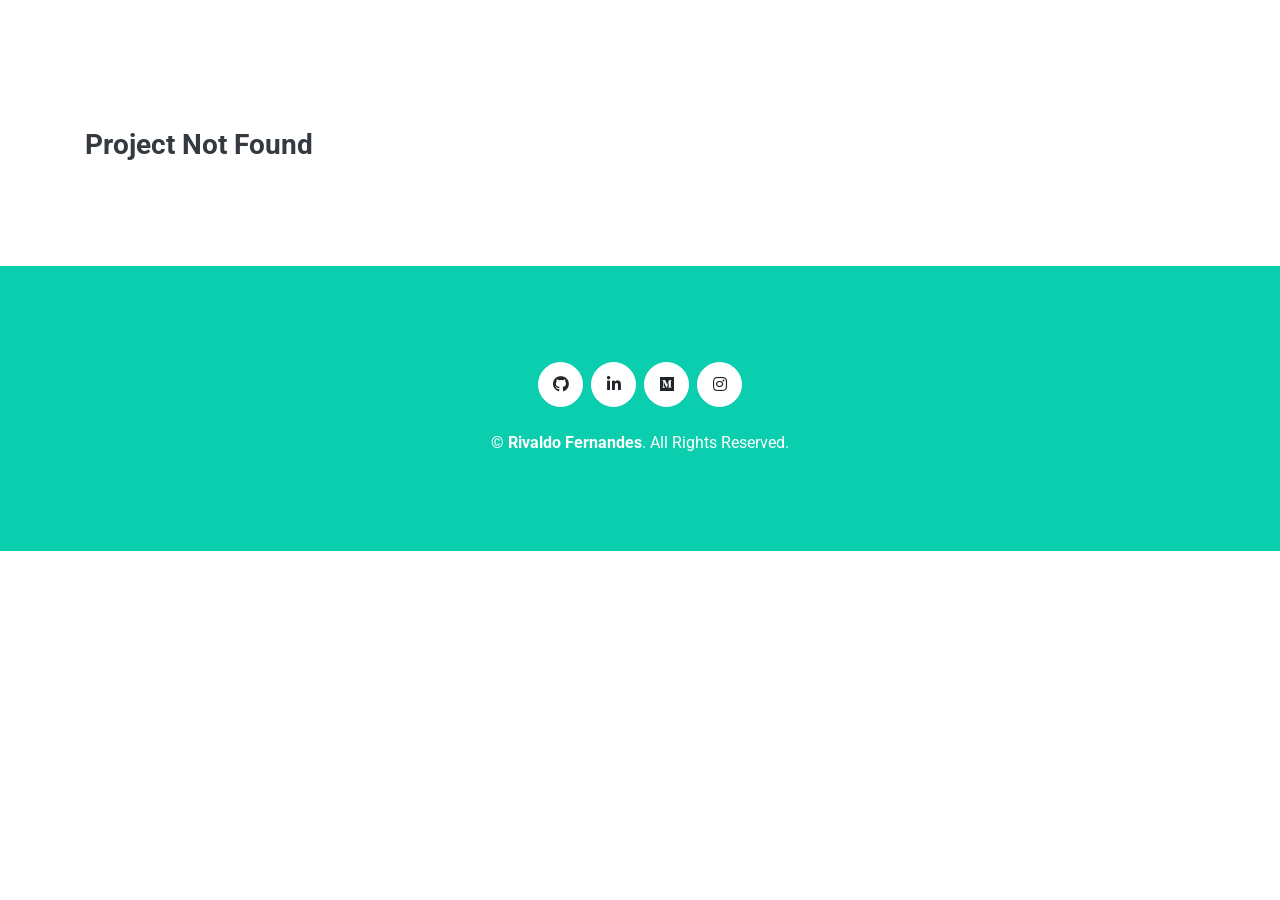
==== commit 3d0d5940: "update portfolio" ====
--- a/detail.html
+++ b/detail.html
@@ -84,20 +84,24 @@
   <!-- Project Detail End -->
 
   <!-- Footer Start -->
-  <div class="container-fluid bg-primary text-white mt-5 py-5 px-sm-3 px-md-5">
-    <div class="container text-center py-5">
-      <div class="d-flex justify-content-center mb-4">
-        <a class="btn btn-light btn-social mr-2" href="https://github.com/rivaldofez"><i class="fab fa-github"></i></a>
-        <a class="btn btn-light btn-social mr-2" href="https://www.linkedin.com/in/rivaldofez/"><i
-            class="fab fa-linkedin-in"></i></a>
-        <a class="btn btn-light btn-social" href="https://www.instagram.com/rivaldofez"><i
-            class="fab fa-instagram"></i></a>
-      </div>
-      <p class="m-0">&copy; <a class="text-white font-weight-bold" href="">Rivaldo Fernandes</a>. All Rights Reserved.
-      </p>
+    <div class="container-fluid bg-primary text-white mt-5 py-5 px-sm-3 px-md-5">
+        <div class="container text-center py-5">
+            <div class="d-flex justify-content-center mb-4">
+                <a class="btn btn-light btn-social mr-2" href="https://github.com/rivaldofez"><i
+                        class="fab fa-github"></i></a>
+                <a class="btn btn-light btn-social mr-2" href="https://www.linkedin.com/in/rivaldofez/"><i
+                        class="fab fa-linkedin-in"></i></a>
+                <a class="btn btn-light btn-social mr-2" href="https://medium.com/@rivaldofez"><i
+                    class="fab fa-medium"></i></a>
+                <a class="btn btn-light btn-social" href="https://www.instagram.com/rivaldofez"><i
+                        class="fab fa-instagram"></i></a>
+            </div>
+            <p class="m-0">&copy; <a class="text-white font-weight-bold" href="">Rivaldo Fernandes</a>. All Rights
+                Reserved.
+            </p>
+        </div>
     </div>
-  </div>
-  <!-- Footer End -->
+    <!-- Footer End -->
 
   <!-- JavaScript Libraries -->
   <script src="https://code.jquery.com/jquery-3.4.1.min.js"></script>
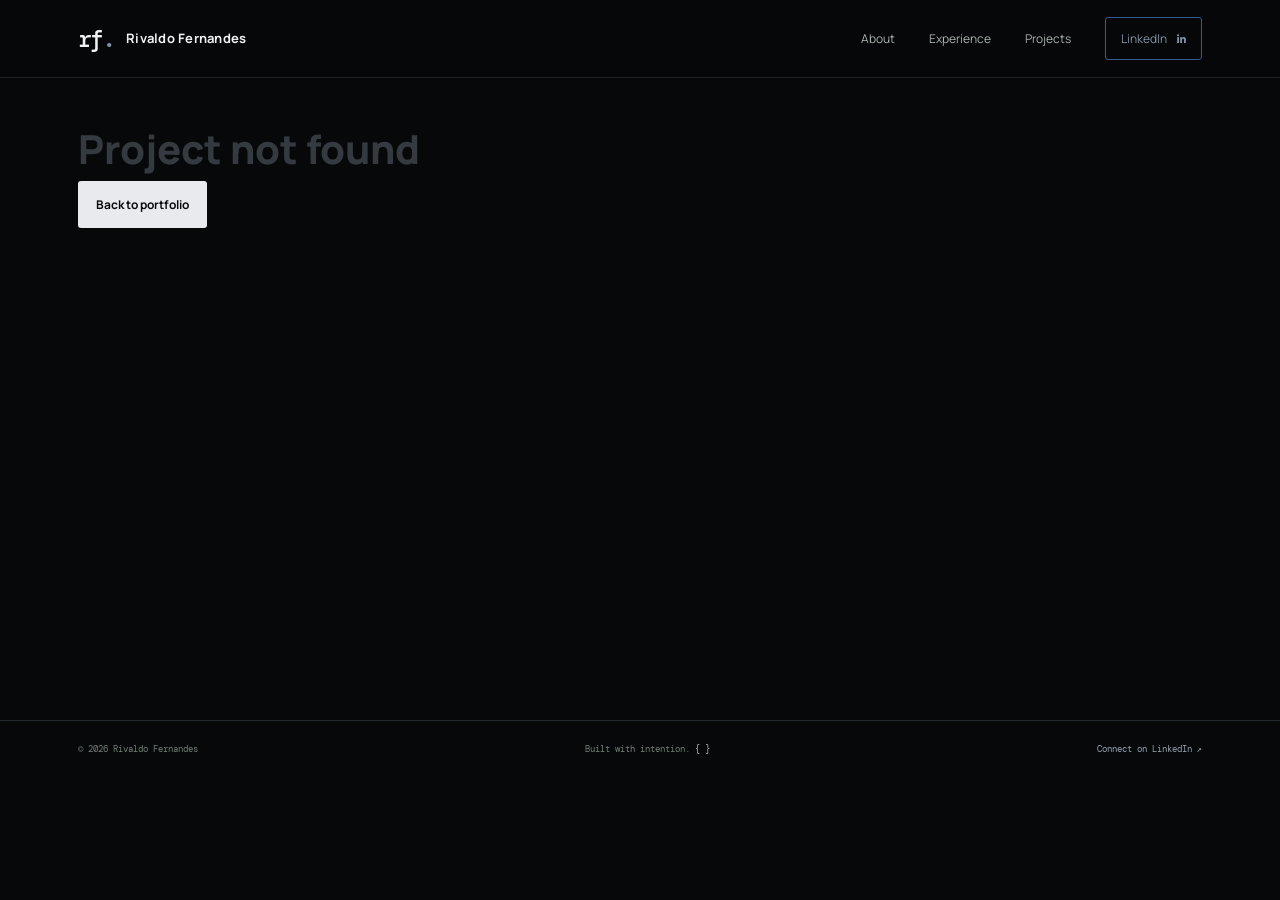
==== commit 52edce39: "feat: update design portfolio" ====
--- a/detail.html
+++ b/detail.html
@@ -1,180 +1,38 @@
-<!DOCTYPE html>
-<html lang="en">
-
-<head>
-  <meta charset="utf-8" />
-  <title>Project Detail</title>
-  <meta content="width=device-width, initial-scale=1.0" name="viewport" />
-  <link href="img/favicon.ico" rel="icon" />
-  <link rel="preconnect" href="https://fonts.gstatic.com" />
-  <link href="https://fonts.googleapis.com/css2?family=Roboto:wght@300;400;500;700;900&display=swap" rel="stylesheet" />
-  <link href="https://cdnjs.cloudflare.com/ajax/libs/font-awesome/5.10.0/css/all.min.css" rel="stylesheet" />
-  <link href="lib/owlcarousel/assets/owl.carousel.min.css" rel="stylesheet" />
-  <link href="lib/lightbox/css/lightbox.min.css" rel="stylesheet" />
-  <link href="css/style.css" rel="stylesheet" />
-</head>
-
-<body>
-  <!-- Navbar Start -->
-  <nav class="navbar fixed-top shadow-sm navbar-expand-lg bg-light navbar-light py-3 py-lg-0 px-lg-5">
-    <a href="index.html" class="navbar-brand ml-lg-3">
-      <h1 class="m-0 display-5">
-        <span class="text-primary">My</span>Resume
-      </h1>
-    </a>
-    <button type="button" class="navbar-toggler" data-toggle="collapse" data-target="#navbarCollapse">
-      <span class="navbar-toggler-icon"></span>
-    </button>
-    <div class="collapse navbar-collapse px-lg-3" id="navbarCollapse">
-      <div class="navbar-nav m-auto py-0">
-        <a href="index.html#home" class="nav-item nav-link">Home</a>
-        <a href="index.html#about" class="nav-item nav-link">About</a>
-        <a href="index.html#qualification" class="nav-item nav-link">Quality</a>
-        <a href="index.html#skill" class="nav-item nav-link">Skill</a>
-        <a href="index.html#portfolio" class="nav-item nav-link">Portfolio</a>
-        <a href="index.html#contact" class="nav-item nav-link">Contact</a>
-      </div>
-    </div>
-  </nav>
-  <!-- Navbar End -->
-
-  <!-- Project Detail Start -->
-  <div class="container-fluid py-5" style="margin-top: 80px;">
-    <div class="container">
-      <div class="position-relative d-flex align-items-center justify-content-center mb-5">
-        <h1 class="display-1 text-uppercase text-white" style="-webkit-text-stroke: 1px #dee2e6">
-          Detail
-        </h1>
-        <h1 class="position-absolute text-uppercase text-primary" id="project-title">
-          Project Name
-        </h1>
-      </div>
-
-      <div class="row align-items-center mb-5">
-        <div class="col-lg-6 mb-4 mb-lg-0">
-          <img id="project-image" class="img-fluid rounded w-100" src="" alt="" />
-        </div>
-        <div class="col-lg-6">
-          <h3 class="mb-3" id="project-role">Role</h3>
-          <p id="project-overview"></p>
-          <h5 class="mt-4">Tech Stack</h5>
-          <p id="project-tech"></p>
-          <h5 class="mt-4">Tools</h5>
-          <p id="project-tools"></p>
-          <div id="project-links" class="mt-4"></div>
-        </div>
-      </div>
-
-      <div>
-        <h3 class="mb-3">My Contributions</h3>
-        <ul id="project-contributions"></ul>
-      </div>
-
-      <div class="mb-5">
-        <h3 class="mb-4">Project Screenshots</h3>
-        <div class="row justify-content-center" id="project-screenshots"></div>
-      </div>
-
-      <!-- Back Button -->
-      <div class="text-center mt-5">
-        <a href="#" id="back-btn" class="btn btn-outline-primary">← Back</a>
-      </div>
-    </div>
+<!DOCTYPE html><html lang="en"><head><meta charset="utf-8"><meta name="viewport" content="width=device-width, initial-scale=1"><title>Project — Rivaldo Fernandes</title><meta name="theme-color" content="#070809"><link rel="preconnect" href="https://fonts.googleapis.com"><link href="https://fonts.googleapis.com/css2?family=DM+Mono:wght@400;500&family=Manrope:wght@400;500;600;700;800&display=swap" rel="stylesheet"><link href="https://cdnjs.cloudflare.com/ajax/libs/font-awesome/6.5.0/css/all.min.css" rel="stylesheet"><link href="css/style.css" rel="stylesheet"><link href="css/portfolio-dark.css" rel="stylesheet"><link href="css/detail-dark.css" rel="stylesheet"></head><body>
+<nav class="site-nav"><div class="nav-inner"><a class="brand" href="index.html"><span class="brand-mark">rf<span>.</span></span><span class="brand-name">Rivaldo Fernandes</span></a><div class="nav-links open"><a href="index.html#about">About</a><a href="index.html#experience">Experience</a><a href="index.html#projects">Projects</a><a class="nav-contact" href="https://www.linkedin.com/in/rivaldofez/" target="_blank" rel="noreferrer">LinkedIn <i class="fa-brands fa-linkedin-in"></i></a></div></div></nav>
+<main class="detail-page"><div class="section-wrap"><a href="index.html#projects" class="back-link"><i class="fa-solid fa-arrow-left"></i> BACK TO SELECTED WORK</a><div class="detail-heading"><span class="section-index">PROJECT DEEP DIVE</span><h1 id="project-title">Project</h1><p id="project-role"></p></div><div class="detail-overview"><div class="detail-art"><img class="detail-art-image" id="project-detail-thumbnail" alt="" loading="eager"><span class="detail-art-mark" id="project-monogram">RF</span><span class="detail-art-caption">SELECTED PROJECT / ENGINEERING NOTES</span></div><div class="detail-summary"><span class="panel-label">OVERVIEW</span><p id="project-overview"></p><div class="detail-links" id="project-links"></div></div></div><div class="detail-columns"><section><span class="panel-label">01 / CONTRIBUTIONS</span><h2>What I worked on</h2><ul id="project-contributions"></ul></section><aside><div class="detail-stack"><span class="panel-label">02 / TECHNOLOGY</span><h2>Tech stack</h2><div id="project-tech" class="detail-tags"></div></div><div class="detail-stack"><span class="panel-label">03 / WORKFLOW</span><h2>Tools</h2><div id="project-tools" class="detail-tags"></div></div></aside></div><section class="screenshots-section"><span class="panel-label">04 / VISUALS</span><h2>Project screenshots</h2><div id="project-screenshots" class="screenshot-grid"></div><p class="asset-note" id="asset-note" hidden>Project image assets were not included in the supplied archive.</p></section><a href="index.html#projects" class="button button-primary detail-back-bottom">Back to projects <i class="fa-solid fa-arrow-right"></i></a></div></main><div class="image-lightbox" id="image-lightbox" aria-hidden="true" role="dialog" aria-modal="true" aria-label="Screenshot preview">
+  <button class="lightbox-close" id="lightbox-close" type="button" aria-label="Close preview"><i class="fa-solid fa-xmark"></i></button>
+  <button class="lightbox-nav lightbox-prev" id="lightbox-prev" type="button" aria-label="Previous image"><i class="fa-solid fa-chevron-left"></i></button>
+  <figure class="lightbox-figure">
+    <img id="lightbox-image" alt="">
+    <figcaption id="lightbox-caption"></figcaption>
+  </figure>
+  <button class="lightbox-nav lightbox-next" id="lightbox-next" type="button" aria-label="Next image"><i class="fa-solid fa-chevron-right"></i></button>
+  <div class="lightbox-hint">CLICK IMAGE OR USE + / − TO ZOOM · ESC TO CLOSE</div>
+  <div class="lightbox-zoom">
+    <button id="lightbox-zoom-out" type="button" aria-label="Zoom out">−</button>
+    <span id="lightbox-zoom-level">100%</span>
+    <button id="lightbox-zoom-in" type="button" aria-label="Zoom in">+</button>
+    <button id="lightbox-zoom-reset" type="button">Reset</button>
   </div>
-  <!-- Project Detail End -->
-
-  <!-- Footer Start -->
-    <div class="container-fluid bg-primary text-white mt-5 py-5 px-sm-3 px-md-5">
-        <div class="container text-center py-5">
-            <div class="d-flex justify-content-center mb-4">
-                <a class="btn btn-light btn-social mr-2" href="https://github.com/rivaldofez"><i
-                        class="fab fa-github"></i></a>
-                <a class="btn btn-light btn-social mr-2" href="https://www.linkedin.com/in/rivaldofez/"><i
-                        class="fab fa-linkedin-in"></i></a>
-                <a class="btn btn-light btn-social mr-2" href="https://medium.com/@rivaldofez"><i
-                    class="fab fa-medium"></i></a>
-                <a class="btn btn-light btn-social" href="https://www.instagram.com/rivaldofez"><i
-                        class="fab fa-instagram"></i></a>
-            </div>
-            <p class="m-0">&copy; <a class="text-white font-weight-bold" href="">Rivaldo Fernandes</a>. All Rights
-                Reserved.
-            </p>
-        </div>
-    </div>
-    <!-- Footer End -->
-
-  <!-- JavaScript Libraries -->
-  <script src="https://code.jquery.com/jquery-3.4.1.min.js"></script>
-  <script src="https://stackpath.bootstrapcdn.com/bootstrap/4.4.1/js/bootstrap.bundle.min.js"></script>
-  <script src="lib/typed/typed.min.js"></script>
-  <script src="lib/easing/easing.min.js"></script>
-  <script src="lib/waypoints/waypoints.min.js"></script>
-  <script src="lib/owlcarousel/owl.carousel.min.js"></script>
-  <script src="lib/isotope/isotope.pkgd.min.js"></script>
-  <script src="lib/lightbox/js/lightbox.min.js"></script>
-
-  <!-- Portfolio Data -->
-  <script src="js/portfolio.js"></script>
-
-  <!-- Dynamic Detail Script -->
-  <script>
-    const params = new URLSearchParams(window.location.search);
-    const projectId = params.get("id");
-    const project = portfolioItems.find((p) => p.id === projectId);
-
-    if (project) {
-      document.title = project.title;
-      document.getElementById("project-title").innerText = project.title;
-      document.getElementById("project-role").innerText = project.role;
-      document.getElementById("project-image").src = project.image;
-      document.getElementById("project-image").alt = project.title;
-      document.getElementById("project-overview").innerText = project.overview;
-      document.getElementById("project-tech").innerText =
-        project.techStack.join(", ");
-      document.getElementById("project-tools").innerText =
-        project.tools.join(", ");
-
-      const contribList = document.getElementById("project-contributions");
-      project.contributions.forEach((point) => {
-        const li = document.createElement("li");
-        li.innerText = point;
-        contribList.appendChild(li);
-      });
-
-      const screenshotsDiv = document.getElementById("project-screenshots");
-      project.screenshots.forEach((src) => {
-        const col = document.createElement("div");
-        col.className = "col-lg-3 col-md-4 col-sm-6 mb-4";
-        col.innerHTML = `
-    <img src="${src}" alt="${project.title} Screenshot"
-      class="img-fluid d-block mx-auto" style="max-height: 500px; object-fit: contain;" />`;
-        screenshotsDiv.appendChild(col);
-      });
-
-
-      const linksDiv = document.getElementById("project-links");
-      if (project.links.appStore) {
-        linksDiv.innerHTML += `<a href="${project.links.appStore}" target="_blank" class="btn btn-outline-primary mr-2 mb-2">App Store</a>`;
-      }
-      if (project.links.github) {
-        linksDiv.innerHTML += `<a href="${project.links.github}" target="_blank" class="btn btn-outline-dark mb-2">GitHub</a>`;
-      }
-    } else {
-      document.querySelector(".container").innerHTML =
-        "<h3>Project Not Found</h3>";
-    }
-  </script>
-
-  <script>
-    document.getElementById('back-btn').addEventListener('click', function (event) {
-      event.preventDefault();
-      if (window.history.length > 1) {
-        window.history.back();
-      } else {
-        window.location.href = 'index.html#portfolio';
-      }
-    });
-  </script>
-</body>
-
-</html>+</div>
+<footer class="detail-footer"><div class="section-wrap"><span>© 2026 Rivaldo Fernandes</span><span>Built with intention. <span class="code-bracket">{ } </span></span><a href="https://www.linkedin.com/in/rivaldofez/" target="_blank" rel="noreferrer">Connect on LinkedIn ↗</a></div></footer>
+<script src="js/portfolio.js"></script><script>
+const params=new URLSearchParams(location.search);const project=portfolioItems.find(p=>p.id===params.get('id'));
+if(project){document.title=project.title+' — Rivaldo Fernandes';document.getElementById('project-title').textContent=project.title;document.getElementById('project-role').textContent=project.role;const detailThumbnail=document.getElementById('project-detail-thumbnail');if(project.image){detailThumbnail.src=project.image;detailThumbnail.alt=project.title+' project thumbnail';detailThumbnail.onerror=()=>{detailThumbnail.hidden=true}}else{detailThumbnail.hidden=true}document.getElementById('project-overview').textContent=project.overview;document.getElementById('project-monogram').textContent=project.title.replace(/[^a-zA-Z0-9 ]/g,' ').split(/\s+/).filter(Boolean).slice(0,2).map(x=>x[0]).join('').toUpperCase();
+const addTags=(id,items)=>{const el=document.getElementById(id);items.forEach(value=>{const tag=document.createElement('span');tag.textContent=value;el.appendChild(tag)})};addTags('project-tech',project.techStack);addTags('project-tools',project.tools);
+project.contributions.forEach(point=>{const li=document.createElement('li');li.textContent=point;document.getElementById('project-contributions').appendChild(li)});
+const links=document.getElementById('project-links');if(project.links.appStore)links.innerHTML+=`<a class="button button-primary" href="${project.links.appStore}" target="_blank" rel="noreferrer">View on App Store ↗</a>`;if(project.links.github)links.innerHTML+=`<a class="button button-quiet" href="${project.links.github}" target="_blank" rel="noreferrer">View source on GitHub ↗</a>`;
+let loaded=0;project.screenshots.forEach((src,index)=>{const img=document.createElement('img');img.src=src;img.alt=project.title+' screenshot '+(index+1);img.loading='lazy';img.tabIndex=0;img.setAttribute('role','button');img.setAttribute('aria-label','Preview screenshot '+(index+1));img.addEventListener('click',()=>openScreenshot(index));img.addEventListener('keydown',event=>{if(event.key==='Enter'||event.key===' '){event.preventDefault();openScreenshot(index)}});img.onerror=()=>{img.remove();if(!document.querySelector('#project-screenshots img'))document.getElementById('asset-note').hidden=false};document.getElementById('project-screenshots').appendChild(img)});
+const lightbox=document.getElementById('image-lightbox'),lightboxImage=document.getElementById('lightbox-image'),zoomLevel=document.getElementById('lightbox-zoom-level');let activeShot=0,zoom=1,dragging=false,startX=0,startY=0,panX=0,panY=0;
+const availableShots=()=>Array.from(document.querySelectorAll('#project-screenshots img')).map(img=>img.src);
+function applyZoom(){lightboxImage.style.transform=`translate(${panX}px,${panY}px) scale(${zoom})`;zoomLevel.textContent=Math.round(zoom*100)+'%';lightboxImage.style.cursor=zoom>1?'grab':'zoom-in'}
+function showShot(index){const shots=availableShots();if(!shots.length)return;activeShot=(index+shots.length)%shots.length;const source=shots[activeShot];lightboxImage.src=source;lightboxImage.alt=project.title+' screenshot '+(activeShot+1);document.getElementById('lightbox-caption').textContent=project.title+' · '+(activeShot+1)+' / '+shots.length;zoom=1;panX=0;panY=0;applyZoom()}
+function openScreenshot(index){showShot(index);lightbox.classList.add('is-open');lightbox.setAttribute('aria-hidden','false');document.body.classList.add('lightbox-open');document.getElementById('lightbox-close').focus()}
+function closeScreenshot(){lightbox.classList.remove('is-open');lightbox.setAttribute('aria-hidden','true');document.body.classList.remove('lightbox-open')}
+function changeZoom(amount){zoom=Math.min(4,Math.max(1,zoom+amount));if(zoom===1){panX=0;panY=0}applyZoom()}
+document.getElementById('lightbox-close').addEventListener('click',closeScreenshot);document.getElementById('lightbox-prev').addEventListener('click',()=>showShot(activeShot-1));document.getElementById('lightbox-next').addEventListener('click',()=>showShot(activeShot+1));document.getElementById('lightbox-zoom-in').addEventListener('click',()=>changeZoom(.25));document.getElementById('lightbox-zoom-out').addEventListener('click',()=>changeZoom(-.25));document.getElementById('lightbox-zoom-reset').addEventListener('click',()=>{zoom=1;panX=0;panY=0;applyZoom()});lightboxImage.addEventListener('click',()=>changeZoom(zoom===1?1:-1));
+lightbox.addEventListener('click',event=>{if(event.target===lightbox)closeScreenshot()});document.addEventListener('keydown',event=>{if(!lightbox.classList.contains('is-open'))return;if(event.key==='Escape')closeScreenshot();if(event.key==='ArrowLeft')showShot(activeShot-1);if(event.key==='ArrowRight')showShot(activeShot+1);if(event.key==='+'||event.key==='=')changeZoom(.25);if(event.key==='-')changeZoom(-.25)});
+lightboxImage.addEventListener('wheel',event=>{event.preventDefault();changeZoom(event.deltaY<0?.2:-.2)},{passive:false});lightboxImage.addEventListener('pointerdown',event=>{if(zoom<=1)return;dragging=true;startX=event.clientX-panX;startY=event.clientY-panY;lightboxImage.setPointerCapture(event.pointerId);lightboxImage.style.cursor='grabbing'});lightboxImage.addEventListener('pointermove',event=>{if(!dragging)return;panX=event.clientX-startX;panY=event.clientY-startY;applyZoom()});lightboxImage.addEventListener('pointerup',()=>{dragging=false;applyZoom()});lightboxImage.addEventListener('pointercancel',()=>{dragging=false;applyZoom()});
+}else{document.querySelector('.detail-page .section-wrap').innerHTML='<h1>Project not found</h1><a class="button button-primary" href="index.html#projects">Back to portfolio</a>'}
+</script></body></html>
--- a/css/portfolio-dark.css
+++ b/css/portfolio-dark.css
@@ -0,0 +1,66 @@
+:root{--bg:#080a0b;--surface:#101416;--surface2:#141a1b;--line:#252d2e;--text:#eef3ef;--muted:#929d98;--accent:#6ea8ff;--mono:'DM Mono',monospace;--sans:'Manrope',sans-serif}*{box-sizing:border-box}html{scroll-behavior:smooth;scroll-padding-top:90px}body{margin:0;background:var(--bg);color:var(--text);font-family:var(--sans);font-size:15px;line-height:1.75;overflow-x:hidden}a{color:inherit;text-decoration:none}a:hover{color:var(--accent);text-decoration:none}.site-nav{height:78px;position:fixed;inset:0 0 auto;z-index:1000;background:rgba(8,10,11,.88);backdrop-filter:blur(18px);border-bottom:1px solid rgba(255,255,255,.07)}.nav-inner{height:100%;max-width:1180px;padding:0 28px;margin:auto;display:flex;align-items:center;justify-content:space-between}.brand{display:flex;align-items:center;gap:12px;font-weight:700}.brand-mark{font:500 24px var(--mono);letter-spacing:-2px;color:var(--text)}.brand-mark span{color:var(--accent)}.brand-name{font-size:13px;letter-spacing:.02em}.nav-links{display:flex;align-items:center;gap:34px}.nav-links>a{font-size:12px;color:#aab3ae;transition:.2s}.nav-links>a:hover{color:var(--accent)}.nav-links .nav-contact{color:var(--accent);border:1px solid #385b89;padding:10px 15px;border-radius:3px}.nav-contact i{font-size:10px;margin-left:8px}.nav-toggle{display:none;background:none;color:white;border:0;font-size:20px}.section-wrap{max-width:1180px;margin:0 auto;padding-left:28px;padding-right:28px}.hero{min-height:790px;padding-top:160px;padding-bottom:100px;position:relative;display:grid;grid-template-columns:1.05fr .95fr;align-items:center;gap:50px;overflow:hidden}.hero-grid{position:absolute;inset:0;pointer-events:none;opacity:.18;background-image:linear-gradient(rgba(255,255,255,.055) 1px,transparent 1px),linear-gradient(90deg,rgba(255,255,255,.055) 1px,transparent 1px);background-size:70px 70px;mask-image:linear-gradient(90deg,black,transparent 85%)}.hero:after{content:'';position:absolute;width:500px;height:500px;border-radius:50%;background:rgba(139,190,75,.08);filter:blur(110px);right:5%;top:18%;pointer-events:none}.hero-copy,.hero-visual{position:relative;z-index:1}.eyebrow,.section-index,.panel-label,.timeline-date,.work-type,.hero-scroll,.hero-index{font:10px var(--mono);letter-spacing:.13em;color:var(--accent)}.eyebrow{display:flex;align-items:center;gap:10px;margin-bottom:34px}.status-dot{width:7px;height:7px;background:var(--accent);border-radius:50%;box-shadow:0 0 12px var(--accent)}.eyebrow-line{height:1px;width:38px;background:#385b89}.hero-kicker{font:13px var(--mono);color:var(--muted);margin:0 0 10px}.hero h1{font-size:clamp(62px,7.3vw,96px);line-height:.99;letter-spacing:-.075em;margin:0;font-weight:800}.hero h1 span{color:transparent;-webkit-text-stroke:1px #b7c2d0}.hero-cursor{font:500 .65em var(--mono);color:var(--accent);font-style:normal}.hero-role{font:13px var(--mono);color:#c7d0ca;margin-top:30px}.code-bracket{color:var(--accent)}.role-divider{color:#59635e;padding:0 8px}.hero-description{max-width:510px;color:var(--muted);font-size:14px;line-height:1.9;margin:22px 0 30px}.hero-actions{display:flex;align-items:center;gap:13px;flex-wrap:wrap}.button{display:inline-flex;align-items:center;gap:13px;padding:13px 18px;font-size:12px;font-weight:700;border-radius:3px;transition:.2s}.button-primary{background:var(--accent);color:#080d16}.button-primary:hover{background:#91bdff;color:#080d16;transform:translateY(-2px)}.button-quiet{border:1px solid var(--line);color:#cbd4ce}.button-quiet:hover{border-color:var(--accent);color:var(--accent)}.button i{font-size:11px}.hero-socials{display:flex;gap:24px;margin-top:44px}.hero-socials a{font:11px var(--mono);color:#7f8a84}.hero-socials i{margin-right:7px;color:var(--accent)}.hero-visual{min-height:440px;display:flex;align-items:center;justify-content:center}.terminal-window{position:relative;z-index:2;width:min(100%,470px);background:#0e1313;border:1px solid #2a3431;border-radius:8px;box-shadow:0 30px 100px #0009,0 0 70px #6ea8ff0a;transform:rotate(1.5deg)}.terminal-top,.terminal-bottom{height:44px;display:flex;align-items:center;justify-content:space-between;padding:0 17px;color:#8591a2;font:10px var(--mono);border-bottom:1px solid #222b28}.terminal-top>i{font-size:12px}.window-dots{display:flex;gap:6px}.window-dots b{width:7px;height:7px;border-radius:50%;background:#53605a}.window-dots b:first-child{background:#7c8798}.window-dots b:nth-child(2){background:#a8b3c2}.window-dots b:nth-child(3){background:#6ea8ff}.terminal-body{padding:27px 28px 31px;font:12px/1.9 var(--mono);color:#d5ded7}.terminal-body p{margin:0}.terminal-muted{color:#5f7067;margin-bottom:13px}.indent{padding-left:23px!important}.indent2{padding-left:48px!important}.syntax-purple{color:#d2d9e4}.syntax-blue{color:#8fbaff}.syntax-green{color:#9bbfff}.syntax-orange{color:#c8d0dc}.terminal-output{border-top:1px solid #27322c;margin-top:25px;padding-top:17px;color:#a4b0a8;font-size:10px}.terminal-prompt{color:var(--accent);margin-right:8px}.blink{color:var(--accent);animation:blink 1s steps(2,start) infinite}@keyframes blink{to{visibility:hidden}}.terminal-bottom{border-top:1px solid #222b28;border-bottom:0;height:40px}.terminal-bottom i{color:var(--accent);margin-right:6px}.visual-orbit{position:absolute;border:1px solid #6ea8ff22;border-radius:50%;width:430px;height:430px}.orbit-two{width:520px;height:520px;border-style:dashed;opacity:.45}.hero-index{position:absolute;right:0;bottom:8px}.hero-index span{color:#56615b}.hero-scroll{position:absolute;left:28px;bottom:28px;color:#788496;font-size:9px;display:flex;align-items:center;gap:12px}.hero-scroll span{width:34px;height:1px;background:var(--accent)}.about-section,.experience-section,.skills-section,.projects-section{padding-top:125px;padding-bottom:100px;border-top:1px solid #1b2221}.section-heading{display:flex;justify-content:space-between;align-items:flex-end;margin-bottom:65px}.section-index{display:block;margin-bottom:18px;color:var(--accent)}.section-heading h2,.contact-inner h2{font-size:clamp(40px,5vw,60px);line-height:1.12;letter-spacing:-.065em;font-weight:700;margin:0}.section-heading h2 em,.contact-inner h2 em{font-style:normal;color:var(--accent)}.heading-note{font:11px/1.8 var(--mono);color:#77827c;margin:0 0 6px}.about-layout{display:grid;grid-template-columns:1fr 1fr;gap:100px}.about-lead{position:relative;padding-left:30px}.big-quote{position:absolute;left:0;top:-36px;font:90px Georgia;color:#344d70;opacity:.8}.about-lead p{font-size:24px;line-height:1.6;letter-spacing:-.04em;margin:0;position:relative}.about-lead strong{color:var(--accent)}.about-detail>p{font-size:13px;color:var(--muted);line-height:1.95;margin:0 0 17px}.about-facts{display:grid;grid-template-columns:1fr 1fr;gap:22px 30px;margin-top:35px;padding-top:25px;border-top:1px solid var(--line)}.about-facts div{display:flex;flex-direction:column;gap:6px}.about-facts span{font:9px var(--mono);color:#788496;letter-spacing:.1em}.about-facts strong{font-size:12px;font-weight:600;color:#dce5de}.timeline{position:relative}.timeline:before{content:'';position:absolute;left:190px;top:7px;bottom:8px;width:1px;background:linear-gradient(var(--accent),#26302b 90%)}.timeline-item{display:grid;grid-template-columns:160px 60px 1fr;position:relative;padding-bottom:52px}.timeline-item:last-child{padding-bottom:0}.timeline-date{text-align:right;padding-top:7px;color:#829087;font-size:9px}.timeline-marker{position:relative;display:flex;justify-content:center}.timeline-marker:before{content:'';position:absolute;top:8px;width:9px;height:9px;background:var(--bg);border:1px solid #527fbd;border-radius:50%;z-index:1}.timeline-item.current .timeline-marker:before{background:var(--accent);box-shadow:0 0 15px #6ea8ff77}.timeline-content{padding:0 0 0 8px}.timeline-top{display:flex;justify-content:space-between;gap:20px;align-items:flex-start}.timeline-content h3{font-size:19px;letter-spacing:-.04em;margin:0 0 3px}.timeline-content h4{font-size:12px;color:var(--accent);font-weight:600;margin:0 0 16px}.timeline-content h4 span{color:#76837b;font-weight:400}.work-type{font-size:8px;color:#7e8b83;border:1px solid #303a34;padding:5px 8px;border-radius:2px;white-space:nowrap}.timeline-content>p{font-size:12px;line-height:1.9;color:var(--muted);max-width:720px;margin:0 0 16px}.timeline-content>p strong{color:var(--accent)}.tag-row{display:flex;gap:7px;flex-wrap:wrap}.tag-row span,.tag-cloud span{font:9px var(--mono);color:#a6b1a9;padding:5px 9px;background:#14171d;border:1px solid #2a303a;border-radius:2px}.skills-grid{display:grid;grid-template-columns:1fr 1fr;gap:15px}.skill-panel{padding:27px 29px;background:linear-gradient(135deg,#11151c,#0c1017);border:1px solid var(--line);border-radius:4px}.panel-label{font-size:9px;color:#8598b3}.skill-list{margin-top:19px}.skill-list>div{display:flex;align-items:center;gap:13px;padding:12px 0;border-bottom:1px solid #202826;color:#d4ddd6;font-size:12px}.skill-list>div:last-child{border:0;padding-bottom:0}.skill-list i{width:17px;color:var(--accent);font-size:13px}.skill-list b{margin-left:auto;font:8px var(--mono);color:var(--accent);letter-spacing:.1em}.skill-panel-wide{grid-column:1/-1}.tag-cloud{display:flex;gap:9px;flex-wrap:wrap;margin-top:20px}.tag-cloud span{padding:8px 12px;font-size:10px}.project-intro{font:11px var(--mono);color:#8a96a6;margin:-27px 0 28px}.project-grid{row-gap:22px}.project-grid>[class*=col-]{display:flex}.project-card{width:100%;display:flex;flex-direction:column;background:#101514;border:1px solid #252f2b;border-radius:4px;overflow:hidden;transition:.25s}.project-card:hover{transform:translateY(-5px);border-color:#456fa8;box-shadow:0 20px 45px #0005}.project-art{height:190px;display:flex;align-items:center;justify-content:center;position:relative;overflow:hidden;background:radial-gradient(circle at 50% 45%,#273c25,#121b17 58%,#0c1110)}.project-art:before,.project-art:after{content:'';position:absolute;border:1px solid #6ea8ff20;border-radius:50%;width:220px;height:220px}.project-art:after{width:290px;height:290px;border-style:dashed;opacity:.6}.project-art .project-monogram{position:relative;z-index:1;font:500 45px var(--mono);color:#d6e5ff;letter-spacing:-.08em;text-shadow:0 0 35px #6ea8ff55}.project-art .project-number{position:absolute;top:15px;left:17px;font:9px var(--mono);color:#8493a8}.project-art .project-kind{position:absolute;right:16px;bottom:14px;font:8px var(--mono);letter-spacing:.1em;color:#a5afbd}.project-info{padding:22px;display:flex;flex-direction:column;flex:1}.project-info h3{font-size:17px;letter-spacing:-.04em;margin:0 0 9px}.project-info p{font-size:11px;line-height:1.8;color:var(--muted);margin:0 0 20px;flex:1}.project-info .button{align-self:flex-start;padding:9px 12px;font-size:10px}.contact-section{background:#0e1411;border-top:1px solid #273344;position:relative;overflow:hidden}.contact-section:after{content:'{}';position:absolute;right:7%;top:5%;font:280px var(--mono);color:#6ea8ff08;pointer-events:none}.contact-inner{padding-top:105px;padding-bottom:35px;position:relative;z-index:1}.contact-inner h2{font-size:clamp(45px,6vw,72px);margin:0 0 20px}.contact-inner>p{font-size:13px;color:var(--muted);max-width:470px;margin:0 0 28px}.contact-meta{display:flex;justify-content:space-between;border-top:1px solid #2a303a;margin-top:100px;padding-top:20px;font:9px var(--mono);color:#8591a2;letter-spacing:.04em}
+@media(max-width:900px){.hero{grid-template-columns:1fr;gap:20px;padding-top:145px}.hero-visual{min-height:390px}.hero-copy{max-width:700px}.about-layout{gap:45px}.timeline:before{left:145px}.timeline-item{grid-template-columns:115px 60px 1fr}.timeline-date{font-size:8px}.nav-links{gap:20px}}
+@media(max-width:650px){.site-nav{height:66px}.nav-inner{padding:0 20px}.brand-name{font-size:12px}.nav-toggle{display:block}.nav-links{display:none;position:absolute;top:66px;left:0;right:0;background:#0c1110;border-bottom:1px solid var(--line);padding:18px 22px 22px;flex-direction:column;align-items:flex-start;gap:17px}.nav-links.open{display:flex}.nav-links .nav-contact{margin-top:4px}.section-wrap{padding-left:21px;padding-right:21px}.hero{min-height:auto;padding-top:135px;padding-bottom:95px}.hero h1{font-size:clamp(58px,16vw,82px)}.eyebrow{font-size:8px;letter-spacing:.08em}.hero-visual{min-height:330px;margin-top:5px}.terminal-window{transform:none}.terminal-body{padding:22px 19px;font-size:10px}.visual-orbit{width:320px;height:320px}.orbit-two{width:370px;height:370px}.hero-scroll{left:21px}.section-heading{display:block;margin-bottom:43px}.section-heading h2{font-size:44px}.heading-note{margin-top:17px}.about-section,.experience-section,.skills-section,.projects-section{padding-top:85px;padding-bottom:75px}.about-layout{grid-template-columns:1fr;gap:35px}.about-lead p{font-size:21px}.about-facts{gap:18px}.timeline:before{left:6px}.timeline-item{grid-template-columns:22px 1fr;gap:0;padding-bottom:40px}.timeline-date{grid-column:2;text-align:left;padding:0 0 8px;font-size:9px}.timeline-marker{grid-column:1;grid-row:1/3}.timeline-marker:before{left:2px;top:5px}.timeline-content{grid-column:2;padding:0}.timeline-top{display:block}.work-type{display:inline-block;margin:0 0 12px}.timeline-content h3{font-size:17px}.timeline-content>p{font-size:11px}.skills-grid{grid-template-columns:1fr}.skill-panel-wide{grid-column:auto}.project-grid>[class*=col-]{padding-left:0;padding-right:0}.project-art{height:170px}.contact-inner{padding-top:80px}.contact-meta{margin-top:65px;flex-direction:column;gap:9px}.contact-section:after{font-size:170px;right:-20px;top:15%}}
+
+/* Refined monochrome palette: deep blacks, neutral whites, restrained steel-blue details. */
+:root{--bg:#070809;--surface:#0d0f12;--surface2:#12151a;--line:#242830;--text:#f0f1f3;--muted:#9298a1;--accent:#8192a6}
+body{background:var(--bg);color:var(--text)}
+.site-nav{background:rgba(7,8,9,.94);border-bottom-color:#1c2026}
+.hero-grid{opacity:.10;background-image:linear-gradient(rgba(255,255,255,.045) 1px,transparent 1px),linear-gradient(90deg,rgba(255,255,255,.045) 1px,transparent 1px)}
+.hero:after{background:rgba(255,255,255,.025);filter:blur(125px)}
+.eyebrow,.section-index,.panel-label,.timeline-date,.work-type,.hero-scroll,.hero-index{color:#89919c}
+.status-dot{background:#aeb7c2;box-shadow:none}
+.eyebrow-line,.hero-scroll span{background:#4c5867}
+.hero h1 span{-webkit-text-stroke-color:#89919c}
+.hero-cursor,.code-bracket,.terminal-prompt,.blink,.hero-socials i,.terminal-bottom i{color:#aab5c2}
+.button-primary{background:#e8eaed;color:#090a0c}
+.button-primary:hover{background:#fff;color:#090a0c}
+.button-quiet:hover{border-color:#78899d;color:#c5ced8}
+.terminal-window{background:#0b0d10;border-color:#272c34;box-shadow:0 30px 100px #000b;transform:rotate(.6deg)}
+.terminal-top,.terminal-bottom{color:#7f8792;border-color:#252a32}
+.window-dots b,.window-dots b:first-child,.window-dots b:nth-child(2),.window-dots b:nth-child(3){background:#626a75}
+.terminal-body{color:#d7dbe0}.terminal-muted{color:#727b87}
+.syntax-purple,.syntax-blue,.syntax-green,.syntax-orange{color:#c5cbd3}
+.terminal-output{border-color:#292e36;color:#9da5af}
+.visual-orbit{border-color:#8795a51c}.orbit-two{opacity:.22}
+.about-section,.experience-section,.skills-section,.projects-section{border-top-color:#1c2026}
+.section-heading h2 em,.contact-inner h2 em{color:#c1c8d1}
+.big-quote{color:#68717d;opacity:.45}
+.about-lead strong,.timeline-content h4,.timeline-content>p strong{color:#c5ccd5}
+.about-facts span,.heading-note,.timeline-date,.hero-index span{color:#737b86}
+.timeline:before{background:linear-gradient(#748397,#252a32 90%)}
+.timeline-marker:before{border-color:#7e8b9b}
+.timeline-item.current .timeline-marker:before{background:#aeb8c4;box-shadow:none}
+.work-type{border-color:#343a43;color:#9ba3ad}
+.tag-row span,.tag-cloud span{background:#111419;border-color:#292e37;color:#aeb5bf}
+.skill-panel{background:linear-gradient(135deg,#111419,#0b0d10);border-color:#292e37}
+.panel-label,.skill-list i,.skill-list b{color:#9aa5b3}
+.skill-list>div{border-bottom-color:#242932;color:#d4d8de}
+.project-intro{color:#858d98}
+.project-card{background:#0d0f12;border-color:#252a32}
+.project-card:hover{border-color:#657487;box-shadow:0 20px 45px #0008}
+.project-art{background:radial-gradient(circle at 50% 45%,#20242b,#111318 60%,#090a0c)}
+.project-art:before,.project-art:after{border-color:#aab4c01a}
+.project-art .project-monogram{color:#d9dde2;text-shadow:none}
+.project-art .project-number{color:#929aa5}.project-art .project-kind{color:#9da5af}
+.contact-section{background:#0b0d10;border-top-color:#292e36}
+.contact-section:after{color:#aeb8c408}
+.contact-meta{border-top-color:#292e36;color:#858d98}
+@media(max-width:650px){.nav-links{background:#0b0d10}}
+/* Project thumbnails */
+.project-thumbnail{height:210px;background:#11151a}
+.project-thumbnail:before,.project-thumbnail:after{pointer-events:none;z-index:1}
+.project-thumbnail>img{position:absolute;inset:0;width:100%;height:100%;object-fit:cover;display:block;transition:transform .45s ease}
+.project-card:hover .project-thumbnail>img{transform:scale(1.045)}
+.project-thumbnail .project-monogram{display:none}
+.project-thumbnail .project-number,.project-thumbnail .project-kind{z-index:2;text-shadow:0 1px 8px #000}
+.project-thumbnail.thumbnail-fallback{background:radial-gradient(circle at 50% 45%,#273c25,#121b17 58%,#0c1110)}
+.project-thumbnail.thumbnail-fallback .project-monogram{display:block}
+.education-section{padding-top:115px;padding-bottom:95px;border-top:1px solid #1b2221}
+.education-grid{display:grid;grid-template-columns:1fr 1fr;gap:16px}
+.education-card{padding:27px 29px;background:linear-gradient(135deg,#11151c,#0c1017);border:1px solid var(--line);border-radius:4px}
+.education-date{font:9px var(--mono);letter-spacing:.12em;color:var(--accent)}
+.education-card h3{font-size:19px;letter-spacing:-.04em;margin:15px 0 4px}
+.education-card h4{font-size:11px;font-weight:600;color:#b4c1d1;margin:0 0 14px}
+.education-card p{font-size:11px;line-height:1.9;color:var(--muted);margin:0}
+@media(max-width:650px){.education-section{padding-top:85px;padding-bottom:75px}.education-grid{grid-template-columns:1fr}}
--- a/css/detail-dark.css
+++ b/css/detail-dark.css
@@ -0,0 +1,37 @@
+.detail-page{padding:125px 0 100px;min-height:80vh}.back-link{font:9px var(--mono);letter-spacing:.12em;color:#859189}.back-link i{color:var(--accent);margin-right:8px}.detail-heading{padding:65px 0 48px;border-bottom:1px solid var(--line)}.detail-heading h1{font-size:clamp(42px,7vw,76px);letter-spacing:-.07em;line-height:1.1;margin:0 0 12px}.detail-heading p{font:12px var(--mono);color:var(--accent);margin:0}.detail-overview{display:grid;grid-template-columns:.8fr 1.2fr;gap:55px;padding:55px 0;border-bottom:1px solid var(--line)}.detail-art{min-height:270px;background:radial-gradient(circle at center,#1b2b43,#111815 68%);border:1px solid #34445d;display:flex;align-items:center;justify-content:center;position:relative;overflow:hidden}.detail-art:before,.detail-art:after{content:'';position:absolute;width:240px;height:240px;border:1px solid #6ea8ff22;border-radius:50%}.detail-art:after{width:310px;height:310px;border-style:dashed}.detail-art-mark{font:55px var(--mono);color:#d6e5ff;z-index:1}.detail-art-caption{position:absolute;bottom:13px;left:15px;font:8px var(--mono);letter-spacing:.1em;color:#84917f}.detail-summary>p{font-size:13px;color:var(--muted);line-height:2;margin:17px 0 25px}.detail-links{display:flex;gap:10px;flex-wrap:wrap}.detail-columns{display:grid;grid-template-columns:1.3fr .7fr;gap:80px;padding:65px 0;border-bottom:1px solid var(--line)}.detail-columns h2,.screenshots-section h2{font-size:25px;letter-spacing:-.05em;margin:10px 0 25px}.detail-columns ul{padding:0 0 0 19px;margin:0}.detail-columns li{padding:0 0 17px 7px;color:var(--muted);font-size:12px;line-height:1.9}.detail-columns li::marker{color:var(--accent)}.detail-stack{margin-bottom:40px}.detail-stack:last-child{margin-bottom:0}.detail-tags{display:flex;flex-wrap:wrap;gap:8px}.detail-tags span{font:9px var(--mono);color:#b3beb6;background:#14171d;border:1px solid #2a303a;padding:7px 10px}.screenshots-section{padding:65px 0 35px}.screenshot-grid{display:grid;grid-template-columns:repeat(4,1fr);gap:14px}.screenshot-grid img{width:100%;height:230px;object-fit:contain;background:#11151c;border:1px solid var(--line);border-radius:3px}.asset-note{font:10px var(--mono);color:#78857d;margin-top:20px}.detail-back-bottom{margin:25px 0 0}.detail-footer{border-top:1px solid var(--line);padding:22px 0}.detail-footer .section-wrap{display:flex;justify-content:space-between;font:9px var(--mono);color:#758078}.detail-footer a{color:var(--accent)}@media(max-width:700px){.detail-page{padding-top:105px}.detail-overview,.detail-columns{grid-template-columns:1fr;gap:30px}.detail-art{min-height:210px}.detail-columns{padding:45px 0}.screenshot-grid{grid-template-columns:repeat(2,1fr)}.screenshot-grid img{height:190px}.detail-footer .section-wrap{flex-direction:column;gap:10px}}
+
+/* Project detail page follows the restrained monochrome system. */
+.back-link,.detail-heading p,.back-link i,.detail-footer a{color:#9aa5b3}
+.detail-art{background:radial-gradient(circle at center,#20242b,#101216 70%);border-color:#2b3039}
+.detail-art:before,.detail-art:after{border-color:#aab4c01a}
+.detail-art-mark{color:#e0e3e7}
+.detail-art-caption{color:#929aa5}
+.detail-columns li::marker{color:#9aa5b3}
+.detail-tags span{color:#b5bbc4;background:#111419;border-color:#292e37}
+.screenshot-grid img{background:#101216}
+
+/* Reuse each project's real logo/thumbnail on its detail page. */
+.detail-art{isolation:isolate}
+.detail-art-image{position:absolute;inset:0;width:100%;height:100%;object-fit:contain;padding:28px;z-index:1}
+.detail-art-mark{position:relative;z-index:2;text-shadow:0 2px 18px #0008}
+.detail-art-image:not([hidden])~.detail-art-mark{display:none}
+
+/* Click-to-preview screenshot lightbox with zoom and keyboard controls. */
+.screenshot-grid img{cursor:zoom-in;transition:transform .2s ease,border-color .2s ease}
+.screenshot-grid img:hover{transform:translateY(-3px);border-color:#77818e}
+.image-lightbox{position:fixed;inset:0;z-index:9999;display:none;align-items:center;justify-content:center;background:rgba(5,7,10,.96);padding:70px 90px 105px}
+.image-lightbox.is-open{display:flex}
+body.lightbox-open{overflow:hidden}
+.lightbox-figure{margin:0;max-width:min(1100px,100%);max-height:100%;display:flex;flex-direction:column;align-items:center;gap:12px;overflow:hidden}
+.lightbox-figure img{max-width:100%;max-height:calc(100vh - 190px);object-fit:contain;transform-origin:center center;transition:transform .12s ease;user-select:none;touch-action:none}
+.lightbox-figure figcaption{font:10px var(--mono);letter-spacing:.1em;color:#aeb6c1;text-align:center}
+.lightbox-close,.lightbox-nav,.lightbox-zoom button{border:1px solid #454c58;background:#151920;color:#e8ebef;cursor:pointer}
+.lightbox-close{position:absolute;right:28px;top:24px;width:42px;height:42px;border-radius:50%;font-size:18px}
+.lightbox-nav{position:absolute;top:50%;transform:translateY(-50%);width:46px;height:46px;border-radius:50%;font-size:15px}
+.lightbox-prev{left:25px}.lightbox-next{right:25px}
+.lightbox-zoom{position:absolute;bottom:30px;left:50%;transform:translateX(-50%);display:flex;align-items:center;gap:10px;padding:8px 12px;border:1px solid #343b46;background:#11151b;border-radius:30px;color:#c5cbd3;font:10px var(--mono)}
+.lightbox-zoom button{width:30px;height:30px;border-radius:50%;font-size:17px}
+.lightbox-zoom button:last-child{width:auto;padding:0 12px;font-size:9px}
+#lightbox-zoom-level{min-width:42px;text-align:center}
+.lightbox-hint{position:absolute;bottom:83px;color:#737e8b;font:8px var(--mono);letter-spacing:.12em;text-align:center}
+@media(max-width:700px){.image-lightbox{padding:65px 15px 120px}.lightbox-nav{top:auto;bottom:28px;width:40px;height:40px}.lightbox-prev{left:15px}.lightbox-next{right:15px}.lightbox-zoom{bottom:28px}.lightbox-hint{bottom:82px}.lightbox-close{right:15px;top:15px}.lightbox-figure img{max-height:calc(100vh - 210px)}}
